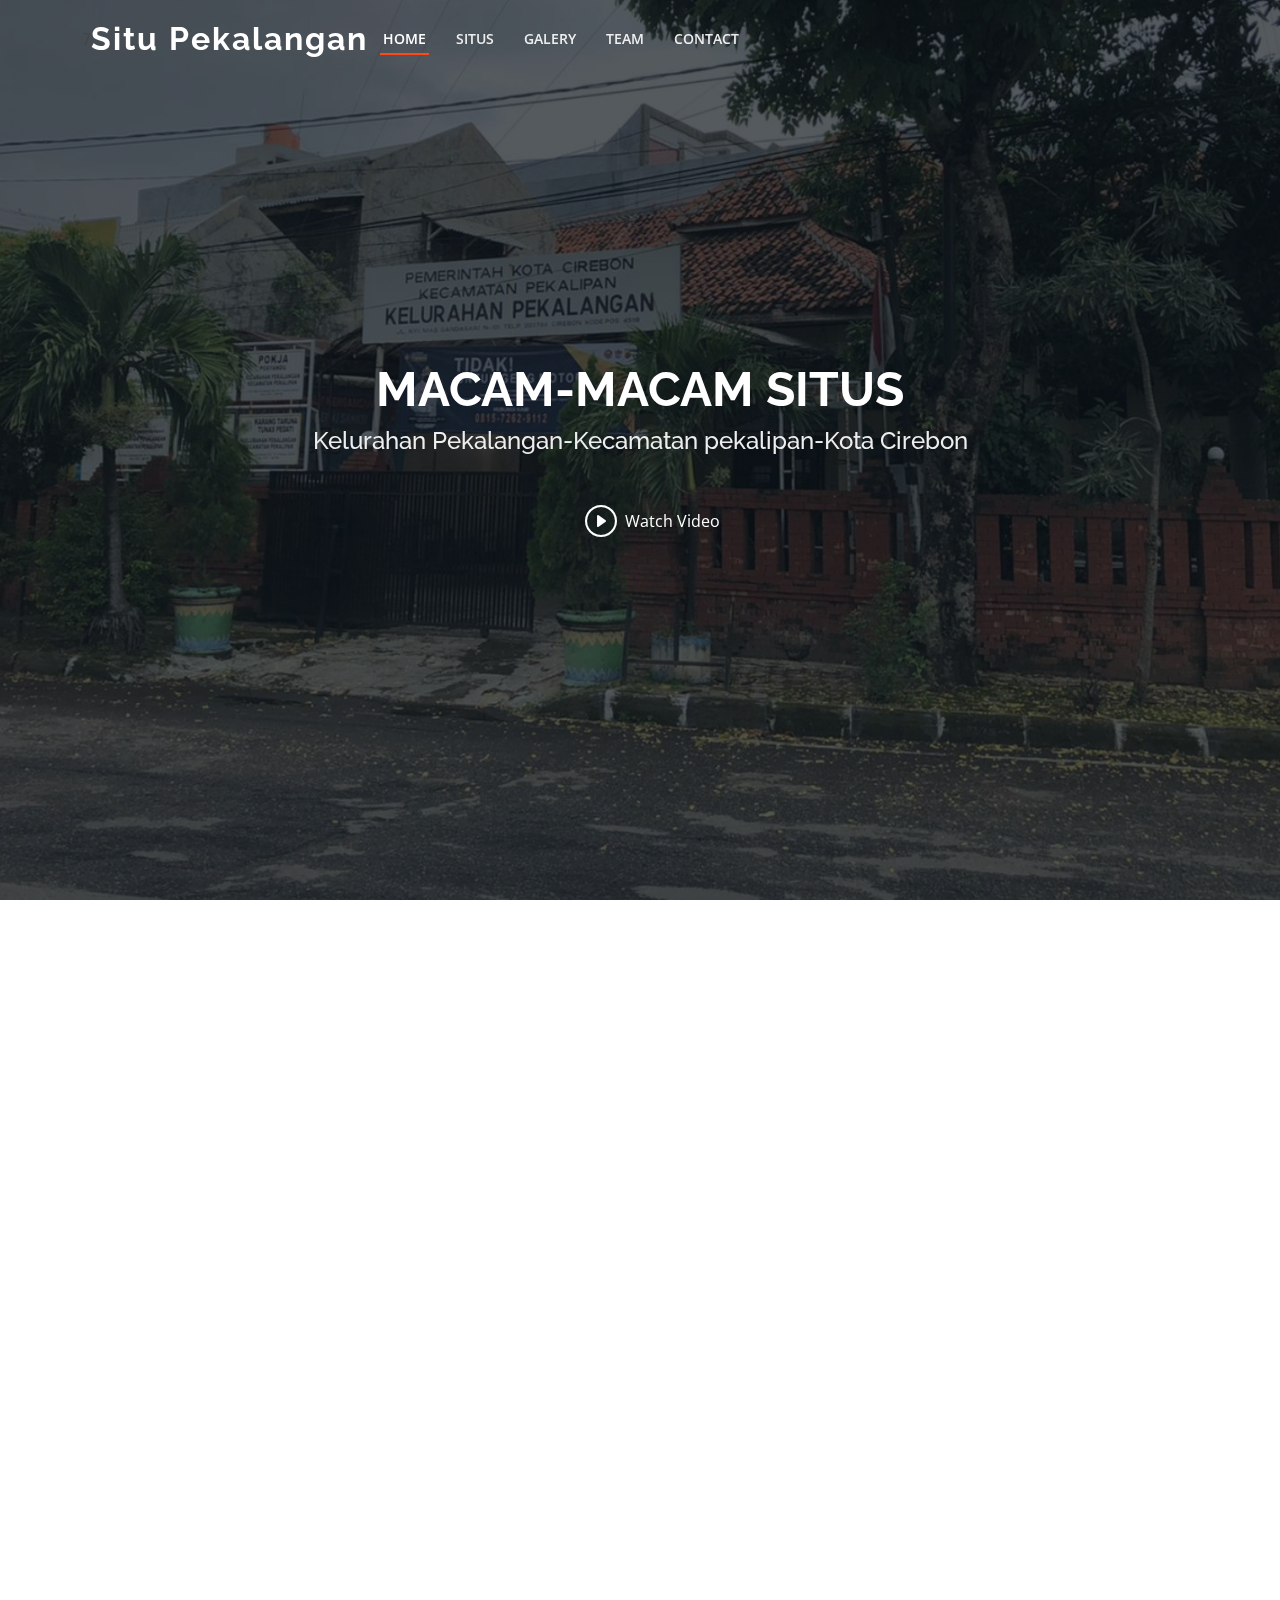
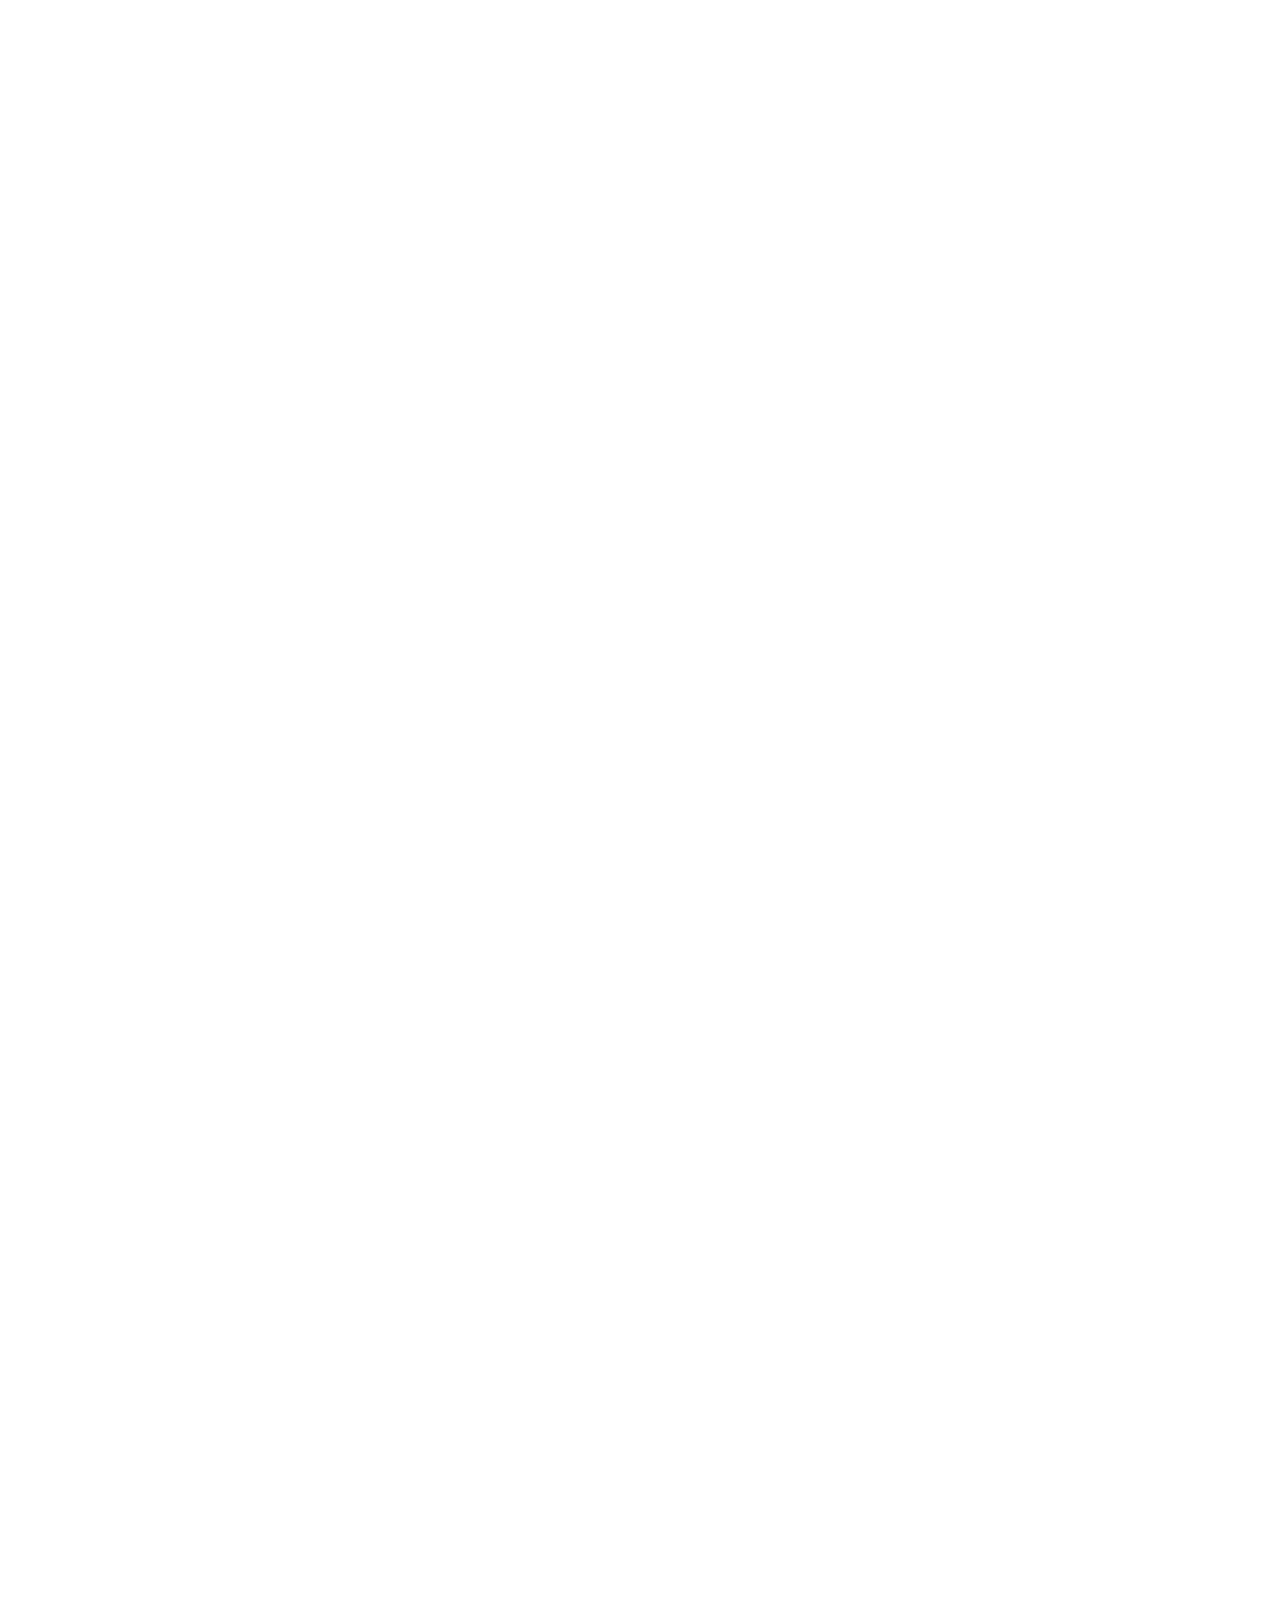
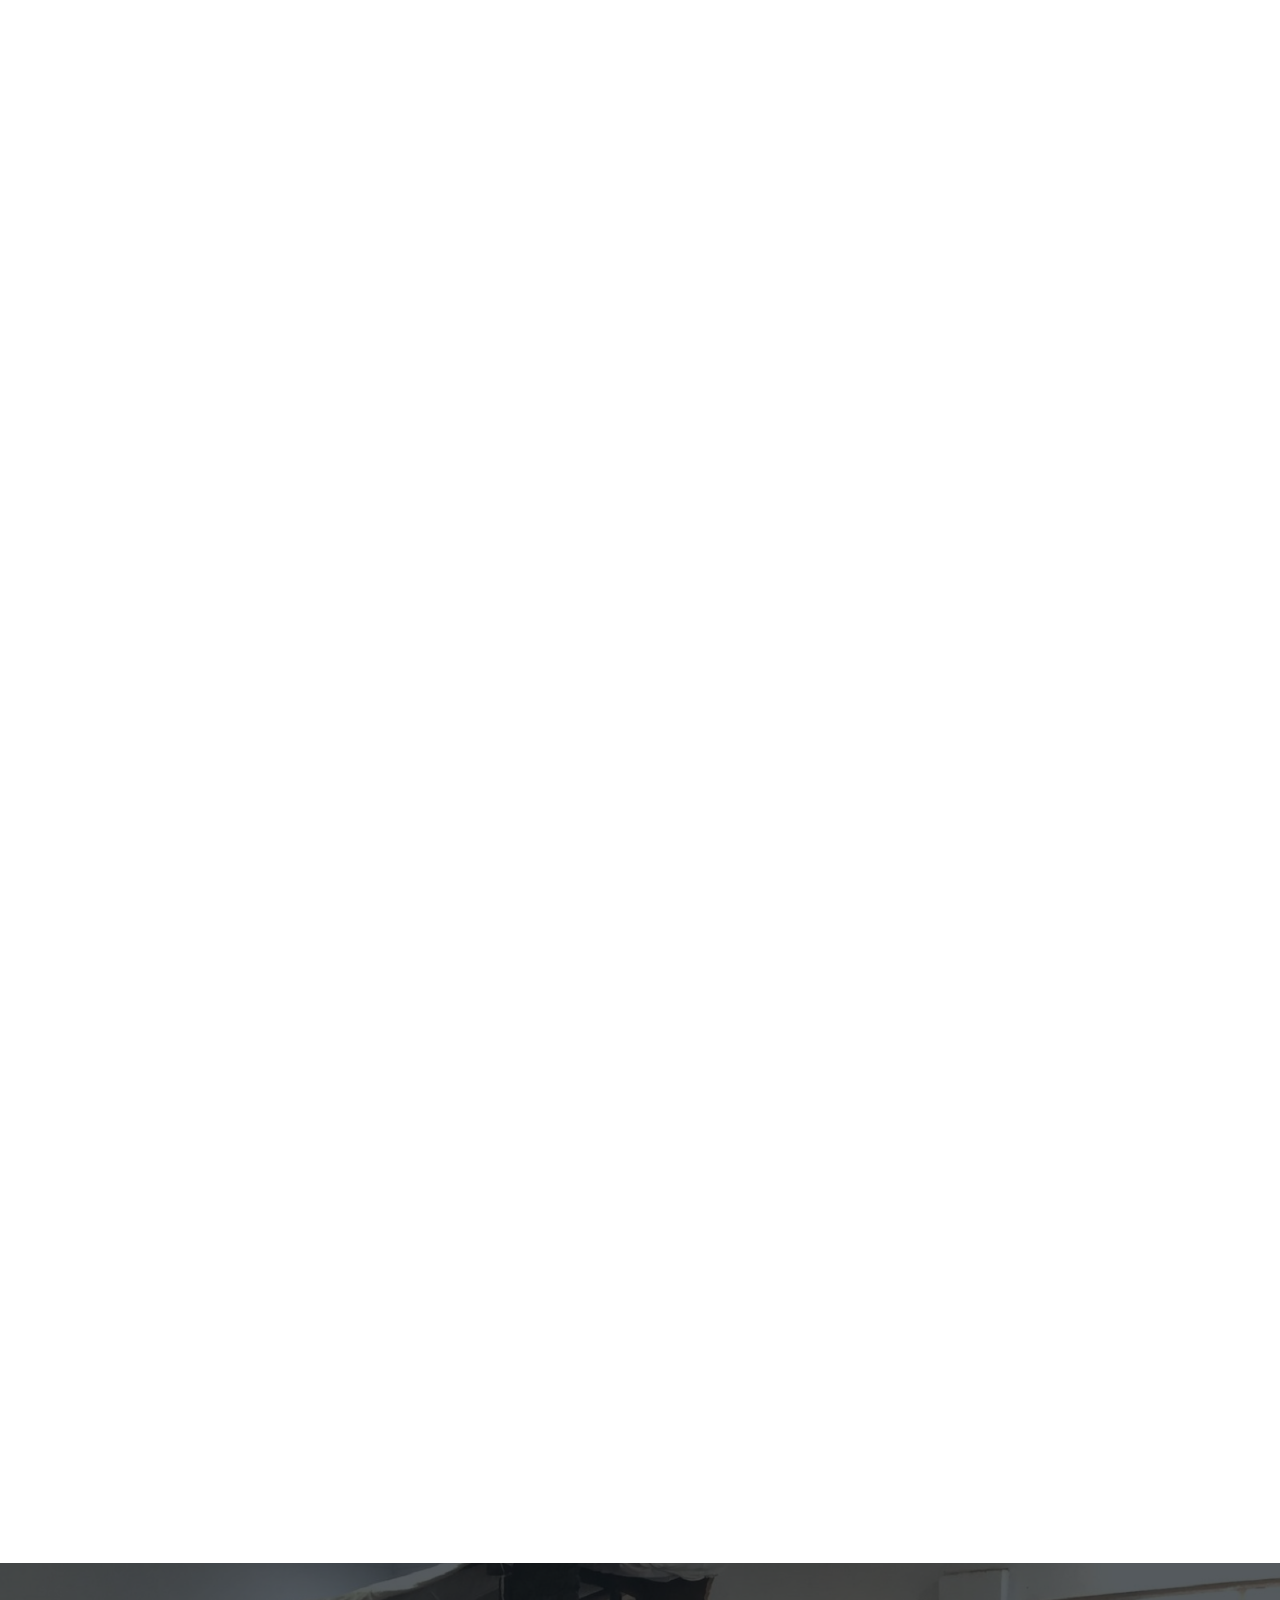
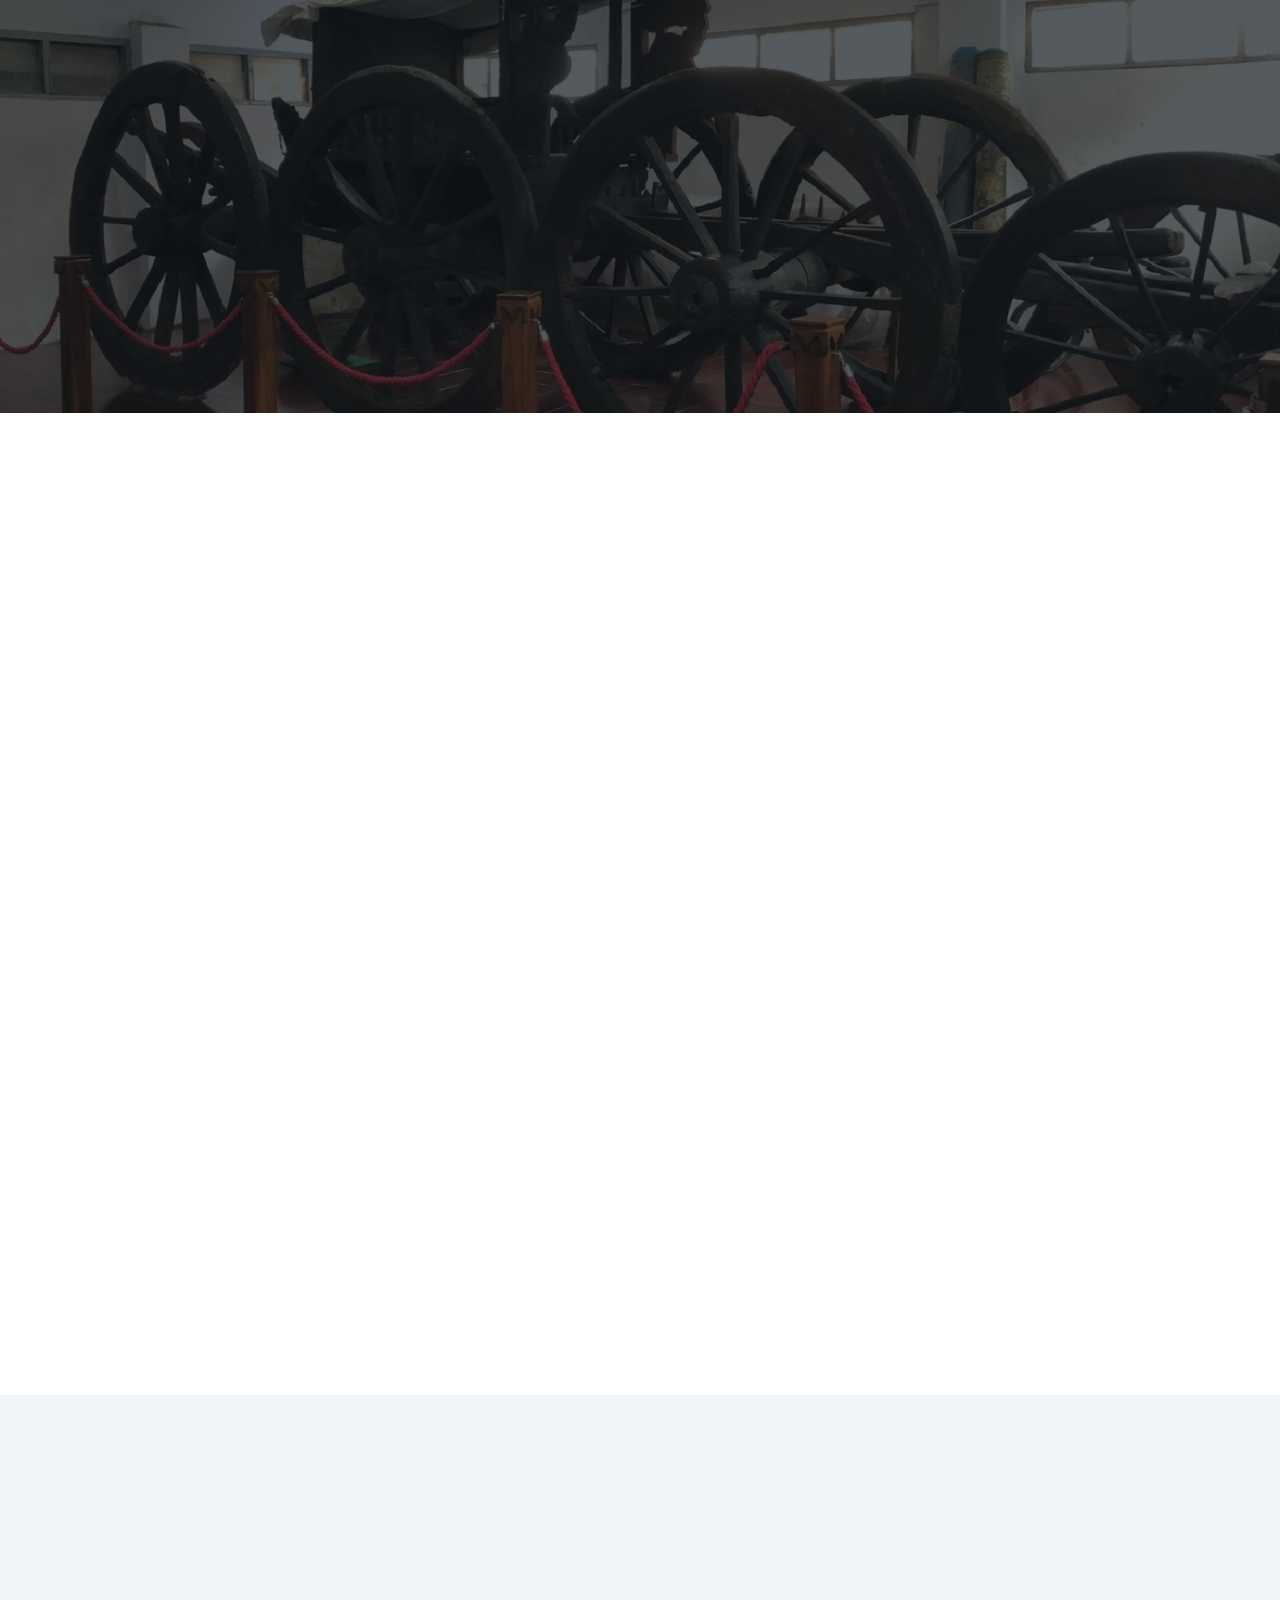
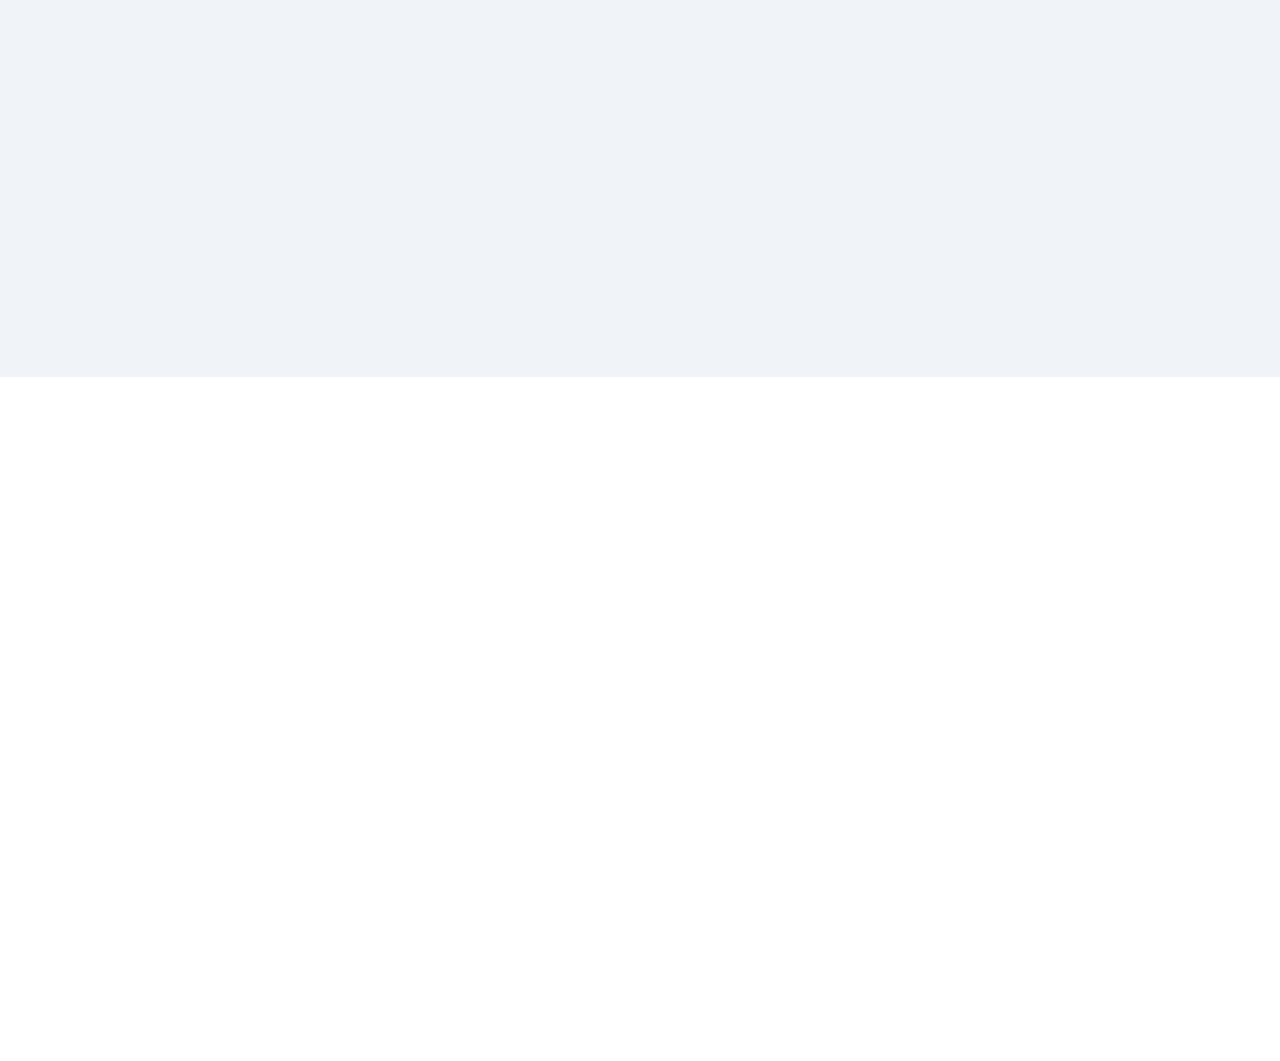
==== index.html @ b24ed937 "first commit" ====
<!DOCTYPE html>
<html lang="en">

<head>
  <meta charset="utf-8">
  <meta content="width=device-width, initial-scale=1.0" name="viewport">

  <title>Situs Pekalangan Cirebon</title>

  <meta content="" name="description">
  <meta content="" name="keywords">

  <!-- Favicons -->
  <link rel="shortcut icon" type="image/x-icon" href="https://i0.wp.com/www.cirebonkota.go.id/wp-content/uploads/2021/10/cropped-favico-cirebonkota.png?fit=512%2C512&ssl=1">

  <!-- Google Fonts -->
  <link href="https://fonts.googleapis.com/css?family=Open+Sans:300,300i,400,400i,600,600i,700,700i|Raleway:300,300i,400,400i,500,500i,600,600i,700,700i|Poppins:300,300i,400,400i,500,500i,600,600i,700,700i" rel="stylesheet">

  <!-- Vendor CSS Files -->
  <link href="assets/vendor/aos/aos.css" rel="stylesheet">
  <link href="assets/vendor/bootstrap/css/bootstrap.min.css" rel="stylesheet">
  <link href="assets/vendor/bootstrap-icons/bootstrap-icons.css" rel="stylesheet">
  <link href="assets/vendor/boxicons/css/boxicons.min.css" rel="stylesheet">
  <link href="assets/vendor/glightbox/css/glightbox.min.css" rel="stylesheet">
  <link href="assets/vendor/remixicon/remixicon.css" rel="stylesheet">
  <link href="assets/vendor/swiper/swiper-bundle.min.css" rel="stylesheet">

  <!-- Template Main CSS File -->
  <link href="assets/css/style.css" rel="stylesheet">

  <!-- =======================================================
  * Template Name: Dewi - v4.8.1
  * Template URL: https://bootstrapmade.com/dewi-free-multi-purpose-html-template/
  * Author: BootstrapMade.com
  * License: https://bootstrapmade.com/license/
  ======================================================== -->
</head>

<body>

  <!-- ======= Header ======= -->
  <header id="header" class="fixed-top ">
    <div class="container d-flex align-items-center">
7
      <h1 class="logo"><a href="index.html">Situ Pekalangan</a></h1>
      <!-- Uncomment below if you prefer to use an image logo -->
      <!-- <a href="index.html" class="logo"><img src="assets/img/logo.png" alt="" class="img-fluid"></a>-->

      <nav id="navbar" class="navbar">
        <ul>
          <li><a class="nav-link scrollto active" href="#hero">Home</a></li>
          <li><a class="nav-link scrollto" href="#about">Situs</a></li>
          <!-- <li><a class="nav-link scrollto" href="#services">Services</a></li> -->
          <li><a class="nav-link scrollto " href="#portfolio">Galery</a></li>
          <li><a class="nav-link scrollto" href="#team">Team</a></li>
          <!-- <li class="dropdown"><a href="#"><span>Drop Down</span> <i class="bi bi-chevron-down"></i></a>
            <ul>
              <li><a href="#">Drop Down 1</a></li>
              <li class="dropdown"><a href="#"><span>Deep Drop Down</span> <i class="bi bi-chevron-right"></i></a>
                <ul>
                  <li><a href="#">Deep Drop Down 1</a></li>
                  <li><a href="#">Deep Drop Down 2</a></li>
                  <li><a href="#">Deep Drop Down 3</a></li>
                  <li><a href="#">Deep Drop Down 4</a></li>
                  <li><a href="#">Deep Drop Down 5</a></li>
                </ul>
              </li>
              <li><a href="#">Drop Down 2</a></li>
              <li><a href="#">Drop Down 3</a></li>
              <li><a href="#">Drop Down 4</a></li>
            </ul>
          </li> -->
          <li><a class="nav-link scrollto" href="#contact">Contact</a></li>
          <!-- <li><a class="getstarted scrollto" href="#about">Get Started</a></li> -->
        </ul>
        <i class="bi bi-list mobile-nav-toggle"></i>
      </nav><!-- .navbar -->

    </div>
  </header><!-- End Header -->

  <!-- ======= Hero Section ======= -->
  <section id="hero">
    <div class="hero-container" data-aos="fade-up" data-aos-delay="150">
      <h1>MACAM-MACAM SITUS</h1>
      <h2>Kelurahan Pekalangan-Kecamatan pekalipan-Kota Cirebon</h2>
      <div class="text-center">
        <!-- <a href="#about" class="btn-get-started scrollto">Get Started</a> -->
        <a href="https://www.youtube.com/watch?v=jDDaplaOz7Q" class="glightbox btn-watch-video"><i class="bi bi-play-circle"></i><span>Watch Video</span></a>
      </div>
    </div>
  </section><!-- End Hero -->

  <main id="main">

    <!-- ======= About Section ======= -->
    <section id="about" class="about">
      <div class="" data-aos="fade-up">

        <!-- <div class="row justify-content-end">
          <div class="col-lg-11">
            <div class="row justify-content-end">

              <div class="col-lg-3 col-md-5 col-6 d-md-flex align-items-md-stretch">
                <div class="count-box">
                  <i class="bi bi-emoji-smile"></i>
                  <span data-purecounter-start="0" data-purecounter-end="125" data-purecounter-duration="1" class="purecounter"></span>
                  <p>Happy Clients</p>
                </div>
              </div>

              <div class="col-lg-3 col-md-5 col-6 d-md-flex align-items-md-stretch">
                <div class="count-box">
                  <i class="bi bi-journal-richtext"></i>
                  <span data-purecounter-start="0" data-purecounter-end="85" data-purecounter-duration="1" class="purecounter"></span>
                  <p>Projects</p>
                </div>
              </div>

              <div class="col-lg-3 col-md-5 col-6 d-md-flex align-items-md-stretch">
                <div class="count-box">
                  <i class="bi bi-clock"></i>
                  <span data-purecounter-start="0" data-purecounter-end="35" data-purecounter-duration="1" class="purecounter"></span>
                  <p>Years of experience</p>
                </div>
              </div>

              <div class="col-lg-3 col-md-5 col-6 d-md-flex align-items-md-stretch">
                <div class="count-box">
                  <i class="bi bi-award"></i>
                  <span data-purecounter-start="0" data-purecounter-end="48" data-purecounter-duration="1" class="purecounter"></span>
                  <p>Awards</p>
                </div>
              </div>

            </div>
          </div>
        </div> -->
        <br>
        <div class="row">

          <div class="col-lg-6 video-box align-self-baseline" data-aos="zoom-in" data-aos-delay="100">
            <img src="assets/img/pedati gede.jpg" class="img-fluid" alt=""><br>
            <div class="text-center">
        <!-- <a href="#about" class="btn-get-started scrollto">Get Started</a> -->
           <center><a href="https://https://youtu.be/YleqX4iwj-Q" class="glightbox btn-watch-video"><i class="bi bi-play-circle"></i><span>Watch Video</span></a></center>
            </div>
            <!-- <a href="https://www.youtube.com/watch?v=jDDaplaOz7Q" class="glightbox play-btn mb-4"></a> -->
          </div>
            
          <div class="col-lg-6 pt-3 pt-lg-0 content">
            <center><h3>SEJARAH PEDATI GEDE</h3></center>
            <p class="fst-italic">
              CIREBON—Kota Cirebon Jawa Barat kaya akan nilai sejarah, khususnya untuk penyebaran agama Islam yang dilakukan oleh para wali (Wali Songo), hingga kini jejak peninggalannya masih terjaga, salah satunya di Pedati Gede. Pedati Gede milik Pangeran Cakrabuana yang merupakan putera Prabu Siliwangi kini menjadi situs wisata sejarah yang terletak di Jalan Pekalangan Selatan Kota Cirebon yang masih terus didatangi para wisatawan dari berbagai kota. Kuncen Situs Pedati Gede Pekalangan, Taryi menuturkan usia Pedati Gede Pekalangan kurang-lebih sekitar 700 tahun dan merupakan pedati terbesar di dunia dengan 12 pasang roda, adapun saat ini yang terpasang hanya 4 pasang roda karena roda yang lainnya terbakar dan tidak bisa dirakit. Dia menuturkan Pedati Gede Pekalangan dulunya digunakan oleh para wali untuk menyebarkan agama Islam di sepanjang Pulau Jawa mulai dari pesisir Jakarta hingga Surabaya. Dan pedati itulah yang juga digunakan untuk mengangkut bahan material Masjid Agung Sang Ciptarasa yang dibangun oleh para wali dalam semalam.

              Menurut catatan pada gedenkboek der Gemeente Cheribon(1906-1931). Pedati gede pekalangan adalah alat transfortasi yang digunakan dalam pengangkutan material ketika pembagunan Masjid Agung Sang Cipta rasa.5 Pedati ini dahulu memiliki panjang 15 m dan memiliki 12 roda yang berdiameter 2 m. Pada tahun 1907, Pedati Gede Pekalangan ini terbakar. Herman de Vos, pakar kereta dari Belanda, melakukan konservasi pada tahun 1993, dan dilanjutkan oleh Pemerintahan Kota Cirebon pada tahun 2002, hingga bentuknya nampak seperti saat ini.
            </p>
          <iframe src="https://www.google.com/maps/embed?pb=!1m18!1m12!1m3!1d3962.4226059259886!2d108.5592924137598!3d-6.718173295143156!2m3!1f0!2f0!3f0!3m2!1i1024!2i768!4f13.1!3m3!1m2!1s0x2e6ee27b214fe769%3A0x58a1d00c28318480!2sKi%20Gede%20Pedati!5e0!3m2!1sid!2sid!4v1660636634354!5m2!1sid!2sid" width="650" height="100" style="border:0;" allowfullscreen="" loading="lazy" referrerpolicy="no-referrer-when-downgrade"></iframe>
           
          </div>

        </div>
        <hr>
        <div class="row">

          <div class="col-lg-6 video-box align-self-baseline" data-aos="zoom-in" data-aos-delay="100">
            <img src="assets/img/Picture6.jpg" class="img-fluid" alt="">
            <div class="text-center">
        <!-- <a href="#about" class="btn-get-started scrollto">Get Started</a> -->
            <a href="https://www.youtube.com/watch?v=jDDaplaOz7Q" class="glightbox btn-watch-video"><i class="bi bi-play-circle"></i><span>Watch Video</span></a>
            </div>
            <!-- <a href="https://www.youtube.com/watch?v=jDDaplaOz7Q" class="glightbox play-btn mb-4"></a> -->
          </div>

          <div class="col-lg-6 pt-3 pt-lg-0 content">
            <center><h3>SEJARAH KIGEDE DERMAYU</h3></center>
            <p class="fst-italic">
              Dermayu adalah sebutan sebuah daerah yang dikenal Kabupaten Indramayu. Hal itu diungkap dalam teks Babad Dermayu yang sudah dialih bahasa oleh Perpusnas.
              6. Prabu Rara Bagdad
              Haurgeulis, dan lain-lain

              Sebagian besar dari Ki Gedeng yang ada di Indramayu pemakamannya ada di kompleks pemakaman Astana Gunung

              Sembung (Astana Gunungjati) Cirebon. Semua tokoh yang sudah disebutkan,
              selain Pangeran Geusan Ulun Legok Kolot Lohbener, hidup semasa Sunan
              Gunungjati (Wafat 1568)Cirebon dan mereka semua punya hubungan erat
              dengan Cirebon.

              Artinya, masa kehidupan mereka jauh lebih tua, selisih sekitar 100 tahun, dan pada masa Panembahan Ratu wilayah ini masih menjadi wilayah perbatasan sebelah barat dari Kapanembahan Cirebon.

              Dalam hal diskusi sejarah Indramayu, baik yang ilmiah dan serius di seminar-seminar, maupun yang berupa obrolan ringan di warung kopi, teman-teman banyak yang merujuk pada naskah Babad Dermayu yang pernah kami alihaksarakan dan diterbitkan oleh Perpusnas RI pada tahun 2018, maupun
              dari naskah yang lain yang masih tersimpan di masyarakat.

              Pangeran Wiralodra selalu menjadi topik yang menarik dan tidak pernah kering dalam pembahasan Sejarah Indramayu oleh masyarakat Indramayu.
            </p>
            <iframe src="https://www.google.com/maps/embed?pb=!1m18!1m12!1m3!1d3962.4226059259886!2d108.5592924137598!3d-6.718173295143156!2m3!1f0!2f0!3f0!3m2!1i1024!2i768!4f13.1!3m3!1m2!1s0x2e6ee27b214fe769%3A0x58a1d00c28318480!2sKi%20Gede%20Pedati!5e0!3m2!1sid!2sid!4v1660636634354!5m2!1sid!2sid" width="650" height="100" style="border:0;" allowfullscreen="" loading="lazy" referrerpolicy="no-referrer-when-downgrade"></iframe>
          </div>

        </div>
         <hr>
        <div class="row">

          <div class="col-lg-6 video-box align-self-baseline" data-aos="zoom-in" data-aos-delay="100">
            <img src="assets/img/picture4.jpg" class="img-fluid" alt="">
            <div class="text-center">
        <!-- <a href="#about" class="btn-get-started scrollto">Get Started</a> -->
            <a href="https://www.youtube.com/watch?v=ZiyYlhl7YJg&t=118s" class="glightbox btn-watch-video"><i class="bi bi-play-circle"></i><span>Watch Video</span></a>
            </div>
            <!-- <a href="https://www.youtube.com/watch?v=jDDaplaOz7Q" class="glightbox play-btn mb-4"></a> -->
          </div>

          <div class="col-lg-6 pt-3 pt-lg-0 content">
            <center><h3>SEJARAH KIGEDE PANDESAN</h3></center>
            <p class="fst-italic">
              Cirebon – menaramadinah.con-Pandesan mempunyai peninggalan sejarah masa lampau salah satu bukti terdapat makam Kigede Pandesan tepatnya jalan Pandesan Rw 01 Gang Pandesan 1 Kelurahan Pekalangan Kecamatan Pekalipan.

              Menelusuri gang di perkampungan pandesan tepatnya disamping warung disitulah keberadaan Makam Kigede Pandesan, saat ditemui pemilik warung bu ema menuturkan bahwa dahulu ayahnya yang selalu merawat dan sekarang diteruskan oleh keturunannya termasuk dirinya, namun situs makam Kigede Pandesan masih minim perhatian Pemerintah maupun pihak instansi terkait, kami sangat berharap makam ini dapat terawat dengan baik agar tidak hilang sejarahnya, Makam tersebut masih selalu ada orang yang berkunjung guna berziarah ataupun untuk sekedar berdo’a dari dalam maupun luar Cirebon, Ungkapnya.

              • Sekelumit sejarah Pandesan, konon dahulu ada Padepokan yang dipimpin oleh Ki Gede Pandesan, berita kebesaran nama Pandesan sebagai tempat menimba ilmu agama terkenal sampai ke daerah Banten, karena kebesaran namanya beberapa orang warga Banten atau dikenal daerah Ujung Kulon yang diketuai oleh Kyai Sabandar datang ke Cirebon untuk belajar agama Islam pada Kyai Pandesan, dan di antara rombongan terdapat seorang pemuda yang bernama Kacung Bagus.

              Di wilayah Banten Kacung Bagus dikenal sebagai prajurit yang gagah berani dalam peperangan melawan VOC.
              Sesampainya di Pandesan rombongan diterima oleh Ki Gede Pandesan sebagai murid dan selayaknya sebagai murid mereka diberikan pendalaman ilmu agama Islam, setelah menguasai agama Islam, maka mereka diberi tugas syiar agama agama Islam, sedangkan Kacung Bagus diberi tugas syiar agama Islam untuk wilayah Cirebon dan sekitarnya, kacung Bagus wafat bersamaan dengan wafatnya KiGede Jagabayan dan keberadaan makam nya terletak dijalan Karanggetas Kota Cirebon.
            </p>
            <iframe src="https://www.google.com/maps/embed?pb=!1m18!1m12!1m3!1d3962.411608873517!2d108.56130891375982!3d-6.719523095142169!2m3!1f0!2f0!3f0!3m2!1i1024!2i768!4f13.1!3m3!1m2!1s0x2e6ee27b3573f42b%3A0x3dd528fb722749a6!2sJl.%20Pandesan%2C%20Pekalangan%2C%20Kec.%20Pekalipan%2C%20Kota%20Cirebon%2C%20Jawa%20Barat!5e0!3m2!1sid!2sid!4v1660637205888!5m2!1sid!2sid" width="750" height="100" style="border:0;" allowfullscreen="" loading="lazy" referrerpolicy="no-referrer-when-downgrade"></iframe>
          </div>

        </div>
         <hr>
        <div class="row">

          <div class="col-lg-6 video-box align-self-baseline" data-aos="zoom-in" data-aos-delay="100">
            <img src="assets/img/Picture3.jpg" class="img-fluid" alt="">
            <div class="text-center">
        <!-- <a href="#about" class="btn-get-started scrollto">Get Started</a> -->
            <a href="https://www.youtube.com/watch?v=s-HSOYOCBig&t=149s" class="glightbox btn-watch-video"><i class="bi bi-play-circle"></i><span>Watch Video</span></a>
          </div>
            <!-- <a href="https://www.youtube.com/watch?v=jDDaplaOz7Q" class="glightbox play-btn mb-4"></a> -->
          </div>

          <div class="col-lg-6 pt-3 pt-lg-0 content">
            <center><h3>SEJARAH KIGEDE BANTEN</h3></center>
            <p class="fst-italic">
              Ki Gede Banten atau Kacung Bagus ialah orang asal Banten yang pergi ke Cirebon pada abad ke 17 tepatnya ke Keraton Kanoman bertemu dengan sultan Kanoman untuk menimba ilmu dan berguru Bersama dengan anaknya Beliau menimba ilmu setiap hari tidak pernah pulang ke kota asalnya di Banten. Hingga akhirnya beliau dan anaknya beristirahat di Majid Jagabayan sampai meninggal dengan anaknya di Cirebon karena kelelahan mencari ilmu. Keluarga nya pun sama sekali tidak mengetahui Ki Gede Banten itu meninggal di Cirebon sampai detik ini.

              Peninggalan nya seperti keris dan barang pusaka di kubur di sumur tepat di samping makam Ki Gede Banten dan Anaknya.

              Makam yang menjadi situs di Cirebon tepatnya di RW 02 Kel. Pekalipan itu terbengkalai tidak ada yang mengurus maupun yang berziaroh.
            </p>
            <iframe src="https://www.google.com/maps/embed?pb=!1m18!1m12!1m3!1d3962.4226059259886!2d108.5592924137598!3d-6.718173295143156!2m3!1f0!2f0!3f0!3m2!1i1024!2i768!4f13.1!3m3!1m2!1s0x2e6ee27b214fe769%3A0x58a1d00c28318480!2sKi%20Gede%20Pedati!5e0!3m2!1sid!2sid!4v1660636634354!5m2!1sid!2sid" width="650" height="100" style="border:0;" allowfullscreen="" loading="lazy" referrerpolicy="no-referrer-when-downgrade"></iframe>
          </div>

        </div>
         <hr>
        <div class="row">

          <div class="col-lg-6 video-box align-self-baseline" data-aos="zoom-in" data-aos-delay="100">
            <img src="assets/img/Kigede Pekiringan.jpg" class="img-fluid" alt="">
            <div class="text-center">
        <!-- <a href="#about" class="btn-get-started scrollto">Get Started</a> -->
            <a href="https://www.youtube.com/watch?v=bpRFME_zpEA&t=188s" class="glightbox btn-watch-video"><i class="bi bi-play-circle"></i><span>Watch Video</span></a>
            </div>
            <!-- <a href="https://www.youtube.com/watch?v=jDDaplaOz7Q" class="glightbox play-btn mb-4"></a> -->
          </div>

          <div class="col-lg-6 pt-3 pt-lg-0 content">
            <center><h3>SEJARAH KIGEDE PEKIRINGAN</h3></center>
            <p class="fst-italic">
              CIREBON, FOKUSJABAR.COM: Konon Jalan Pekiringan sejak dulu disebut dengan kawasan “China Town” yakni nama lain dari Pecinan di Kota Cirebon. Bahkan mungkin China Town Kota Cirebon merupakan salah satu yang terbesar di Indonesia, khususnya di Pulau Jawa.

              China Town Kota Cirebon meliputi area sekitar Jalan Siliwangi bagian selatan (sekitar seberang Pasar Pagi), Jalan Karanggetas, Jalan Suryanegara (Jalan Pagongan), Jalan Kembar, Jalan Parujakan, Jalan Syekh Abdurahman (Jalan Bahagia), Jalan Pekalangan, Jalan Panjunan, Jalan Pasuketan, dan Jalan Pekiringan.

              Selain itu juga meliputi pula sekitar Jalan Winaon, Jalan Kanoman, Jalan Pecinan, Jalan Lemahwungkuk, Jalan Merdeka, Jalan Petratean, Jalan Pekalipan, Jalan Pulasaren, Jalan Lawanggada, dan Jalan Kutagara serta Jalan Kesunean yang ada di sebelah selatan.

              Nuansa dan suasana Cina di kawasan ini begitu terasa ditandai oleh bentuk pemukiman dan aktivitas yang terdapat di kawasan ini. Bentuk pemukiman yang menandai kawasan sebagai Pecinan terlihat dari bangunan-bangunan yang menghadap jalan besar begitu sempit namun panjang ke belakang.

              Selain itu bangunan yang merupakan tanda dari bangunan Cina adalah bangunan di sini berderet rapih terutama pada bagian depannya dan deretan ada di antara jalan besar atau sebaliknya gang-gang sempit.

              Biasanya muka bangunan yang sempit itu dipergunakan sebagai toko atau tempat berbisnis. Aktivitas yang ada di kawasan ini pun kesibukan yang berhubungan dengan berdagang. Namun, di tengah kesibukan mereka, sebuah bangunan seperti sebuah situs bersejarah tepat berada di belakang pasar ini Kanoman Cirebon.

              Situs ini dikenal dengan nama Ki Gede Pekiringan Pangeran Panggung. Perjalanan kami pun berlanjut dengan menemui sang Kuncen (juru kunci) Situs Arbai Kusuma. Menurut Arbai situs ini konon berdiri sejak 1403 sebelum para wali muncul. Situs ini dahulu ramai pengunjung tidak seperti sekarang.
            </p>
            <iframe src="https://www.google.com/maps/embed?pb=!1m18!1m12!1m3!1d15849.619969084193!2d108.5455737078125!3d-6.720335100000002!2m3!1f0!2f0!3f0!3m2!1i1024!2i768!4f13.1!3m3!1m2!1s0x2e6ee3d54efd2c8f%3A0x88f40523d01c0063!2sKi%20Gede%20Pekiringan%20Pangeran%20Panggung!5e0!3m2!1sid!2sid!4v1660648278969!5m2!1sid!2sid" width="750" height="100" style="border:0;" allowfullscreen="" loading="lazy" referrerpolicy="no-referrer-when-downgrade"></iframe>
          </div>

        </div> <hr>
        <div class="row">

          <div class="col-lg-6 video-box align-self-baseline" data-aos="zoom-in" data-aos-delay="100">
            <img src="assets/img/Picture2.jpg" class="img-fluid" alt="">
            <div class="text-center">
        <!-- <a href="#about" class="btn-get-started scrollto">Get Started</a> -->
            <a href="https://www.youtube.com/watch?v=0vayJ11iyYo" class="glightbox btn-watch-video"><i class="bi bi-play-circle"></i><span>Watch Video</span></a>
            </div>

            <!-- <a href="https://www.youtube.com/watch?v=jDDaplaOz7Q" class="glightbox play-btn mb-4"></a> -->
          </div>

          <div class="col-lg-6 pt-3 pt-lg-0 content">
            <center><h3>SEJARAH MBAH KYAI TALKA</h3></center>
            <p class="fst-italic">
              Di Pusat Kota Cirebon tepatnya di Jl Kebon Belimbing, Kelurahan Pekalangan, Kecamatan Pekalipan, Kota Cirebon terdapat Pohon Pancawarna (warga biasa menyebutnya Pohon Beringin), angker. Ada ular bermahkota, macan, tidak ketinggalan kuntilanak.

              Data dari warga dinamai pancawarna karena itu sesungguhnya pohon itu bukan hanya satu pohon tetapi lima (panca) pohon yang tumbuh berdampingan. Karena besarnya maka biasa disebut warga dengan sebutan pohon beringin.
              Warga bilang pohon itu angker karena mereka acap melihat penampakan penampakan mistis di sekitar kawasan tersebut.
              Sekretaris RW 04 Pekalangan Utara, Kelurahan Pekalangan Aulia Ulum membenarkan pandangan warga terhadap pohon itu.
              “Benar. Di situ banyak penunggunya (lelembut). Bahkan diyakini sebagai istananya,” katanya seperti dikutip dari detikcom.
              Ulum mengaku sering mendengar cerita masyarakat yang melihat penampakan makhluk halus dengan berbagai rupa, seperti ular bermahkota, harimau dan lainnya.
              “Pantangan sih tidak ada. Tapi sampai sekarang tidak boleh ditebang. Ada orang yang pernah lihat ular bermahkota, kemudian ada macan. Banyak lah pokoknya,” tutur Ulum.
              Ia mengatakan setiap malam kondisi di wilayah tersebut selalu sepi. Sebab, lanjut dia, tak sedikit masyarakat yang enggan melintas. “Kalau siang sih ramai, kan banyak pedagang,” ucap Ulum.
              Disebelah pohon tersebut ada tiga makan, yang dikramatkan oleh warga yaitu makam Embah Kyai Talka Bin Soebarka Wijaya, Nyi Noersilah dan Putri-nya.
              Menurut cerita Ki Talka ini penyebar agama islam setelah masa Sunan Gunung Jati yang bertugas di daerah pemukiman tionghoa di daerah Pagongan.
              Beberapa tahun lalu, keangkeran pohon pancawarna ini manfaatkan televisi swasta untuk dijadikan lokasi uji nyali untuk acara uka uka.
              Youtuber juga pernah siaran di areal kuburan sebelah pohon pancawarna, diawal videonya Mas Hd beraksi dengan menempelkan telapak tangan kanannya ke pohon tersebut.
              “Tadi saya menyentuh pohon itu. Jadi merinding, kayak apa, kaya ada getaran, kayak kesetrum,” katanya.
              “Saya ngomongnya apa ya. Jadi gemeter gitu. Padahal apa ya. Ini Siang Gitu. Ngomong jadi nggak nyambung gini ya,” ungkapnya.
              Setelah itu Mas Hd keliling dan dia melihat ada kendi serta bekas kemenyan di sebelah pohon tersebut.
              Mas Hd juga berupaya mencari pak Tatang kuncen tempat tersebut. Sayang upayanya tidak membuahkan hasil.
              “Katanya pengurusnya lagi sibuk. Jadi saya tidak bisa cari informasi dari pengurusnya,” ungkapnya. [R]
            </p>
            <iframe src="https://www.google.com/maps/embed?pb=!1m18!1m12!1m3!1d63397.5688840264!2d108.51979777547318!3d-6.727318511641374!2m3!1f0!2f0!3f0!3m2!1i1024!2i768!4f13.1!3m3!1m2!1s0x2e6ee38db1000f6f%3A0xa4dc3f1c79757f0f!2sMakam%20Keramat%20Kebon%20Blimbing!5e0!3m2!1sid!2sid!4v1660647902501!5m2!1sid!2sid" width="750" height="100" style="border:0;" allowfullscreen="" loading="lazy" referrerpolicy="no-referrer-when-downgrade"></iframe>
          </div>

        </div>

      </div>
    </section><!-- End About Section -->

    <!-- ======= About Boxes Section ======= -->
   <!-- <section id="about-boxes" class="about-boxes">
      <div class="container" data-aos="fade-up">

        <div class="row">
          <div class="col-lg-4 col-md-6 d-flex align-items-stretch" data-aos="fade-up" data-aos-delay="100">
            <div class="card">
              <img src="assets/img/about-boxes-1.jpg" class="card-img-top" alt="...">
              <div class="card-icon">
                <i class="ri-brush-4-line"></i>
              </div>
              <div class="card-body">
                <h5 class="card-title"><a href="">Our Mission</a></h5>
                <p class="card-text">Lorem ipsum dolor sit amet, consectetur elit, sed do eiusmod tempor ut labore et dolore magna aliqua. Ut enim ad minim veniam, quis nostrud exercitation ullamco laboris nisi ut aliquip ex ea commodo consequat. </p>
              </div>
            </div>
          </div>
          <div class="col-lg-4 col-md-6 d-flex align-items-stretch" data-aos="fade-up" data-aos-delay="200">
            <div class="card">
              <img src="assets/img/about-boxes-2.jpg" class="card-img-top" alt="...">
              <div class="card-icon">
                <i class="ri-calendar-check-line"></i>
              </div>
              <div class="card-body">
                <h5 class="card-title"><a href="">Our Plan</a></h5>
                <p class="card-text">Sed ut perspiciatis unde omnis iste natus error sit voluptatem doloremque laudantium, totam rem aperiam, eaque ipsa quae ab illo inventore veritatis et quasi architecto beatae vitae dicta sunt explicabo. </p>
              </div>
            </div>
          </div>
          <div class="col-lg-4 col-md-6 d-flex align-items-stretch" data-aos="fade-up" data-aos-delay="300">
            <div class="card">
              <img src="assets/img/about-boxes-3.jpg" class="card-img-top" alt="...">
              <div class="card-icon">
                <i class="ri-movie-2-line"></i>
              </div>
              <div class="card-body">
                <h5 class="card-title"><a href="">Our Vision</a></h5>
                <p class="card-text">Nemo enim ipsam voluptatem quia voluptas sit aut odit aut fugit, sed quia magni dolores eos qui ratione voluptatem sequi nesciunt Neque porro quisquam est, qui dolorem ipsum quia dolor sit amet. </p>
              </div>
            </div>
          </div>
        </div>

      </div>
    </section><!-- End About Boxes Section -->

    <!-- ======= Clients Section ======= -->
<!--     <section id="clients" class="clients">
      <div class="container" data-aos="zoom-in">

        <div class="row">

          <div class="col-lg-2 col-md-4 col-6 d-flex align-items-center justify-content-center">
            <img src="assets/img/clients/client-1.png" class="img-fluid" alt="">
          </div>

          <div class="col-lg-2 col-md-4 col-6 d-flex align-items-center justify-content-center">
            <img src="assets/img/clients/client-2.png" class="img-fluid" alt="">
          </div>

          <div class="col-lg-2 col-md-4 col-6 d-flex align-items-center justify-content-center">
            <img src="assets/img/clients/client-3.png" class="img-fluid" alt="">
          </div>

          <div class="col-lg-2 col-md-4 col-6 d-flex align-items-center justify-content-center">
            <img src="assets/img/clients/client-4.png" class="img-fluid" alt="">
          </div>

          <div class="col-lg-2 col-md-4 col-6 d-flex align-items-center justify-content-center">
            <img src="assets/img/clients/client-5.png" class="img-fluid" alt="">
          </div>

          <div class="col-lg-2 col-md-4 col-6 d-flex align-items-center justify-content-center">
            <img src="assets/img/clients/client-6.png" class="img-fluid" alt="">
          </div>

        </div>

      </div>
    </section> -->
    <!-- End Clients Section -->

    <!-- ======= Features Section ======= -->
<!--     <section id="features" class="features">
      <div class="container" data-aos="fade-up">

        <ul class="nav nav-tabs row d-flex">
          <li class="nav-item col-3">
            <a class="nav-link active show" data-bs-toggle="tab" href="#tab-1">
              <i class="ri-gps-line"></i>
              <h4 class="d-none d-lg-block">Modi sit est dela pireda nest</h4>
            </a>
          </li>
          <li class="nav-item col-3">
            <a class="nav-link" data-bs-toggle="tab" href="#tab-2">
              <i class="ri-body-scan-line"></i>
              <h4 class="d-none d-lg-block">Unde praesenti mara setra le</h4>
            </a>
          </li>
          <li class="nav-item col-3">
            <a class="nav-link" data-bs-toggle="tab" href="#tab-3">
              <i class="ri-sun-line"></i>
              <h4 class="d-none d-lg-block">Pariatur explica nitro dela</h4>
            </a>
          </li>
          <li class="nav-item col-3">
            <a class="nav-link" data-bs-toggle="tab" href="#tab-4">
              <i class="ri-store-line"></i>
              <h4 class="d-none d-lg-block">Nostrum qui dile node</h4>
            </a>
          </li>
        </ul>

        <div class="tab-content">
          <div class="tab-pane active show" id="tab-1">
            <div class="row">
              <div class="col-lg-6 order-2 order-lg-1 mt-3 mt-lg-0">
                <h3>Voluptatem dignissimos provident quasi corporis voluptates sit assumenda.</h3>
                <p class="fst-italic">
                  Lorem ipsum dolor sit amet, consectetur adipiscing elit, sed do eiusmod tempor incididunt ut labore et dolore
                  magna aliqua.
                </p>
                <ul>
                  <li><i class="ri-check-double-line"></i> Ullamco laboris nisi ut aliquip ex ea commodo consequat.</li>
                  <li><i class="ri-check-double-line"></i> Duis aute irure dolor in reprehenderit in voluptate velit.</li>
                  <li><i class="ri-check-double-line"></i> Ullamco laboris nisi ut aliquip ex ea commodo consequat. Duis aute irure dolor in reprehenderit in voluptate trideta storacalaperda mastiro dolore eu fugiat nulla pariatur.</li>
                </ul>
                <p>
                  Ullamco laboris nisi ut aliquip ex ea commodo consequat. Duis aute irure dolor in reprehenderit in voluptate
                  velit esse cillum dolore eu fugiat nulla pariatur. Excepteur sint occaecat cupidatat non proident, sunt in
                  culpa qui officia deserunt mollit anim id est laborum
                </p>
              </div>
              <div class="col-lg-6 order-1 order-lg-2 text-center">
                <img src="assets/img/features-1.png" alt="" class="img-fluid">
              </div>
            </div>
          </div>
          <div class="tab-pane" id="tab-2">
            <div class="row">
              <div class="col-lg-6 order-2 order-lg-1 mt-3 mt-lg-0">
                <h3>Neque exercitationem debitis soluta quos debitis quo mollitia officia est</h3>
                <p>
                  Ullamco laboris nisi ut aliquip ex ea commodo consequat. Duis aute irure dolor in reprehenderit in voluptate
                  velit esse cillum dolore eu fugiat nulla pariatur. Excepteur sint occaecat cupidatat non proident, sunt in
                  culpa qui officia deserunt mollit anim id est laborum
                </p>
                <p class="fst-italic">
                  Lorem ipsum dolor sit amet, consectetur adipiscing elit, sed do eiusmod tempor incididunt ut labore et dolore
                  magna aliqua.
                </p>
                <ul>
                  <li><i class="ri-check-double-line"></i> Ullamco laboris nisi ut aliquip ex ea commodo consequat.</li>
                  <li><i class="ri-check-double-line"></i> Duis aute irure dolor in reprehenderit in voluptate velit.</li>
                  <li><i class="ri-check-double-line"></i> Provident mollitia neque rerum asperiores dolores quos qui a. Ipsum neque dolor voluptate nisi sed.</li>
                  <li><i class="ri-check-double-line"></i> Ullamco laboris nisi ut aliquip ex ea commodo consequat. Duis aute irure dolor in reprehenderit in voluptate trideta storacalaperda mastiro dolore eu fugiat nulla pariatur.</li>
                </ul>
              </div>
              <div class="col-lg-6 order-1 order-lg-2 text-center">
                <img src="assets/img/features-2.png" alt="" class="img-fluid">
              </div>
            </div>
          </div>
          <div class="tab-pane" id="tab-3">
            <div class="row">
              <div class="col-lg-6 order-2 order-lg-1 mt-3 mt-lg-0">
                <h3>Voluptatibus commodi ut accusamus ea repudiandae ut autem dolor ut assumenda</h3>
                <p>
                  Ullamco laboris nisi ut aliquip ex ea commodo consequat. Duis aute irure dolor in reprehenderit in voluptate
                  velit esse cillum dolore eu fugiat nulla pariatur. Excepteur sint occaecat cupidatat non proident, sunt in
                  culpa qui officia deserunt mollit anim id est laborum
                </p>
                <ul>
                  <li><i class="ri-check-double-line"></i> Ullamco laboris nisi ut aliquip ex ea commodo consequat.</li>
                  <li><i class="ri-check-double-line"></i> Duis aute irure dolor in reprehenderit in voluptate velit.</li>
                  <li><i class="ri-check-double-line"></i> Provident mollitia neque rerum asperiores dolores quos qui a. Ipsum neque dolor voluptate nisi sed.</li>
                </ul>
                <p class="fst-italic">
                  Lorem ipsum dolor sit amet, consectetur adipiscing elit, sed do eiusmod tempor incididunt ut labore et dolore
                  magna aliqua.
                </p>
              </div>
              <div class="col-lg-6 order-1 order-lg-2 text-center">
                <img src="assets/img/features-3.png" alt="" class="img-fluid">
              </div>
            </div>
          </div>
          <div class="tab-pane" id="tab-4">
            <div class="row">
              <div class="col-lg-6 order-2 order-lg-1 mt-3 mt-lg-0">
                <h3>Omnis fugiat ea explicabo sunt dolorum asperiores sequi inventore rerum</h3>
                <p>
                  Ullamco laboris nisi ut aliquip ex ea commodo consequat. Duis aute irure dolor in reprehenderit in voluptate
                  velit esse cillum dolore eu fugiat nulla pariatur. Excepteur sint occaecat cupidatat non proident, sunt in
                  culpa qui officia deserunt mollit anim id est laborum
                </p>
                <p class="fst-italic">
                  Lorem ipsum dolor sit amet, consectetur adipiscing elit, sed do eiusmod tempor incididunt ut labore et dolore
                  magna aliqua.
                </p>
                <ul>
                  <li><i class="ri-check-double-line"></i> Ullamco laboris nisi ut aliquip ex ea commodo consequat.</li>
                  <li><i class="ri-check-double-line"></i> Duis aute irure dolor in reprehenderit in voluptate velit.</li>
                  <li><i class="ri-check-double-line"></i> Ullamco laboris nisi ut aliquip ex ea commodo consequat. Duis aute irure dolor in reprehenderit in voluptate trideta storacalaperda mastiro dolore eu fugiat nulla pariatur.</li>
                </ul>
              </div>
              <div class="col-lg-6 order-1 order-lg-2 text-center">
                <img src="assets/img/features-4.png" alt="" class="img-fluid">
              </div>
            </div>
          </div>
        </div>

      </div>
    </section> -->
    <!-- End Features Section -->

    <!-- ======= Services Section ======= -->
<!--     <section id="services" class="services section-bg">
      <div class="container" data-aos="fade-up">

        <div class="section-title">
          <h2>Services</h2>
          <p>Check our Services</p>
        </div>

        <div class="row" data-aos="fade-up" data-aos-delay="200">
          <div class="col-md-6">
            <div class="icon-box">
              <i class="bi bi-laptop"></i>
              <h4><a href="#">Lorem Ipsum</a></h4>
              <p>Voluptatum deleniti atque corrupti quos dolores et quas molestias excepturi sint occaecati cupiditate non provident</p>
            </div>
          </div>
          <div class="col-md-6 mt-4 mt-md-0">
            <div class="icon-box">
              <i class="bi bi-bar-chart"></i>
              <h4><a href="#">Dolor Sitema</a></h4>
              <p>Minim veniam, quis nostrud exercitation ullamco laboris nisi ut aliquip ex ea commodo consequat tarad limino ata</p>
            </div>
          </div>
          <div class="col-md-6 mt-4 mt-md-0">
            <div class="icon-box">
              <i class="bi bi-brightness-high"></i>
              <h4><a href="#">Sed ut perspiciatis</a></h4>
              <p>Duis aute irure dolor in reprehenderit in voluptate velit esse cillum dolore eu fugiat nulla pariatur</p>
            </div>
          </div>
          <div class="col-md-6 mt-4 mt-md-0">
            <div class="icon-box">
              <i class="bi bi-briefcase"></i>
              <h4><a href="#">Nemo Enim</a></h4>
              <p>Excepteur sint occaecat cupidatat non proident, sunt in culpa qui officia deserunt mollit anim id est laborum</p>
            </div>
          </div>
          <div class="col-md-6 mt-4 mt-md-0">
            <div class="icon-box">
              <i class="bi bi-card-checklist"></i>
              <h4><a href="#">Magni Dolore</a></h4>
              <p>At vero eos et accusamus et iusto odio dignissimos ducimus qui blanditiis praesentium voluptatum deleniti atque</p>
            </div>
          </div>
          <div class="col-md-6 mt-4 mt-md-0">
            <div class="icon-box">
              <i class="bi bi-clock"></i>
              <h4><a href="#">Eiusmod Tempor</a></h4>
              <p>Et harum quidem rerum facilis est et expedita distinctio. Nam libero tempore, cum soluta nobis est eligendi</p>
            </div>
          </div>
        </div>

      </div>
    </section> -->
    <!-- End Services Section -->

    <!-- ======= Testimonials Section ======= -->
    <section id="testimonials" class="testimonials">
      <div class="container" data-aos="zoom-in">

        <div class="testimonials-slider swiper" data-aos="fade-up" data-aos-delay="100">
          <div class="swiper-wrapper">

            <div class="swiper-slide">
              <div class="testimonial-item">
                <img src="assets/img/testimonials/gede.jpeg" class="testimonial-img" alt="">
                <h3>Saul Goodman</h3>
                <h4>Juru Kunci</h4>
                <p>
                  <i class="bx bxs-quote-alt-left quote-icon-left"></i>
                  Pengurus situs Kigede Pedati di kelurahan pekalangan.
                  <i class="bx bxs-quote-alt-right quote-icon-right"></i>
                </p>
              </div>
            </div><!-- End testimonial item -->

            <div class="swiper-slide">
              <div class="testimonial-item">
                <img src="assets/img/testimonials/nono.jpeg" width="50px" class="testimonial-img" alt="">
                <h3>Bapak Nono</h3>
                <h4>Juru Kunci</h4>
                <p>
                  <i class="bx bxs-quote-alt-left quote-icon-left"></i>
                  Pengurus situs makam mbah kyai talka di kelurahan pekalangan RW 3.
                  <i class="bx bxs-quote-alt-right quote-icon-right"></i>
                </p>
              </div>
            </div><!-- End testimonial item -->

            <div class="swiper-slide">
              <div class="testimonial-item">
                <img src="assets/img/testimonials/pekiringan.jpeg" class="testimonial-img" alt="">
                <h3>Jena Karlis</h3>
                <h4>Juru Kunci</h4>
                <p>
                  <i class="bx bxs-quote-alt-left quote-icon-left"></i>
                   Pengurus situs makam kigede pekiringan di kelurahan pekalangan.
                  <i class="bx bxs-quote-alt-right quote-icon-right"></i>
                </p>
              </div>
            </div><!-- End testimonial item -->

            <div class="swiper-slide">
              <div class="testimonial-item">
                <img src="assets/img/testimonials/pp.jpeg" class="testimonial-img" alt="">
                <h3>Bapak Wira</h3>
                <h4>Juru Kunci</h4>
                <p>
                  <i class="bx bxs-quote-alt-left quote-icon-left"></i>
                  Pengurus situs makam kigede banten dan kigede pandesan kelurahan pekalangan RW 3.
                  <i class="bx bxs-quote-alt-right quote-icon-right"></i>
                </p>
              </div>
            </div><!-- End testimonial item -->

            <div class="swiper-slide">
              <div class="testimonial-item">
                <img src="assets/img/testimonials/testimonials-5.jpg" class="testimonial-img" alt="">
                <h3>John Larson</h3>
                <h4>Entrepreneur</h4>
                <p>
                  <i class="bx bxs-quote-alt-left quote-icon-left"></i>
                  Quis quorum aliqua sint quem legam fore sunt eram irure aliqua veniam tempor noster veniam enim culpa labore duis sunt culpa nulla illum cillum fugiat legam esse veniam culpa fore nisi cillum quid.
                  <i class="bx bxs-quote-alt-right quote-icon-right"></i>
                </p>
              </div>
            </div><!-- End testimonial item -->

          </div>
          <div class="swiper-pagination"></div>
        </div>

      </div>
    </section><!-- End Testimonials Section -->

    <!-- ======= Portfolio Section ======= -->
    <section id="portfolio" class="portfolio">
      <div class="container" data-aos="fade-up">

        <div class="section-title">
          <h2>Galery</h2>
          <p>Galery</p>
        </div>

        <div class="row" data-aos="fade-up" data-aos-delay="100">
          <div class="col-lg-12 d-flex justify-content-center">
            <ul id="portfolio-flters">
              <li data-filter="*" class="filter-active">All</li>
              <li data-filter=".filter-pedati">Pedati Gede</li>
              <li data-filter=".filter-dermayu">Kigede Dermayu</li>
              <li data-filter=".filter-pandesan">Kigede Pandesan</li>
              <li data-filter=".filter-banten">Kigede Banten</li>
              <li data-filter=".filter-pekiringan">Kigede Pekiringan</li>
              <li data-filter=".filter-kyai-talka">Kigede Kyai Talka</li>
            </ul>
          </div>
        </div>

        <div class="row portfolio-container" data-aos="fade-up" data-aos-delay="200">

          <div class="col-lg-4 col-md-6 portfolio-item filter-pedati">
            <img src="assets/img/portfolio/doc2.jpeg" class="img-fluid" alt="">
          </div>

          <div class="col-lg-4 col-md-6 portfolio-item filter-dermayu">
            <img src="assets/img/portfolio/Doc4.jpeg" class="img-fluid" alt="">
          </div>

          <div class="col-lg-4 col-md-6 portfolio-item filter-pandesan">
            <img src="assets/img/portfolio/doc2.jpg" class="img-fluid" alt="">
          </div>

          <div class="col-lg-4 col-md-6 portfolio-item filter-banten">
            <img src="assets/img/portfolio/Doc8.jpg" class="img-fluid" alt="">
  
          </div>

          <div class="col-lg-4 col-md-6 portfolio-item filter-pekiringan">
            <img src="assets/img/portfolio/doc1.jpg" class="img-fluid" alt="">
            
          </div>

          <div class="col-lg-4 col-md-6 portfolio-item filter-kyai-talka">
            <img src="assets/img/portfolio/Doc3.jpeg" class="img-fluid" alt="">
            
          </div>

          <div class="col-lg-4 col-md-6 portfolio-item filter-dermayu">
            <img src="assets/img/portfolio/" class="img-fluid" alt="">
           
          </div>

          <div class="col-lg-4 col-md-6 portfolio-item filter-dermayu">
            <img src="assets/img/portfolio/" class="img-fluid" alt="">
            
          </div>

          <div class="col-lg-4 col-md-6 portfolio-item filter-banten">
            <img src="assets/img/portfolio/.jpg" class="img-fluid" alt="">
            
          </div>

          <div class="col-lg-4 col-md-6 portfolio-item filter-pandesan">
            <img src="assets/img/portfolio/Doc7.jpg" class="img-fluid" alt="">

          </div>

        </div>

      </div>
    </section><!-- End Portfolio Section -->

    <!-- ======= Team Section ======= -->
    <section id="team" class="team section-bg">
      <div class="container" data-aos="fade-up">

        <div class="section-title">
          <h2>Team</h2>
          <p>Check our Team</p>
        </div>

        <div class="row">

          <div class="col-lg-4 col-md-6">
            <div class="member" data-aos="fade-up" data-aos-delay="100">
              <div class="pic"><img src="assets/img/team/Farhan.jpg" class="img-fluid" alt=""></div>
              <br><br><br><br>
              <div class="member-info">
                <h4>Muhammad Farhan Faturahman</h4>
                <p>Teknik Informatika (Multimedia)</p>
                <span>PJ pekalangan</span>
                <div class="social">
                  <a href="https://m.facebook.com/profile.php"><i class="bi bi-facebook"></i></a>
                  <a href="https://www.instagram.com/muhammadfarhanfaturahman3/?hl=id"><i class="bi bi-instagram"></i></a>
                </div>
              </div>
            </div>
          </div>

          <div class="col-lg-4 col-md-6" data-aos="fade-up" data-aos-delay="200">
            <div class="member">
              <div class="pic"><img src="assets/img/team/Fitri.jpeg" class="img-fluid" alt=""></div>
              <br><br><br><br>
              <div class="member-info">
                <h4>Fitri Adha Hariyati Airi</h4>
                <p>Teknik Informatika (Multimedia)</p>
                <span>PJ Pekalangan</span>
                <div class="social">
                  <a href="https://m.facebook.com/fitri.airi?tsid=0.4134885632877048&source=result"><i class="bi bi-facebook"></i></a>
                  <a href="https://www.instagram.com/fitriadhaaa/?hl=id"><i class="bi bi-instagram"></i></a>
                </div>
              </div>
            </div>
          </div>

          <div class="col-lg-4 col-md-6" data-aos="fade-up" data-aos-delay="300">
            <div class="member">
              <div class="pic"><img src="assets/img/team/Desy.jpeg" class="img-fluid" alt=""></div>
              <br><br><br><br>
              <div class="member-info">
                <h4>Desy Angelina</h4>
                <p>Teknik Informatika (Android)</p>
                <span>PJ Pekalangan</span>
                <div class="social">
                  <a href=""><i class="bi bi-facebook"></i></a>
                  <a href="https://www.instagram.com/des.angelin/?hl=id"><i class="bi bi-instagram"></i></a>
                </div>
              </div>
            </div>
          </div>

        </div>

      </div>
    </section><!-- End Team Section -->

    <!-- ======= Contact Section ======= -->
    <section id="contact" class="contact">
      <div class="container" data-aos="fade-up"">

    <div class=" section-title">
        <h2>Contact</h2>
        <p>Contact Us</p>
      </div>

      <div class="row">

        <div class="col-lg-6">

          <div class="row">
            <div class="col-md-12">
              <div class="info-box">
                <i class="bx bx-map"></i>
                <h3>Our Address</h3>
                <p>Jl.Kembar Kec.Pekalipan Kelurahan Pekalangan</p>
              </div>
            </div>
            <div class="col-md-6">
              <div class="info-box mt-4">
                <i class="bx bx-envelope"></i>
                <h3>Email Us</h3>
                <p>info@example.com<br>contact@example.com</p>
              </div>
            </div>
            <div class="col-md-6">
              <div class="info-box mt-4">
                <i class="bx bx-phone-call"></i>
                <h3>Call Us</h3>
                <p>+1 5589 55488 55<br>+1 6678 254445 41</p>
              </div>
            </div>
          </div>

        </div>

        <div class="col-lg-6 mt-4 mt-lg-0">
          <iframe src="https://www.google.com/maps/embed?pb=!1m18!1m12!1m3!1d7924.851939230166!2d108.55744012168081!3d-6.717760375364979!2m3!1f0!2f0!3f0!3m2!1i1024!2i768!4f13.1!3m3!1m2!1s0x2e6ee27b2ff2f34f%3A0x133a2e9475e06be0!2sPekalangan%2C%20Kec.%20Pekalipan%2C%20Kota%20Cirebon%2C%20Jawa%20Barat!5e0!3m2!1sid!2sid!4v1659975486414!5m2!1sid!2sid" width="600" height="450" style="border:0;" allowfullscreen="" loading="lazy" referrerpolicy="no-referrer-when-downgrade"></iframe>
        </div>

      </div>

      </div>
    </section><!-- End Contact Section -->

  </main><!-- End #main -->

  <!-- ======= Footer ======= -->
  <!-- <footer id="footer">
    <div class="footer-top">
      <div class="container">
        <div class="row">

          <div class="col-lg-3 col-md-6">
            <div class="footer-info">
              <h3>Situs Pekalangan</h3>
              <p>
                <br>Jl. Pandesan Kel Pekalangan KecPekalipan Kota Cirebo
                <br><br>
                <strong>Phone:</strong> +1 5589 55488 55<br>
                <strong>Email:</strong> info@example.com<br>
              </p>
              <div class="social-links mt-3">
                <a href="#" class="facebook"><i class="bx bxl-facebook"></i></a>
                <a href="#" class="instagram"><i class="bx bxl-instagram"></i></a>
                <a href="#" class="google-plus"><i class="bx bxl-skype"></i></a>
              </div>
            </div>
          </div>

          <div class="col-lg-2 col-md-6 footer-links">
            <h4>Useful Links</h4>
            <ul>
              <li><i class="bx bx-chevron-right"></i> <a href="#">Home</a></li>
              <li><i class="bx bx-chevron-right"></i> <a href="#">About us</a></li>
              <li><i class="bx bx-chevron-right"></i> <a href="#">Services</a></li>
              <li><i class="bx bx-chevron-right"></i> <a href="#">Terms of service</a></li>
              <li><i class="bx bx-chevron-right"></i> <a href="#">Privacy policy</a></li>
            </ul>
          </div>

          <div class="col-lg-3 col-md-6 footer-links">
            <h4>Our Services</h4>
            <ul>
              <li><i class="bx bx-chevron-right"></i> <a href="#">Web Design</a></li>
              <li><i class="bx bx-chevron-right"></i> <a href="#">Web Development</a></li>
              <li><i class="bx bx-chevron-right"></i> <a href="#">Product Management</a></li>
              <li><i class="bx bx-chevron-right"></i> <a href="#">Marketing</a></li>
              <li><i class="bx bx-chevron-right"></i> <a href="#">Graphic Design</a></li>
            </ul>
          </div>

          <div class="col-lg-4 col-md-6 footer-newsletter">
            <h4>Our Newsletter</h4>
            <p>Tamen quem nulla quae legam multos aute sint culpa legam noster magna</p>
            <form action="" method="post">
              <input type="email" name="email"><input type="submit" value="Subscribe">
            </form>

          </div>

        </div>
      </div>
    </div> -->

    <!-- <div class="container">
      <div class="copyright">
        &copy; Copyright <strong><span>Dewi</span></strong>. All Rights Reserved
      </div>
      <div class="credits"> -->
        <!-- All the links in the footer should remain intact. -->
        <!-- You can delete the links only if you purchased the pro version. -->
        <!-- Licensing information: https://bootstrapmade.com/license/ -->
        <!-- Purchase the pro version with working PHP/AJAX contact form: https://bootstrapmade.com/dewi-free-multi-purpose-html-template/ -->
        <!-- Designed by <a href="https://bootstrapmade.com/">BootstrapMade</a>
      </div>
    </div>
  </footer> -->
  <!-- End Footer -->

  <div id="preloader"></div>
  <a href="#" class="back-to-top d-flex align-items-center justify-content-center"><i class="bi bi-arrow-up-short"></i></a>

  <!-- Vendor JS Files -->
  <script src="assets/vendor/purecounter/purecounter_vanilla.js"></script>
  <script src="assets/vendor/aos/aos.js"></script>
  <script src="assets/vendor/bootstrap/js/bootstrap.bundle.min.js"></script>
  <script src="assets/vendor/glightbox/js/glightbox.min.js"></script>
  <script src="assets/vendor/isotope-layout/isotope.pkgd.min.js"></script>
  <script src="assets/vendor/swiper/swiper-bundle.min.js"></script>
  <script src="assets/vendor/php-email-form/validate.js"></script>

  <!-- Template Main JS File -->
  <script src="assets/js/main.js"></script>

</body>

</html>
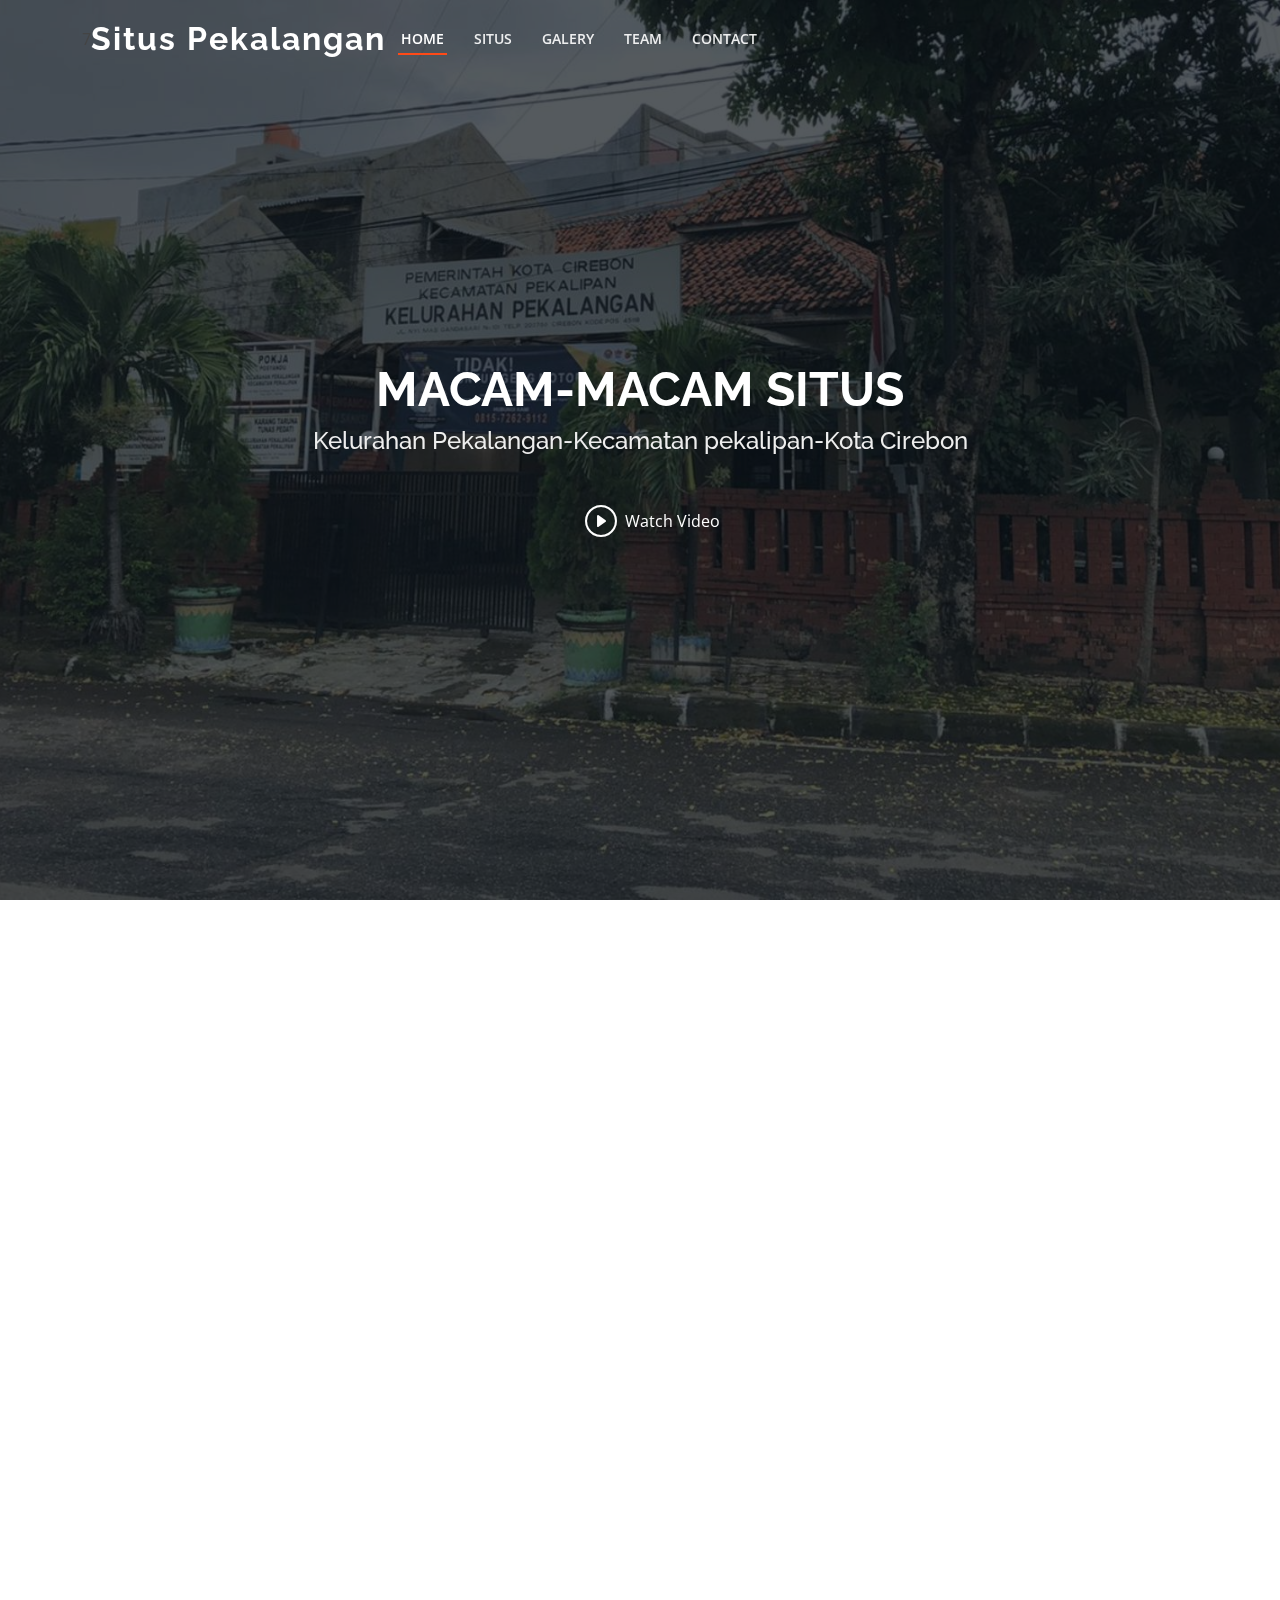
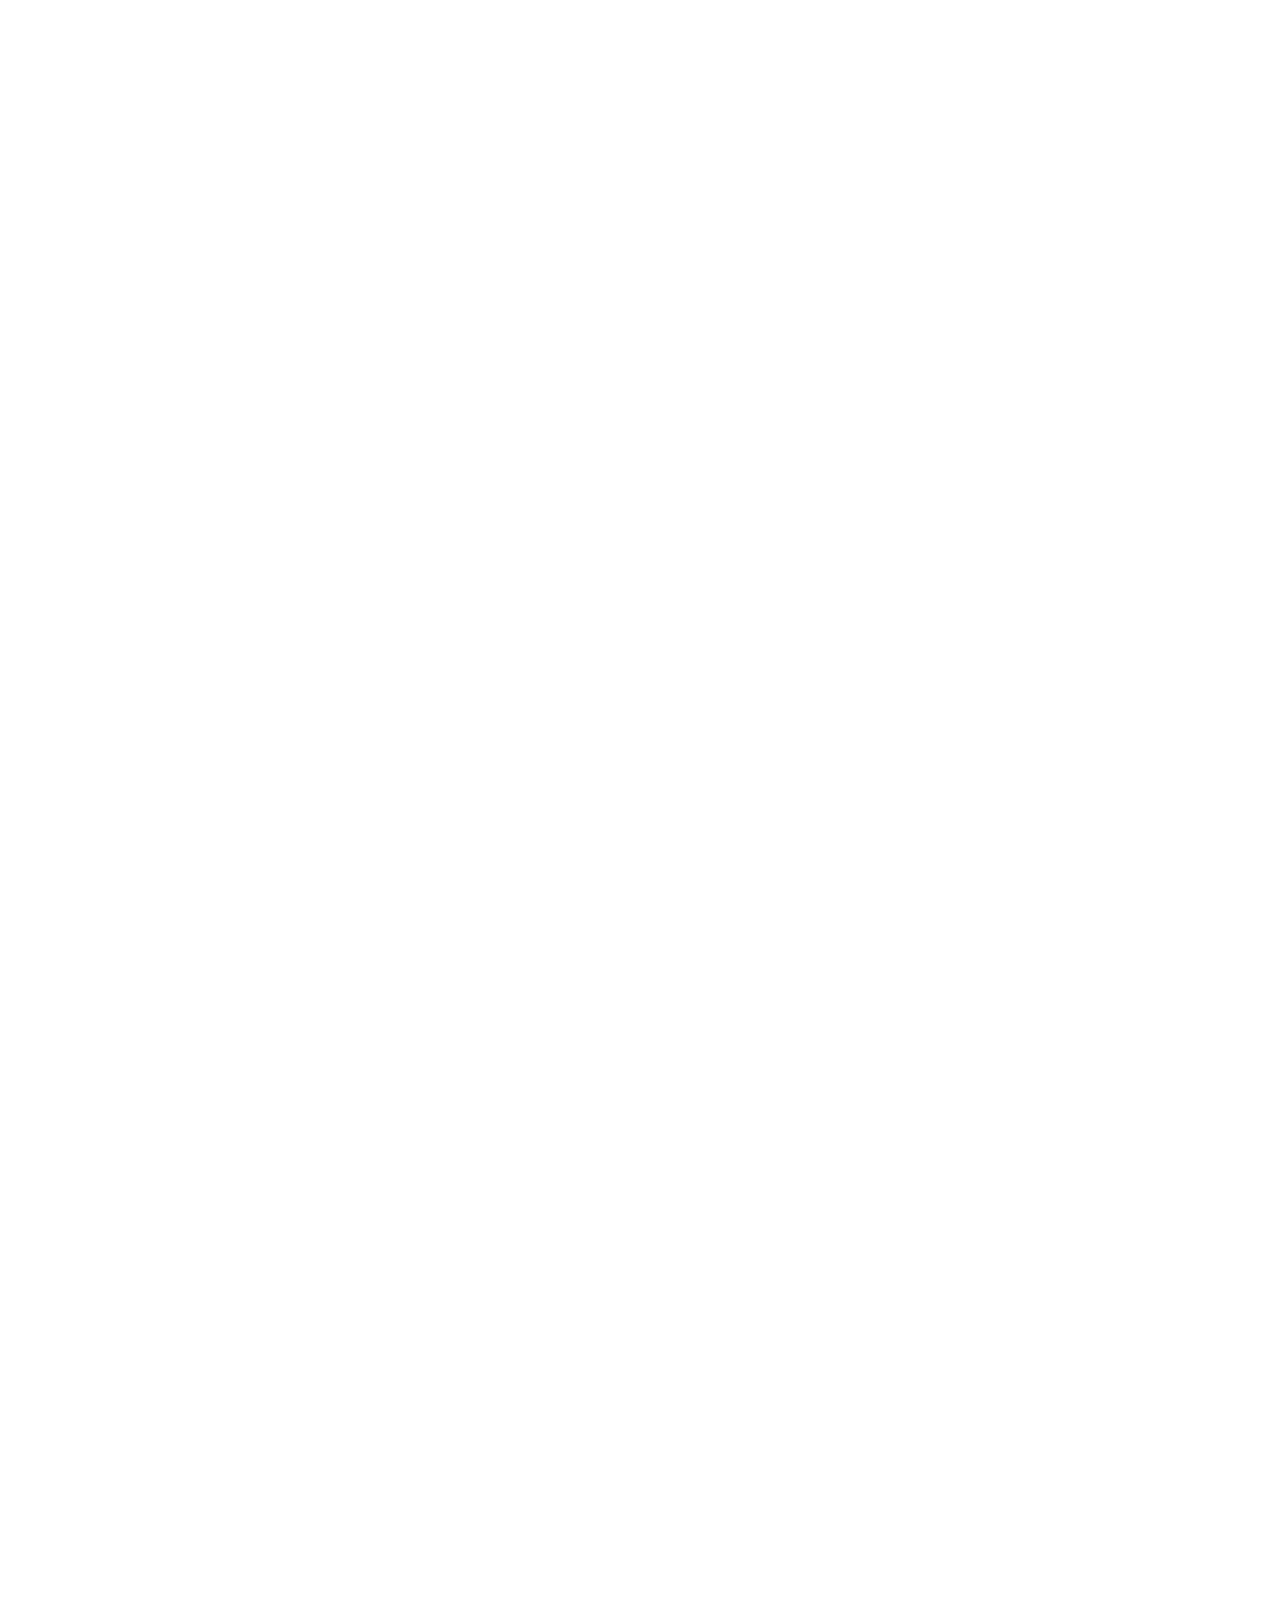
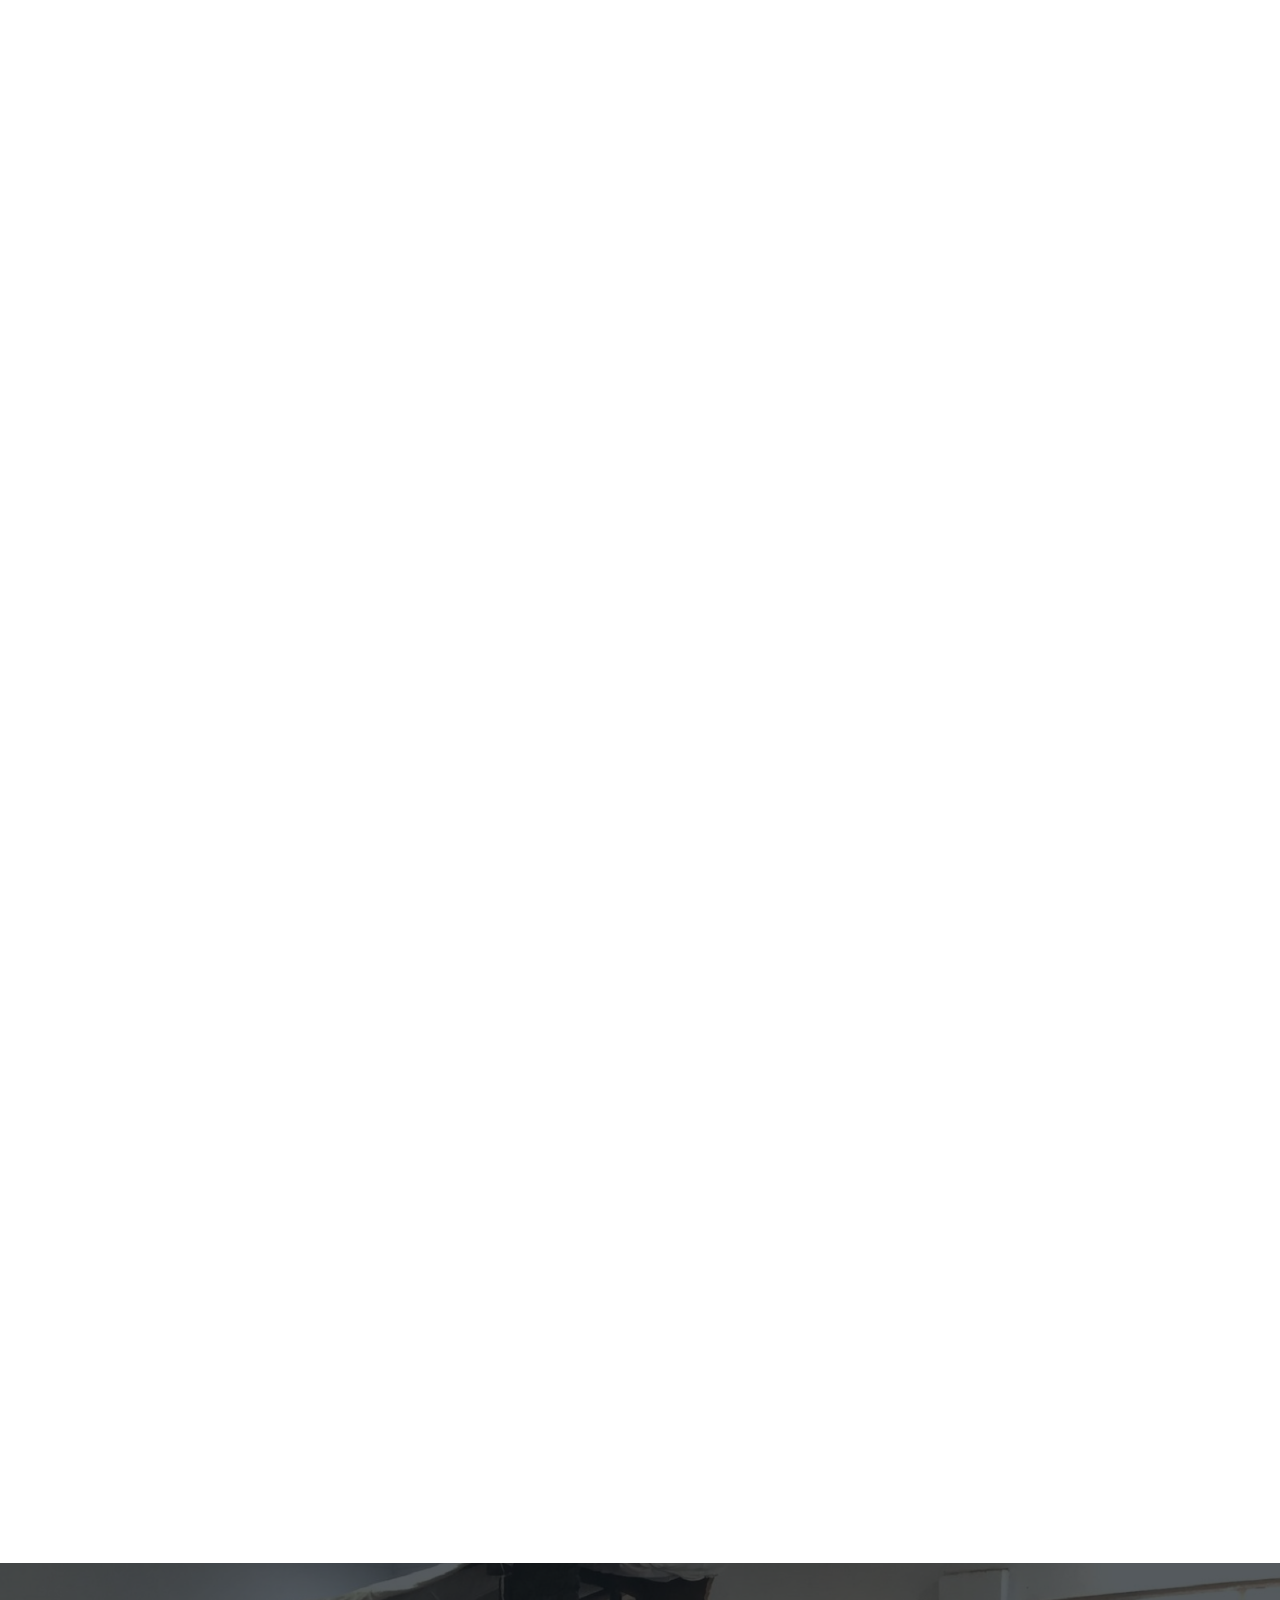
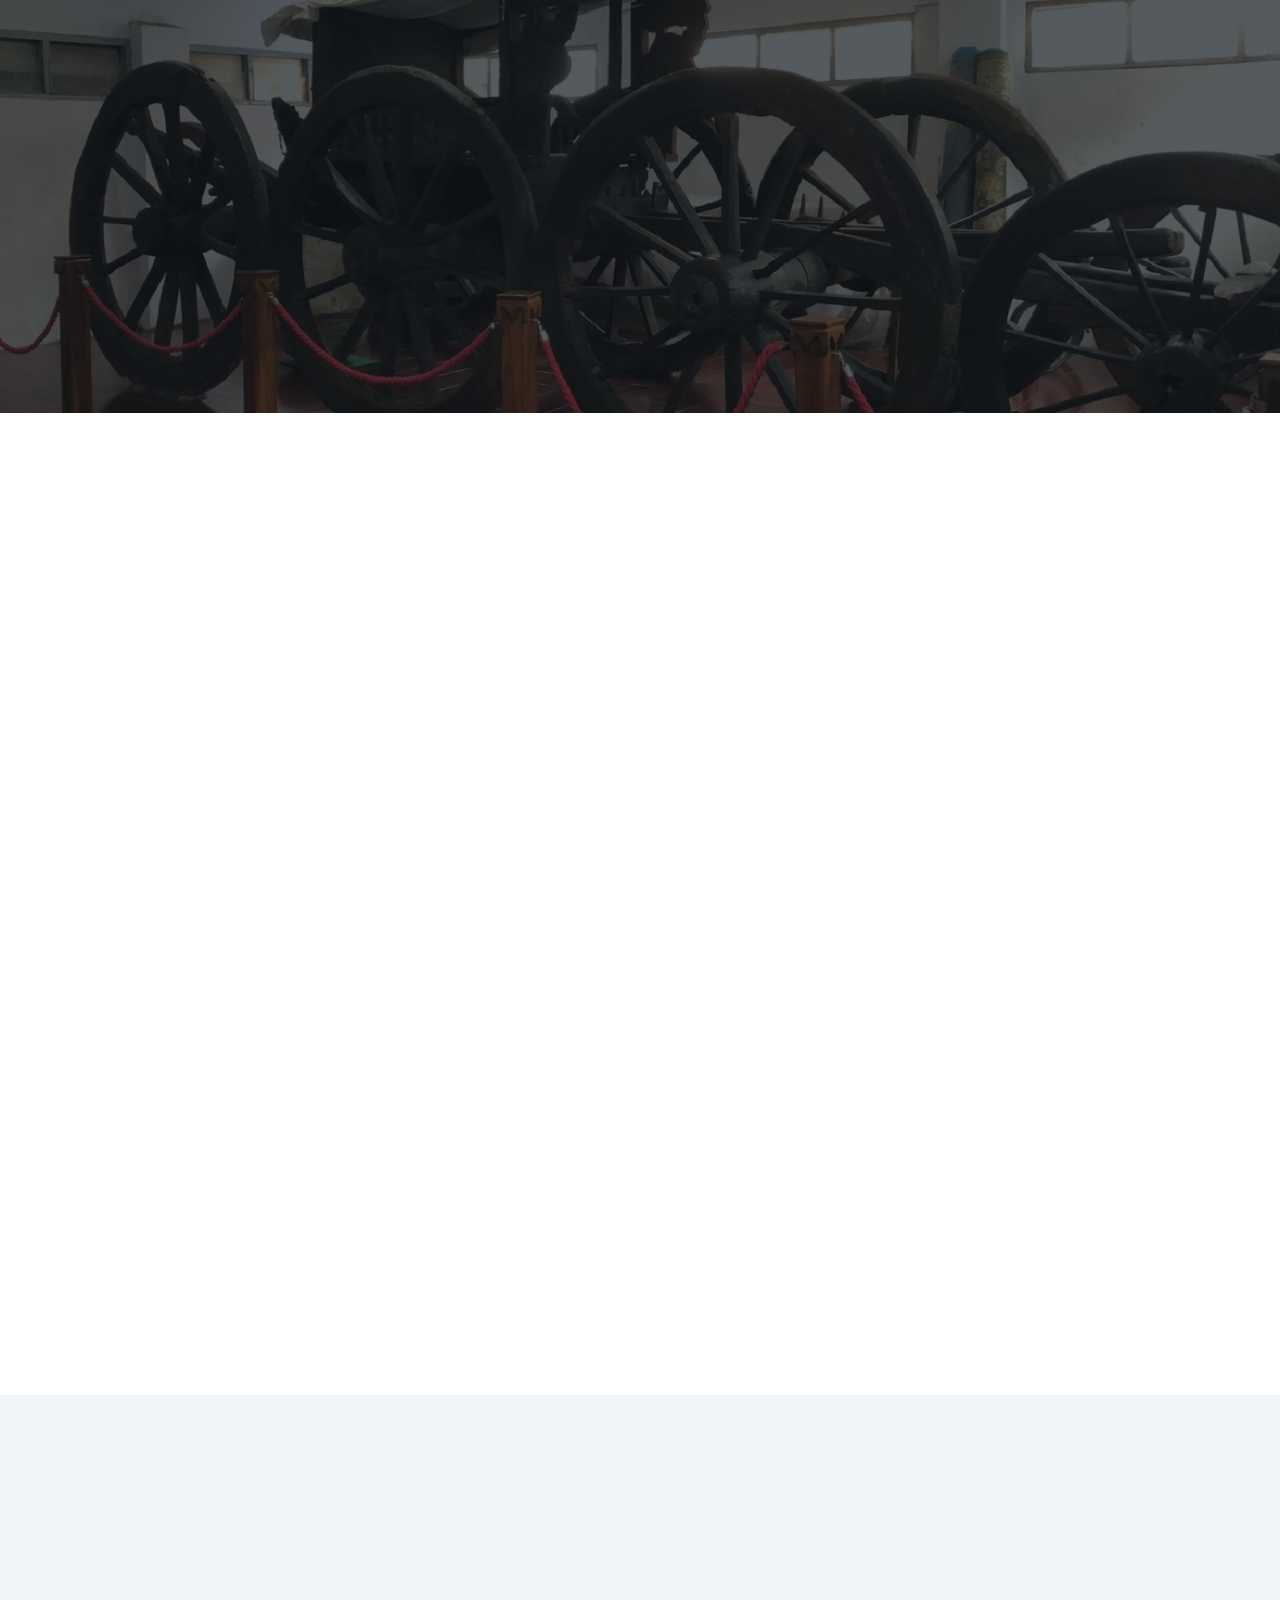
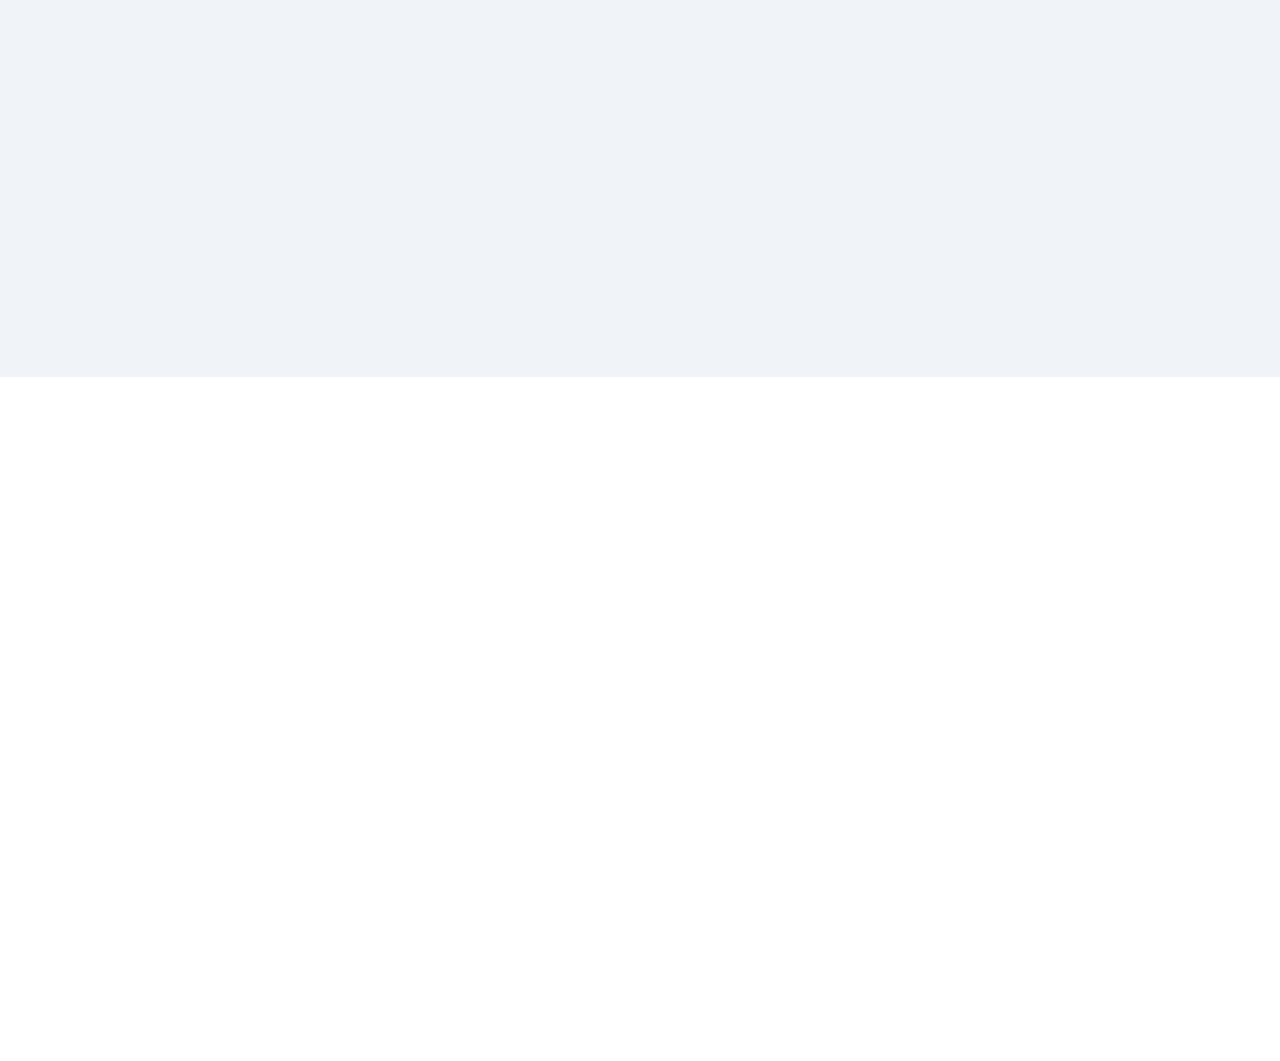
==== commit 35dd6797: "update situ" ====
--- a/index.html
+++ b/index.html
@@ -42,7 +42,7 @@
   <header id="header" class="fixed-top ">
     <div class="container d-flex align-items-center">
 7
-      <h1 class="logo"><a href="index.html">Situ Pekalangan</a></h1>
+      <h1 class="logo"><a href="index.html">Situs Pekalangan</a></h1>
       <!-- Uncomment below if you prefer to use an image logo -->
       <!-- <a href="index.html" class="logo"><img src="assets/img/logo.png" alt="" class="img-fluid"></a>-->
 
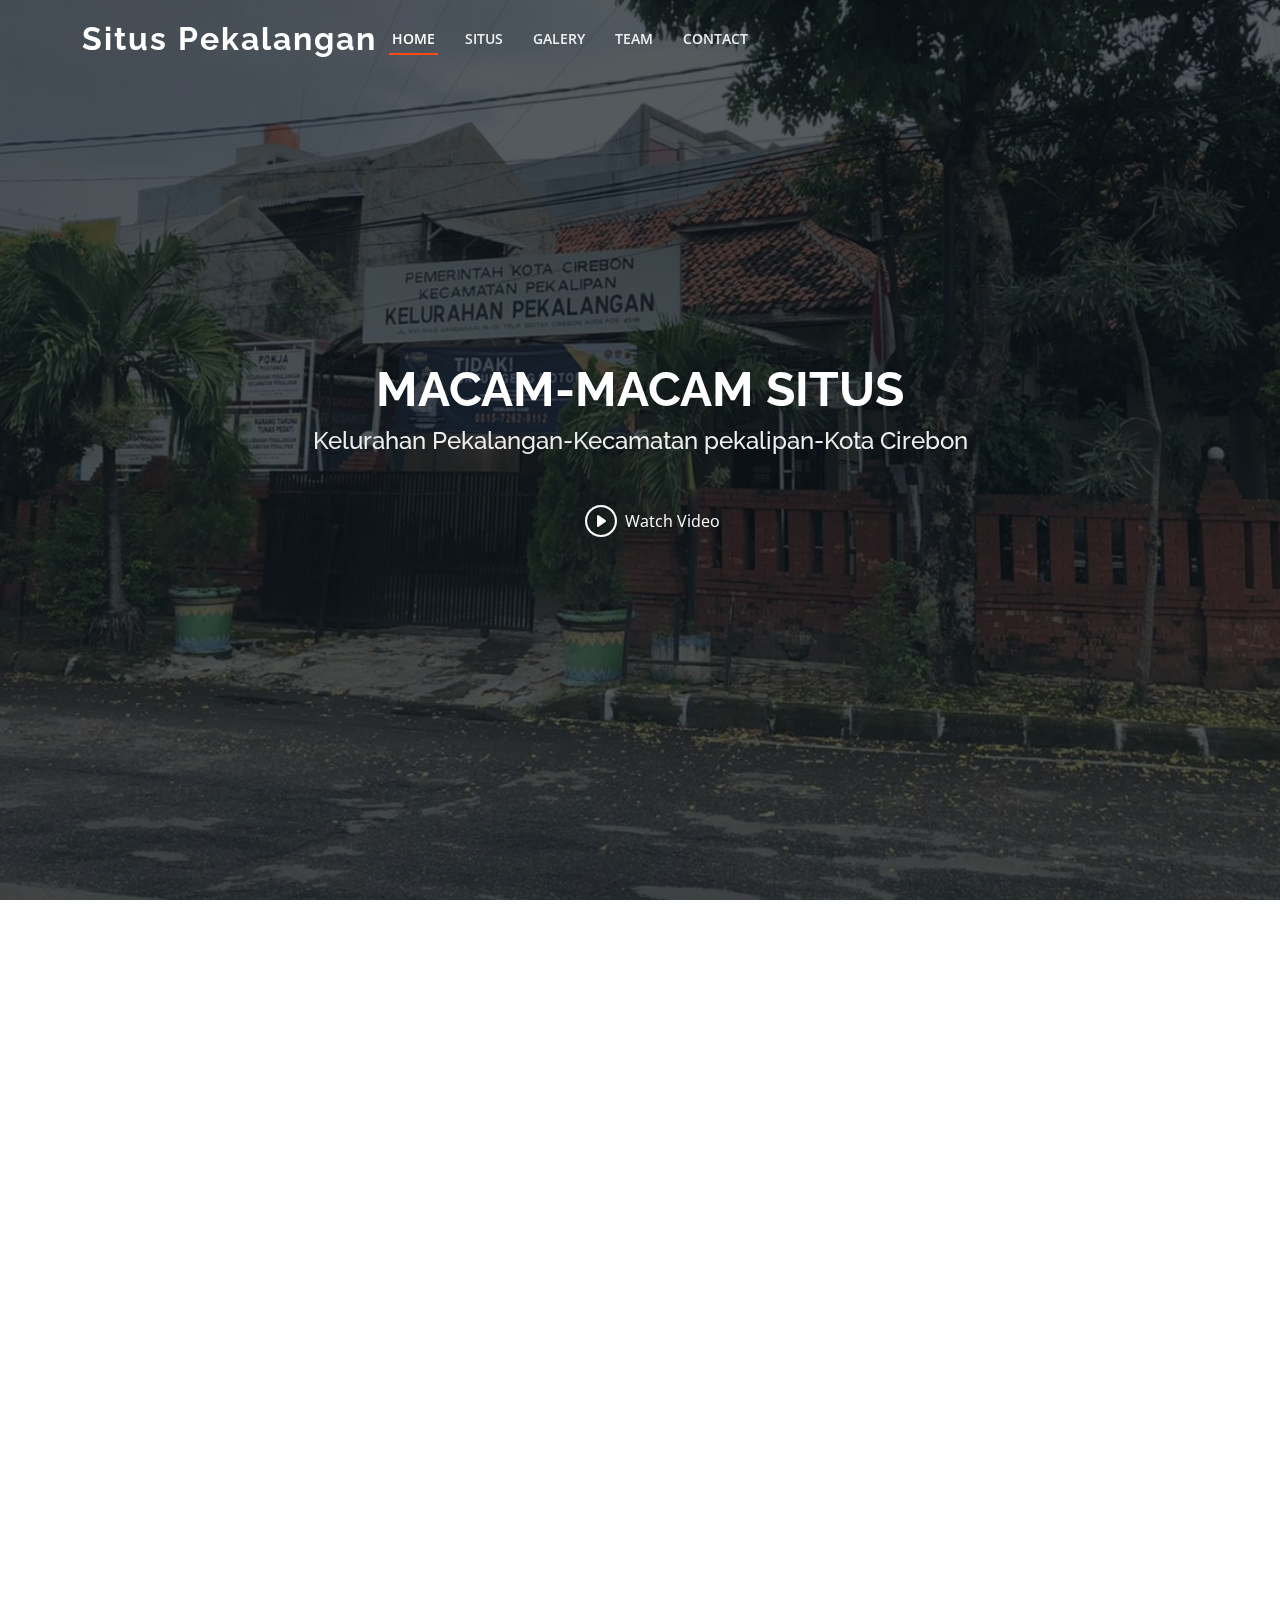
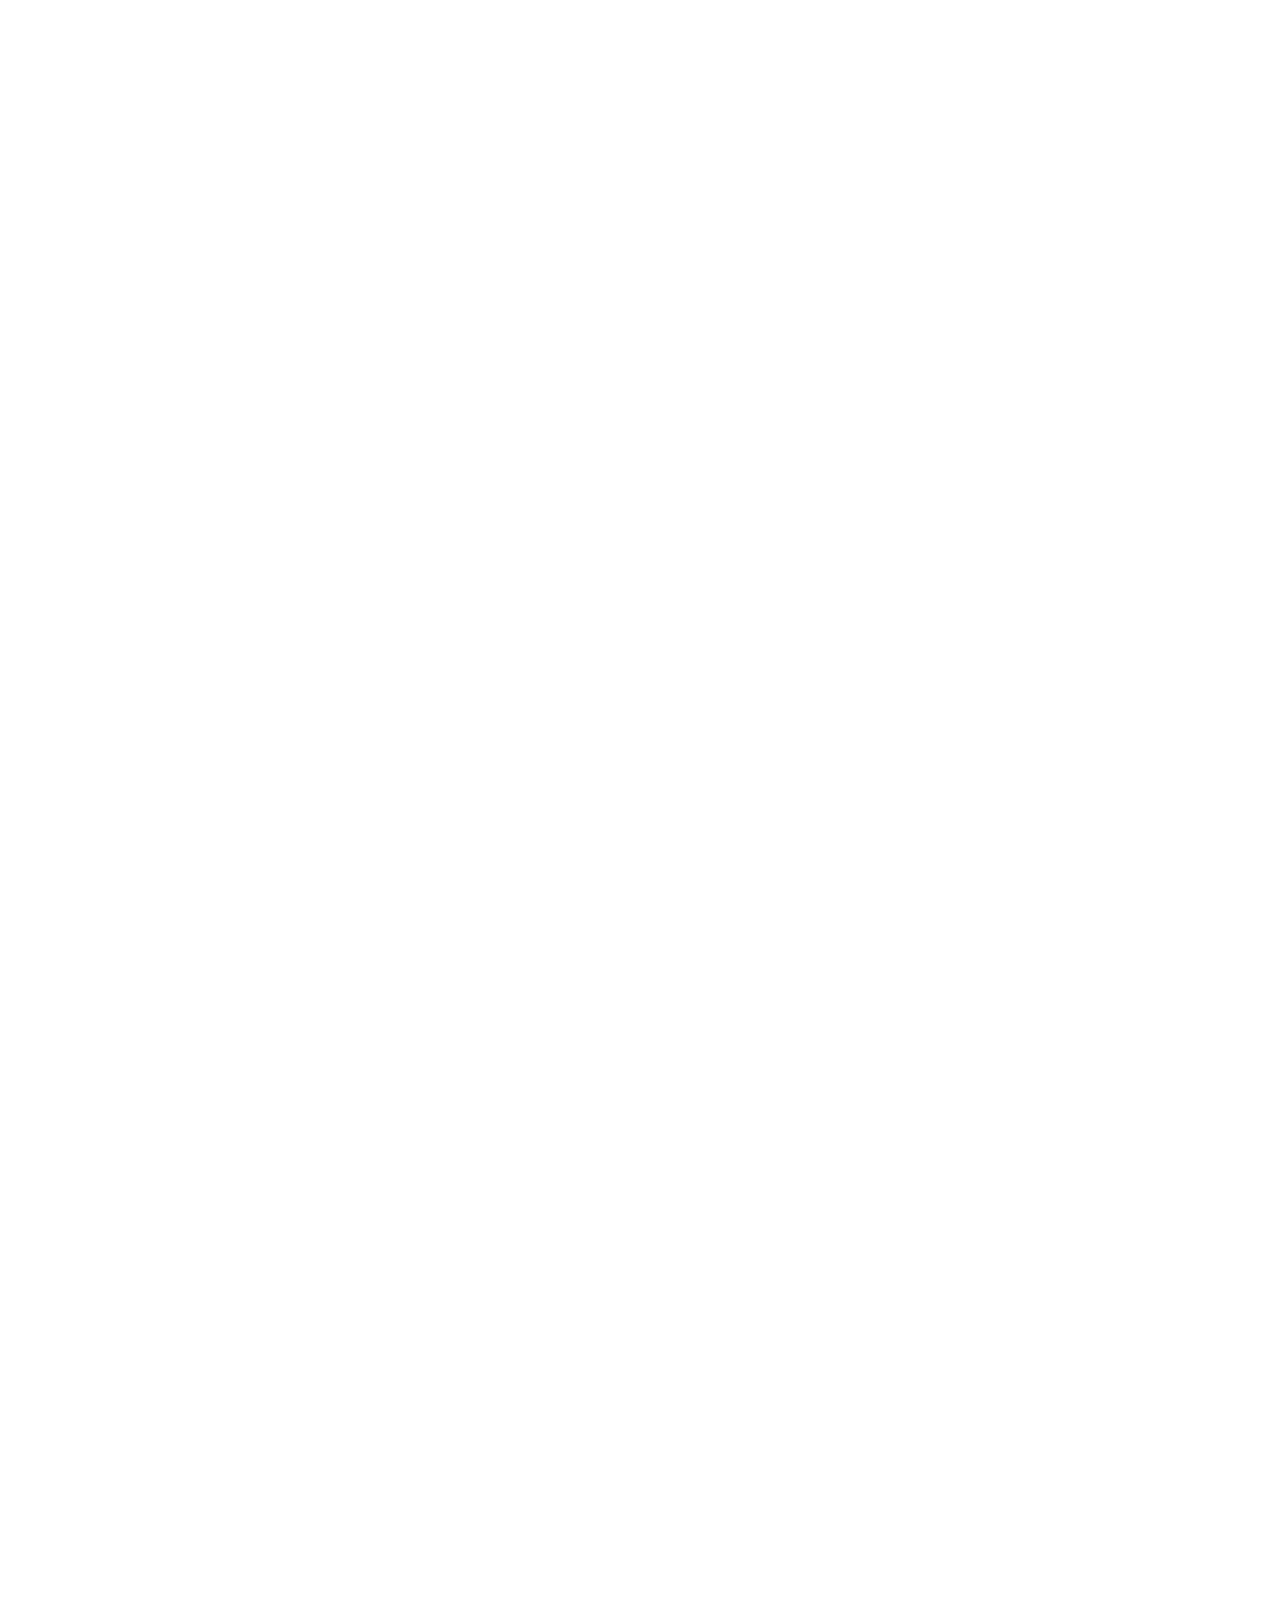
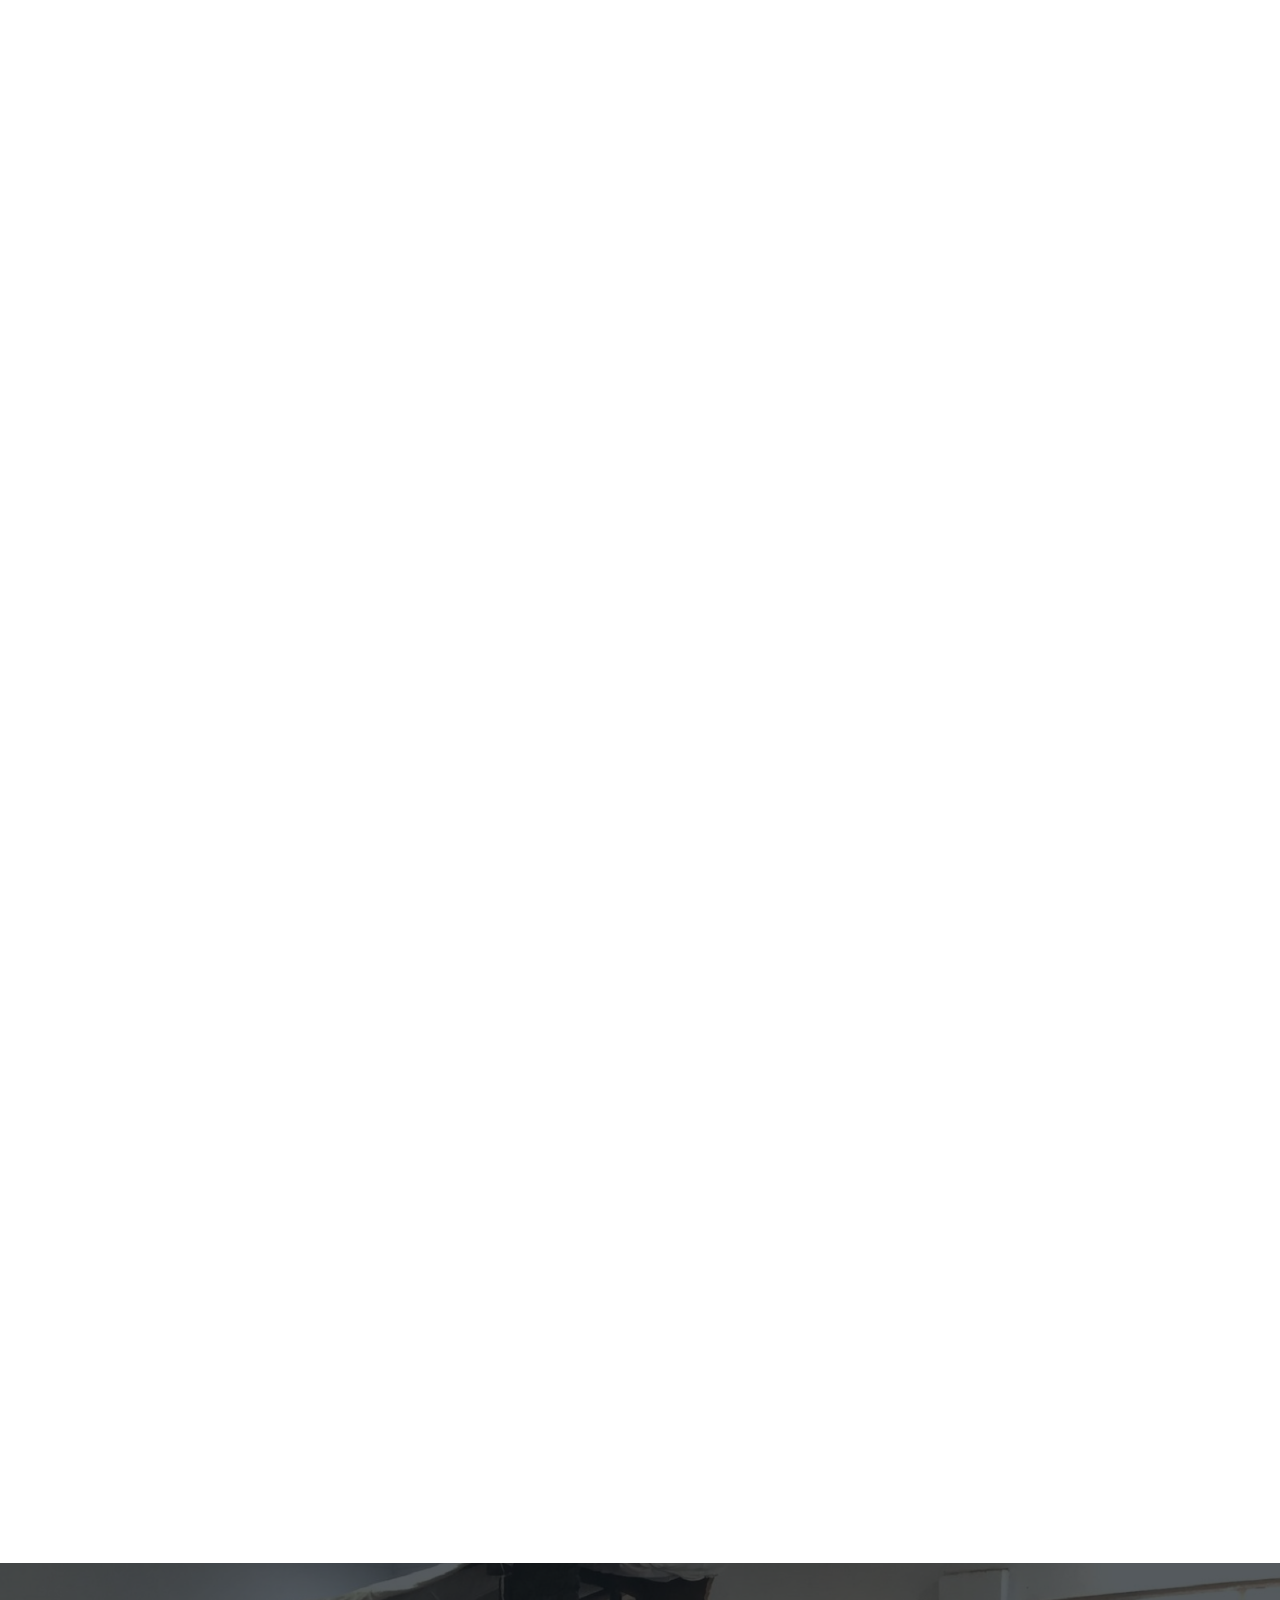
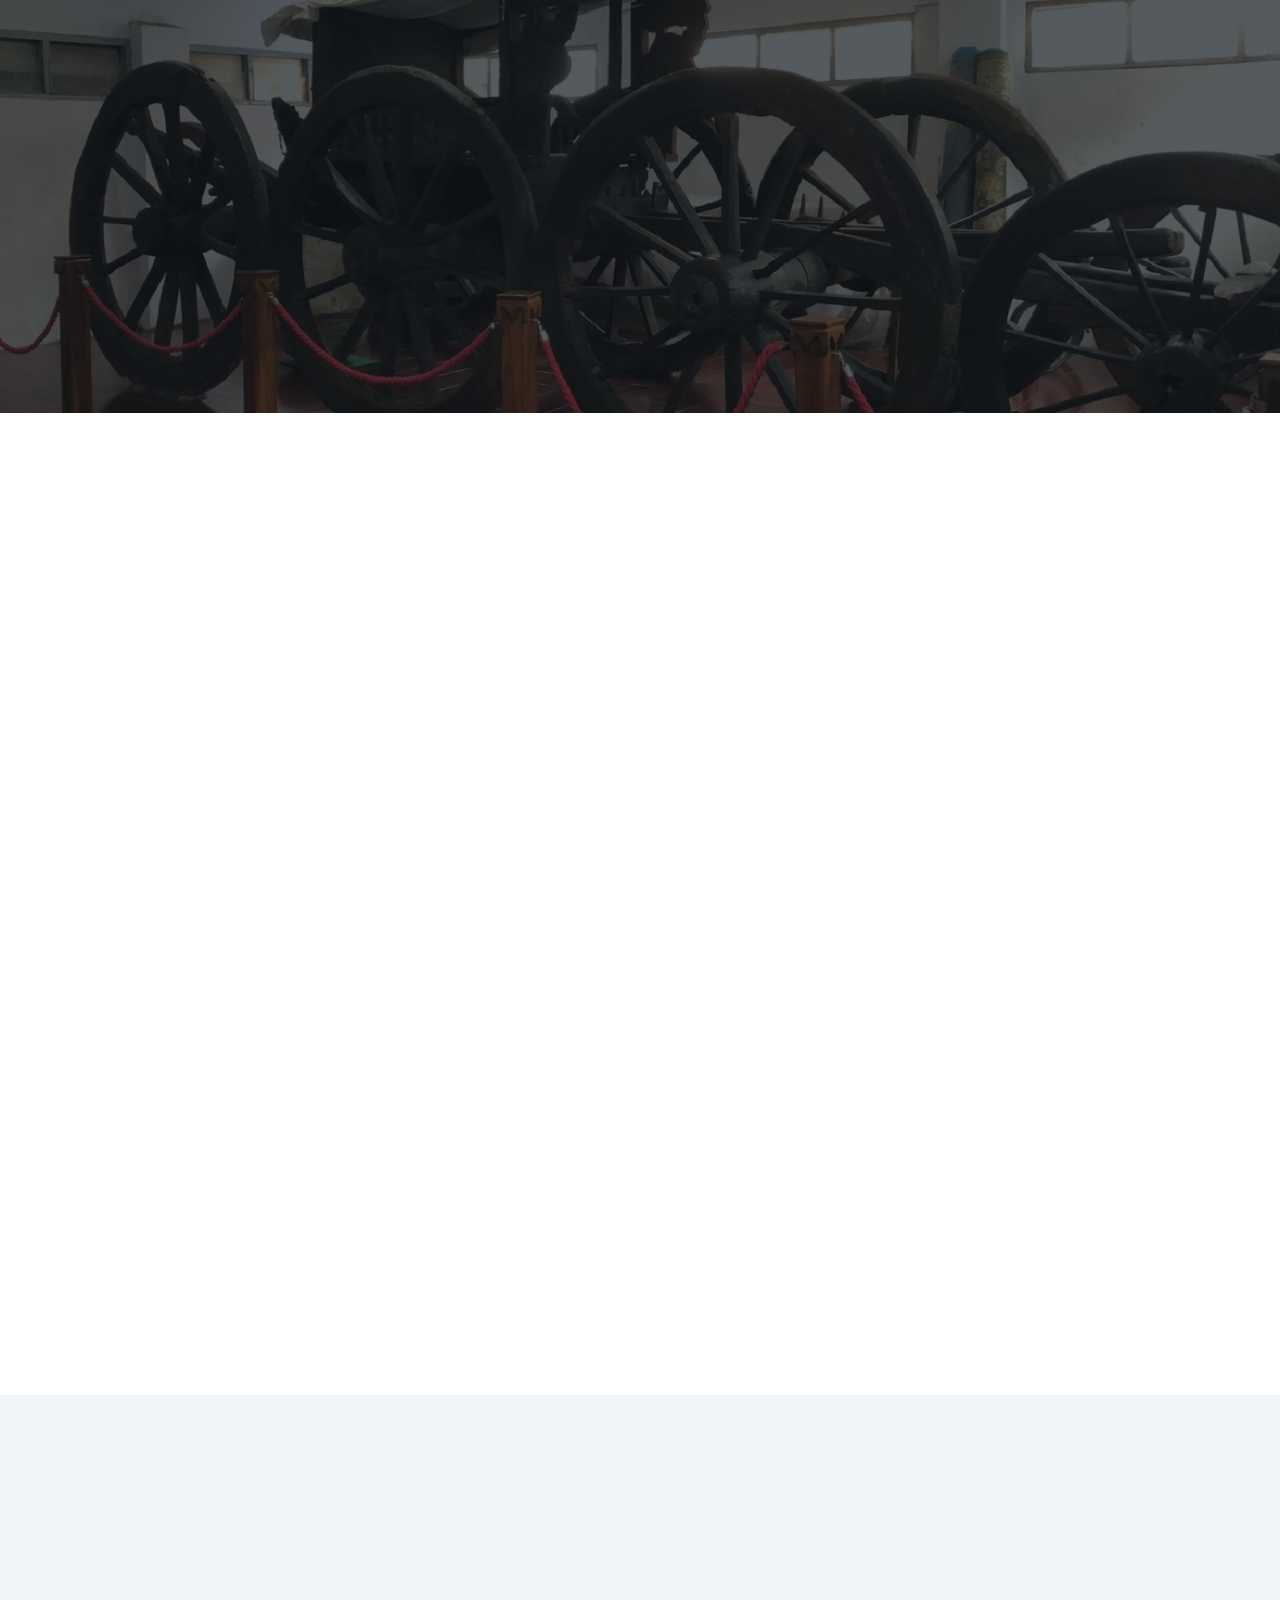
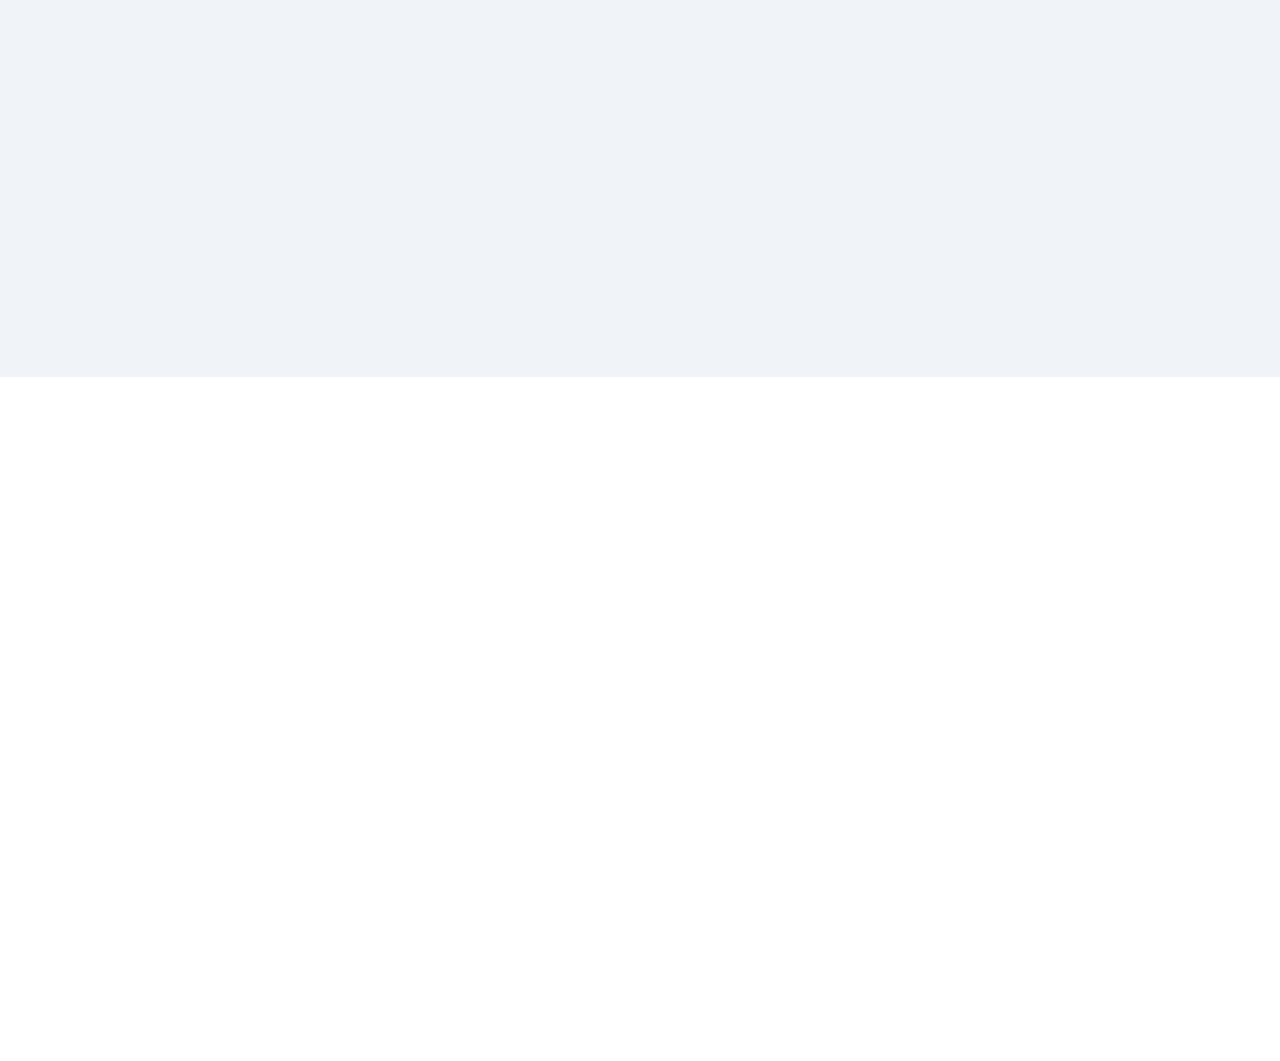
==== commit e704b76c: "Update index.html" ====
--- a/index.html
+++ b/index.html
@@ -41,7 +41,6 @@
   <!-- ======= Header ======= -->
   <header id="header" class="fixed-top ">
     <div class="container d-flex align-items-center">
-7
       <h1 class="logo"><a href="index.html">Situs Pekalangan</a></h1>
       <!-- Uncomment below if you prefer to use an image logo -->
       <!-- <a href="index.html" class="logo"><img src="assets/img/logo.png" alt="" class="img-fluid"></a>-->
@@ -960,4 +959,4 @@
 
 </body>
 
-</html>+</html>
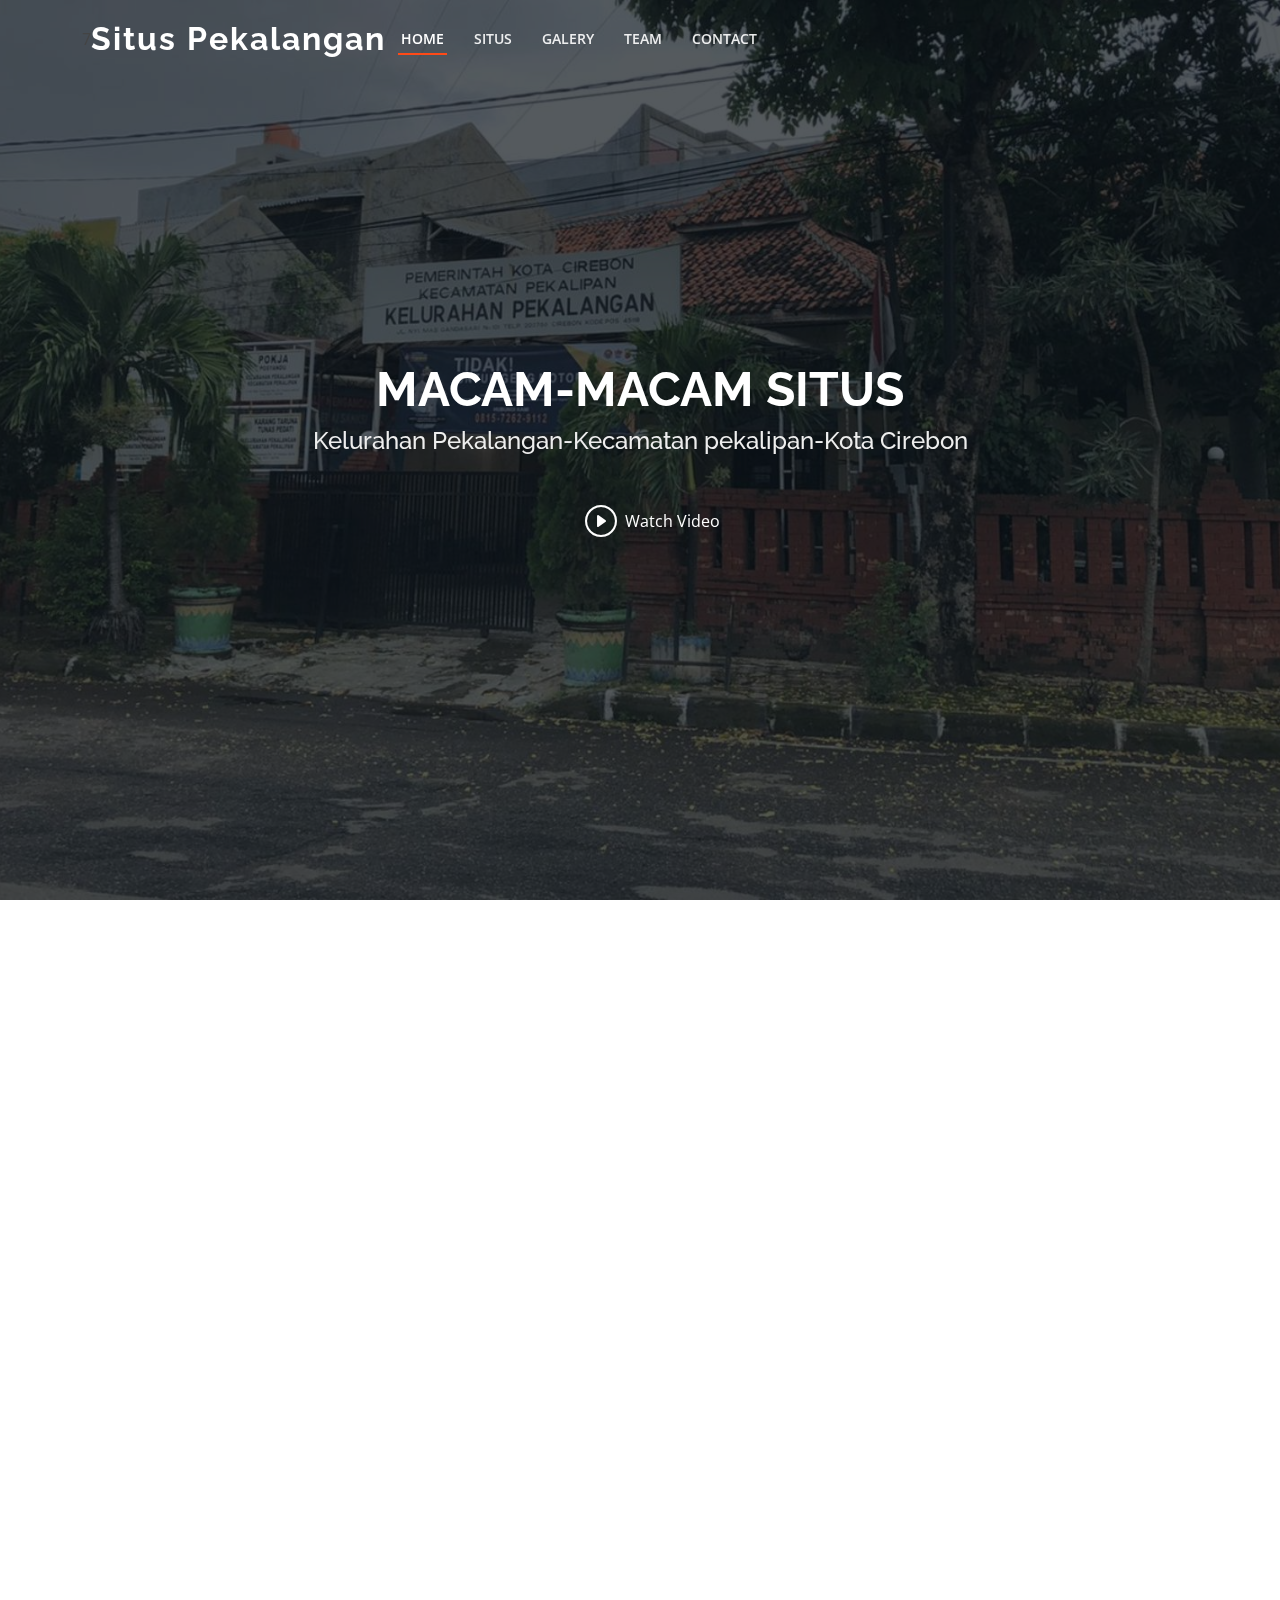
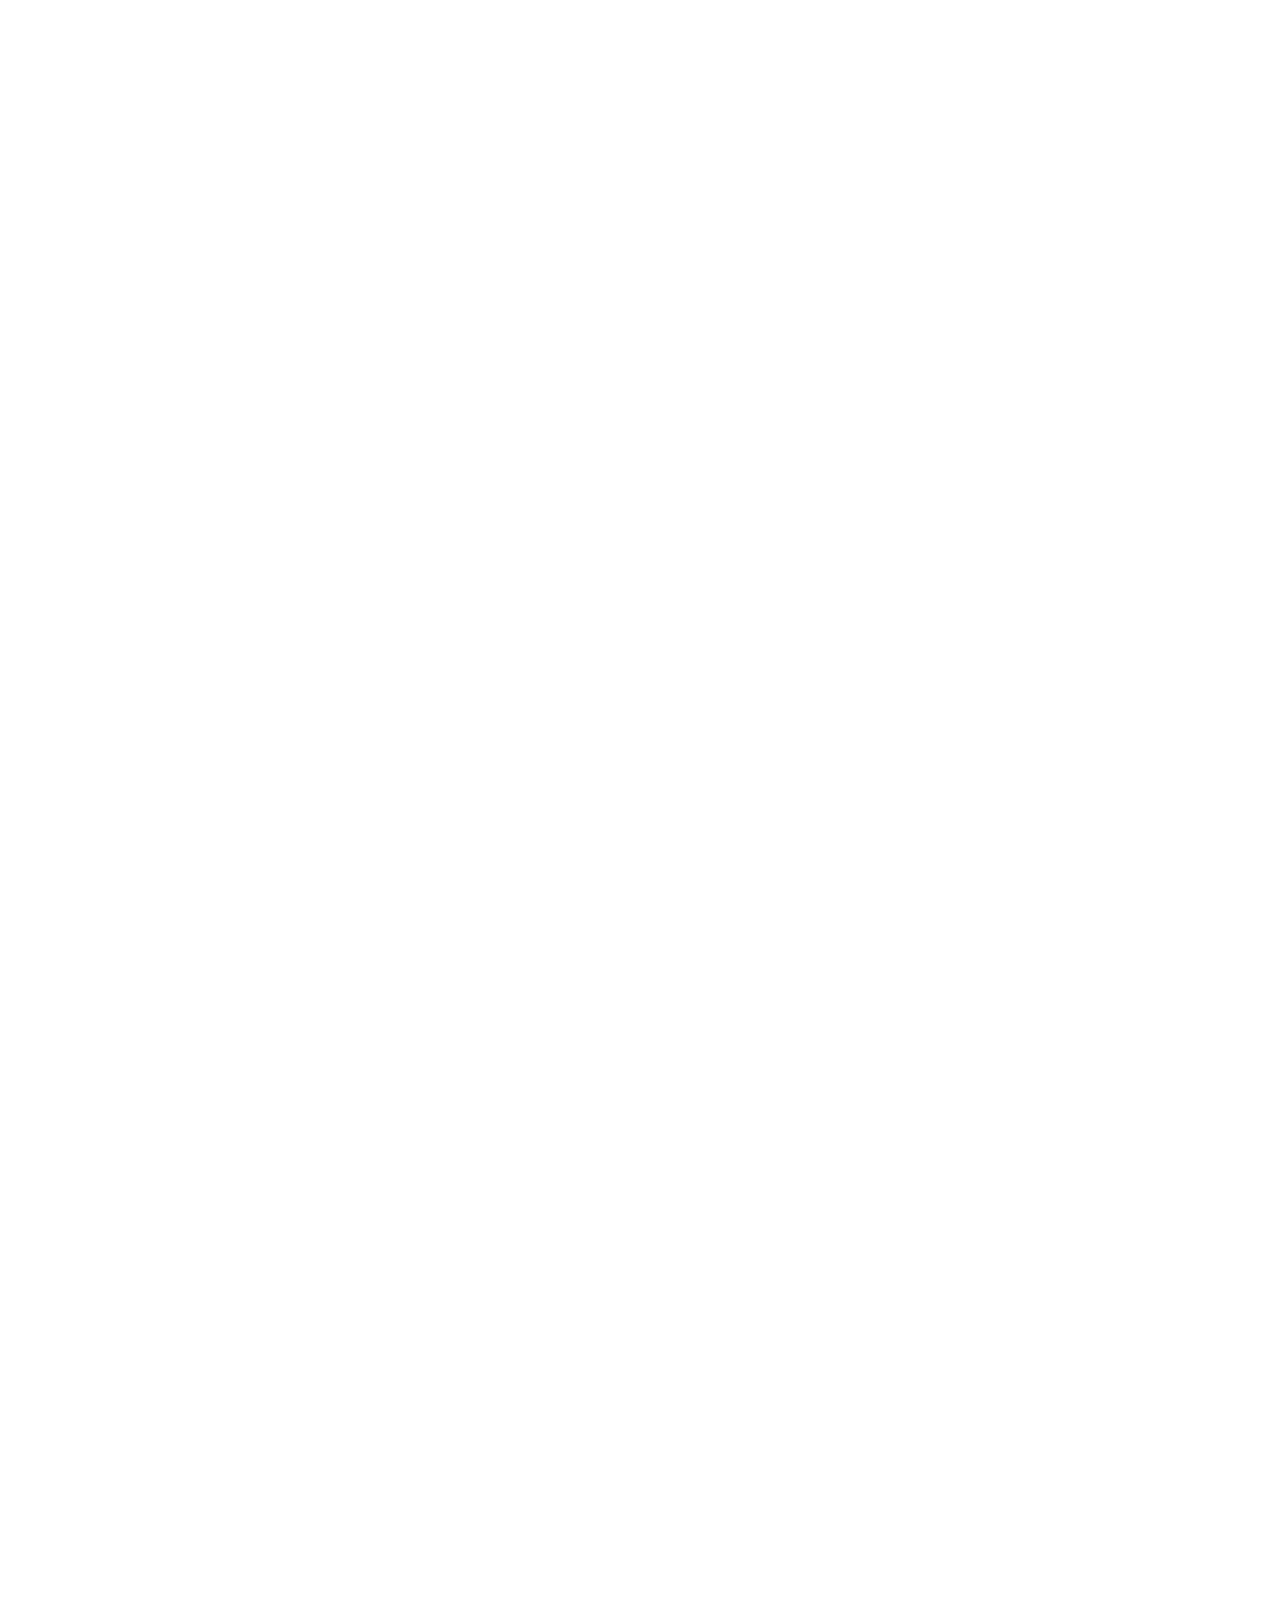
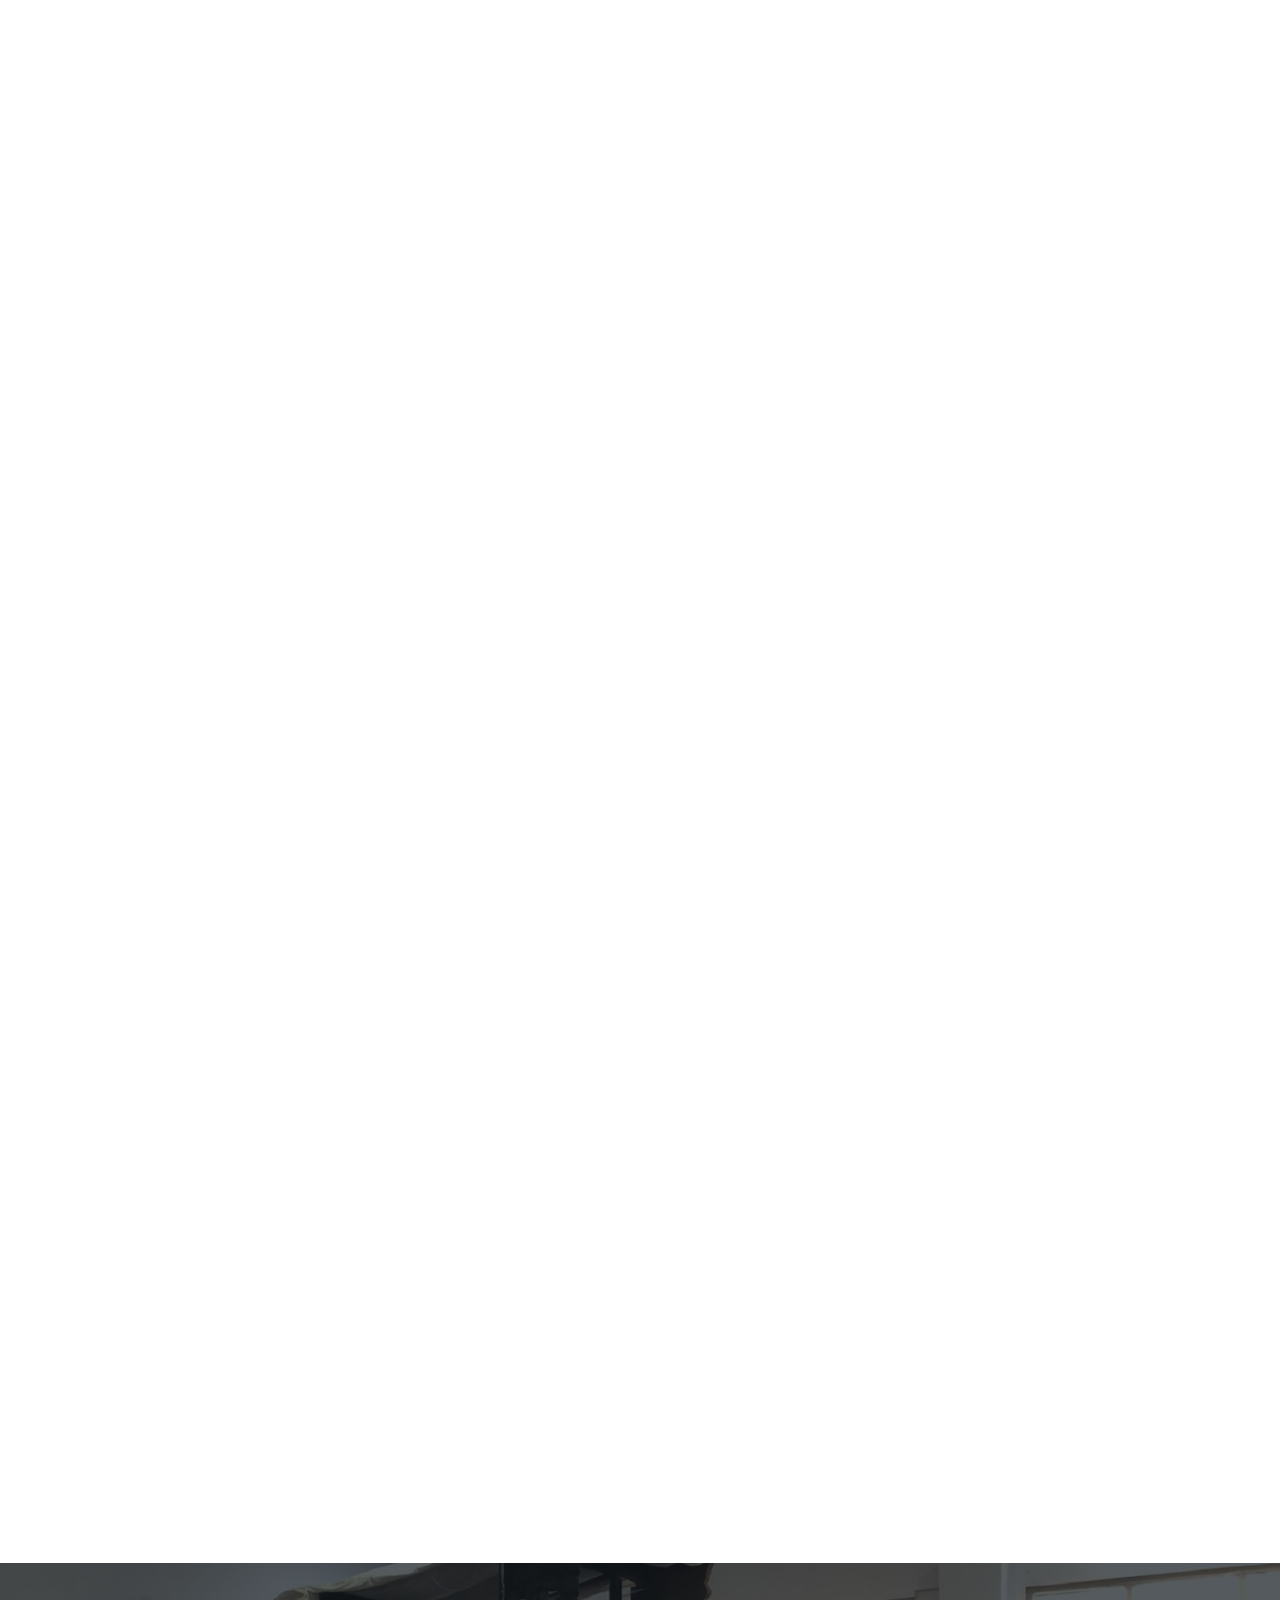
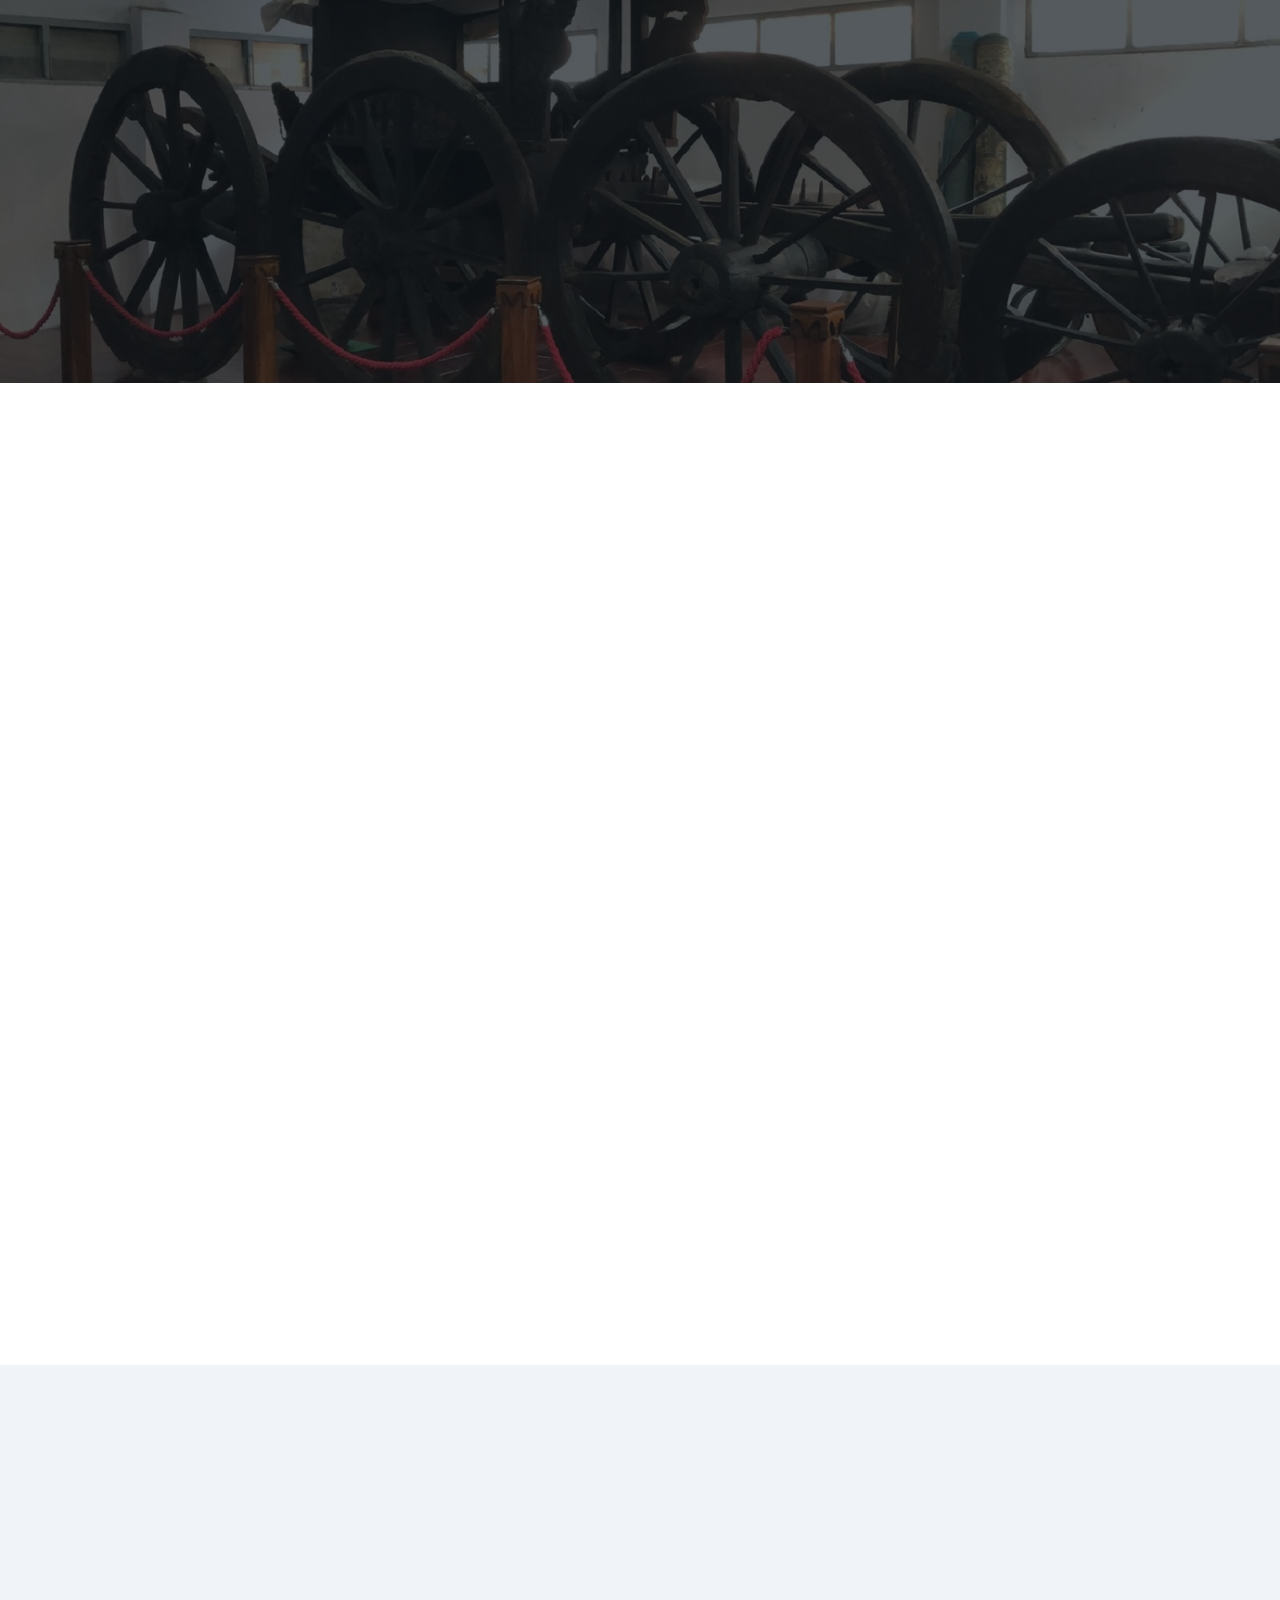
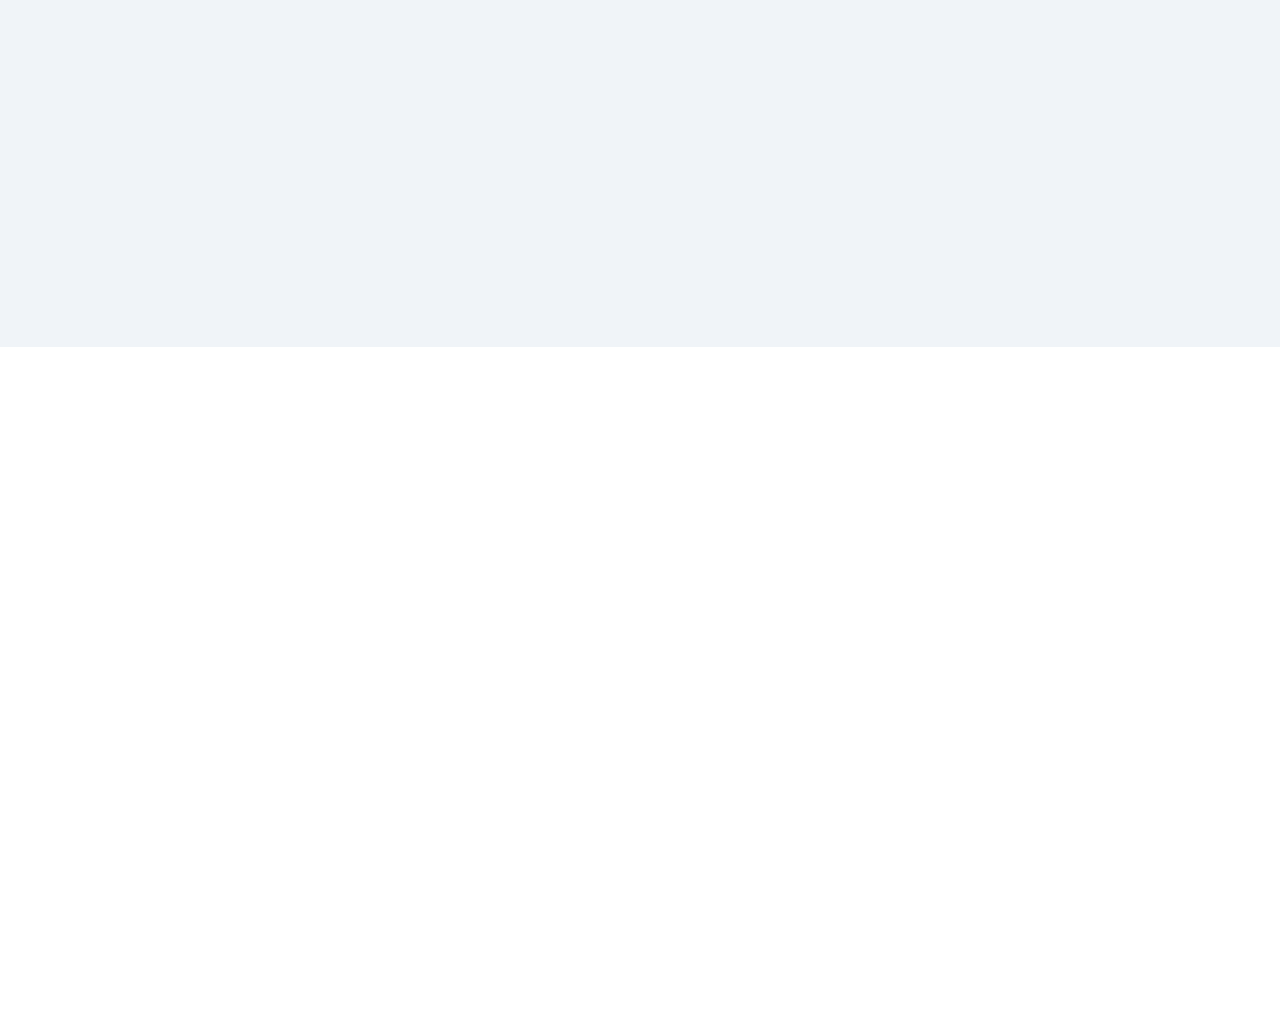
==== commit 18cd9873: "update email" ====
--- a/index.html
+++ b/index.html
@@ -41,6 +41,7 @@
   <!-- ======= Header ======= -->
   <header id="header" class="fixed-top ">
     <div class="container d-flex align-items-center">
+7
       <h1 class="logo"><a href="index.html">Situs Pekalangan</a></h1>
       <!-- Uncomment below if you prefer to use an image logo -->
       <!-- <a href="index.html" class="logo"><img src="assets/img/logo.png" alt="" class="img-fluid"></a>-->
@@ -658,7 +659,7 @@
               </div>
             </div><!-- End testimonial item -->
 
-            <div class="swiper-slide">
+            <!-- <div class="swiper-slide">
               <div class="testimonial-item">
                 <img src="assets/img/testimonials/testimonials-5.jpg" class="testimonial-img" alt="">
                 <h3>John Larson</h3>
@@ -669,7 +670,7 @@
                   <i class="bx bxs-quote-alt-right quote-icon-right"></i>
                 </p>
               </div>
-            </div><!-- End testimonial item -->
+            </div> --><!-- End testimonial item -->
 
           </div>
           <div class="swiper-pagination"></div>
@@ -844,14 +845,14 @@
               <div class="info-box mt-4">
                 <i class="bx bx-envelope"></i>
                 <h3>Email Us</h3>
-                <p>info@example.com<br>contact@example.com</p>
+                <a href="mailto:kknkecamatanpekalipan@.com">kknkecamatanpekalipan@.com</a>
               </div>
             </div>
             <div class="col-md-6">
               <div class="info-box mt-4">
                 <i class="bx bx-phone-call"></i>
                 <h3>Call Us</h3>
-                <p>+1 5589 55488 55<br>+1 6678 254445 41</p>
+                <p>+6289 535 770 7639<br>+6285 7221 5371</p>
               </div>
             </div>
           </div>
@@ -959,4 +960,4 @@
 
 </body>
 
-</html>
+</html>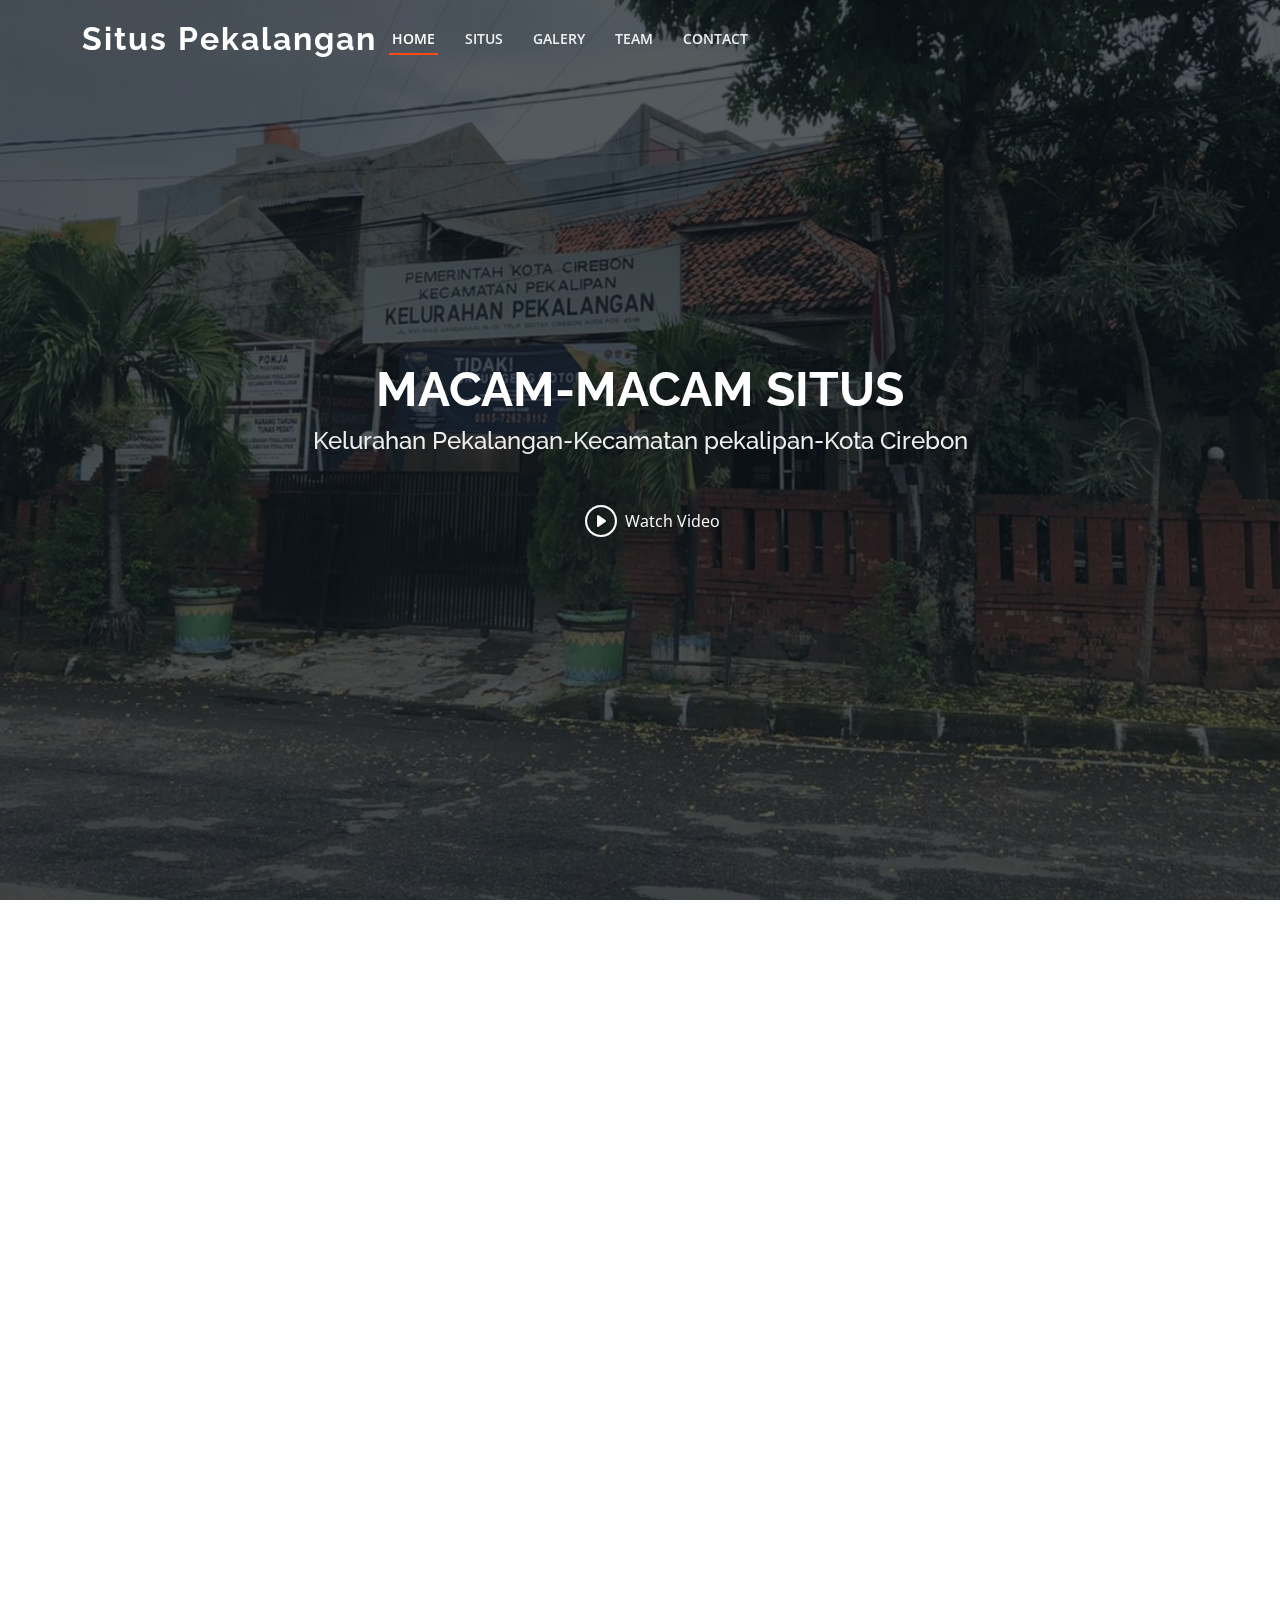
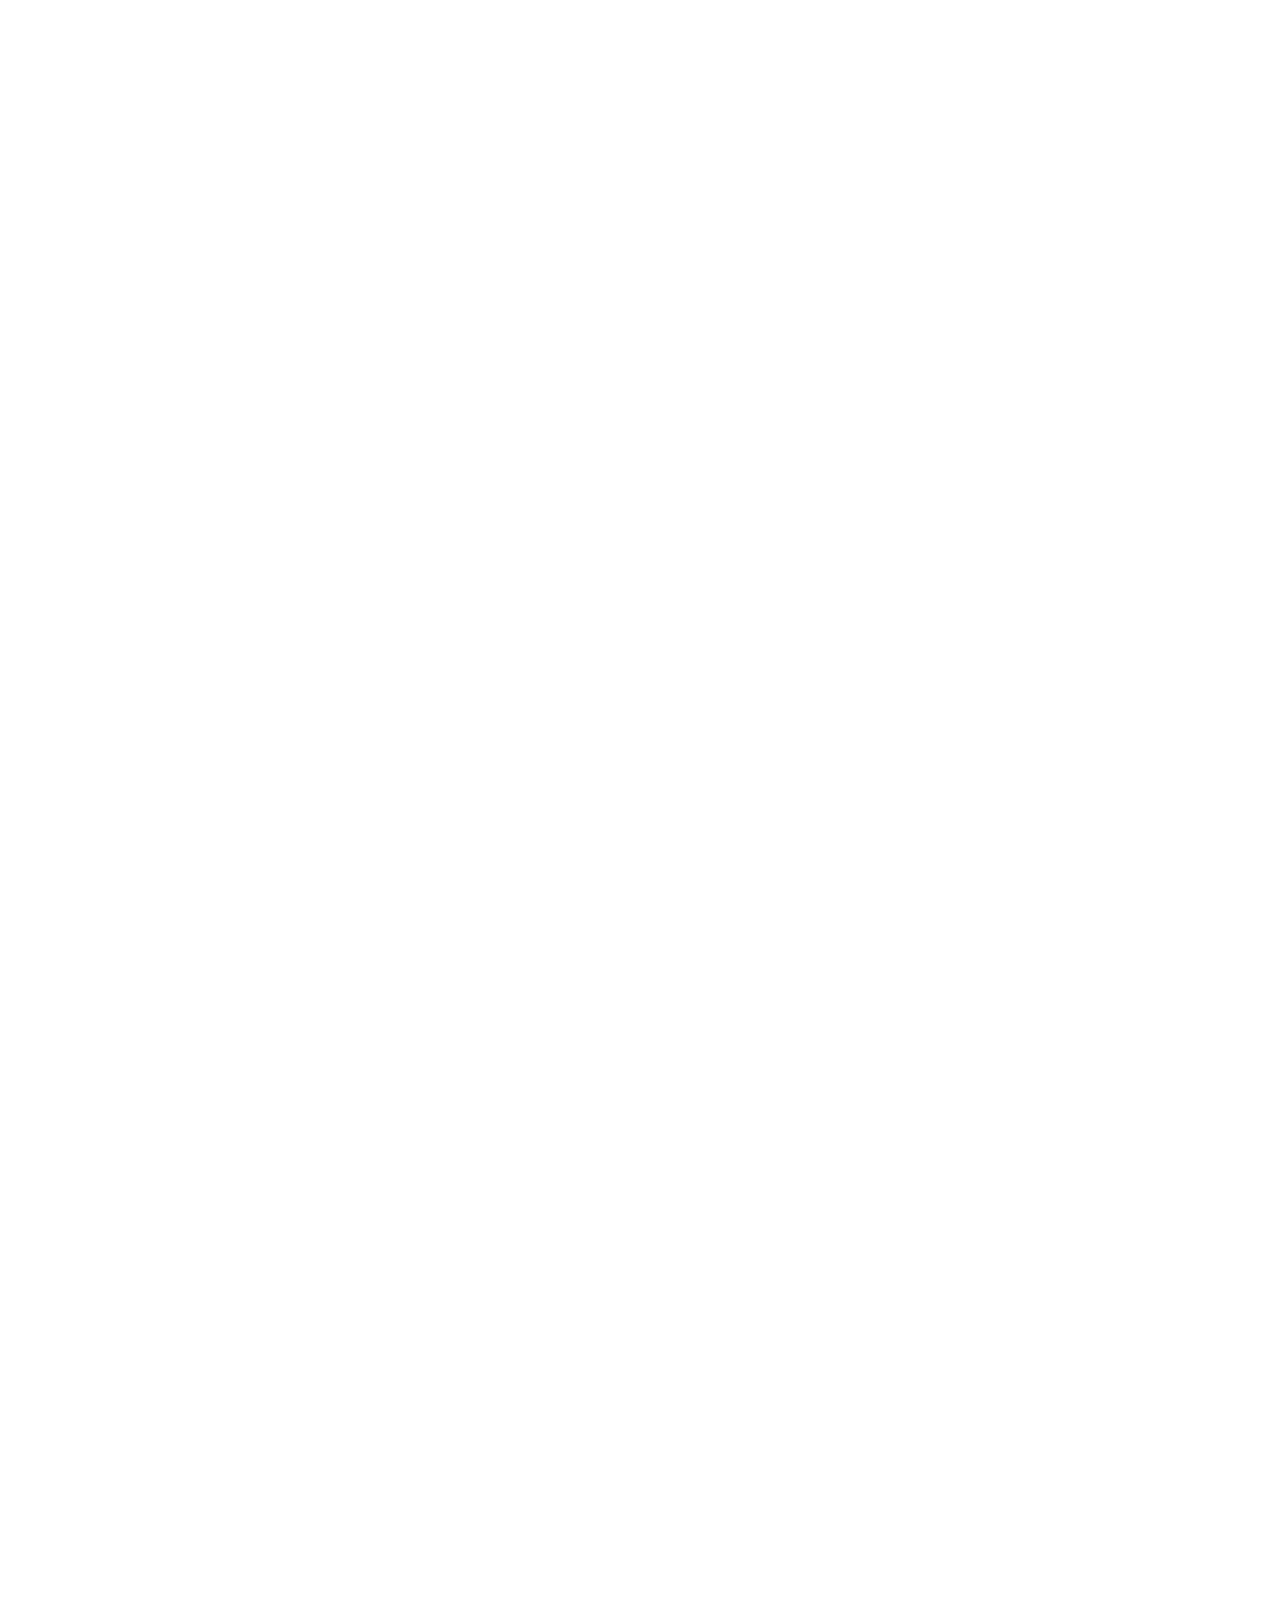
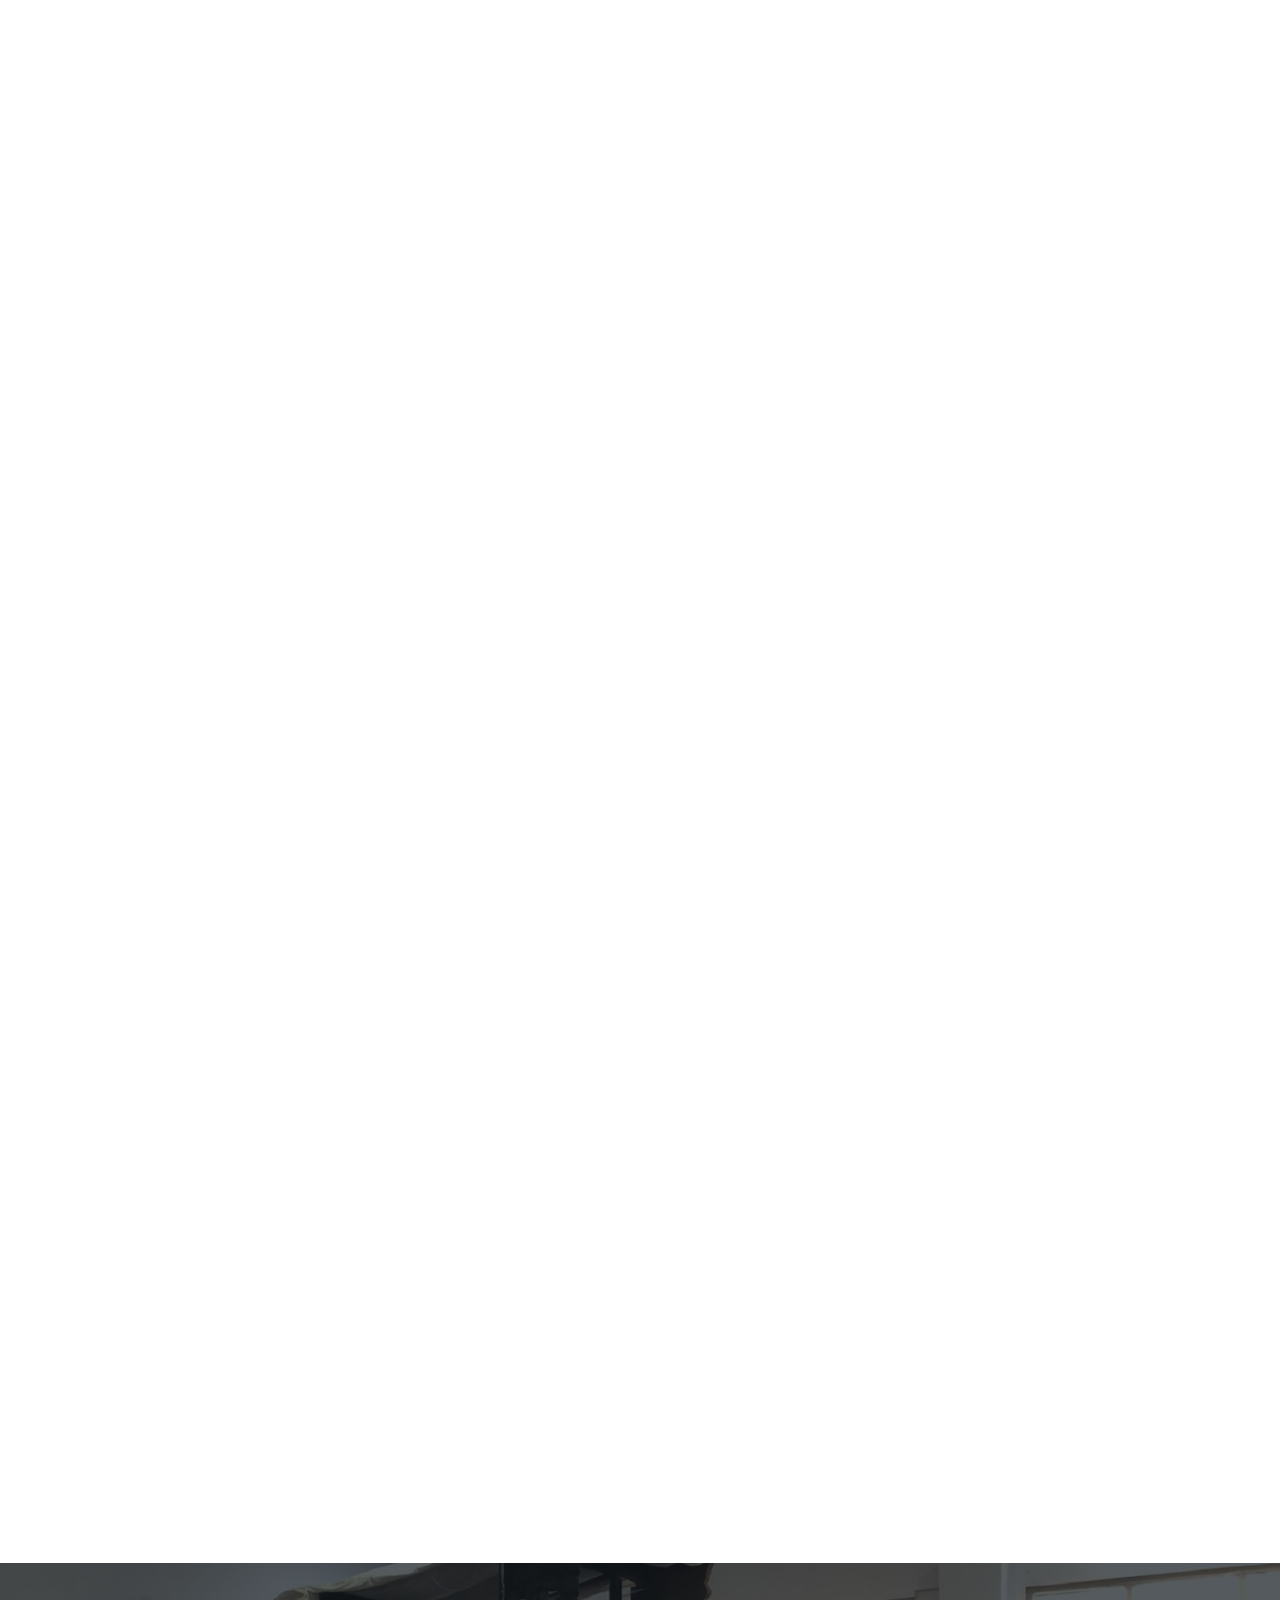
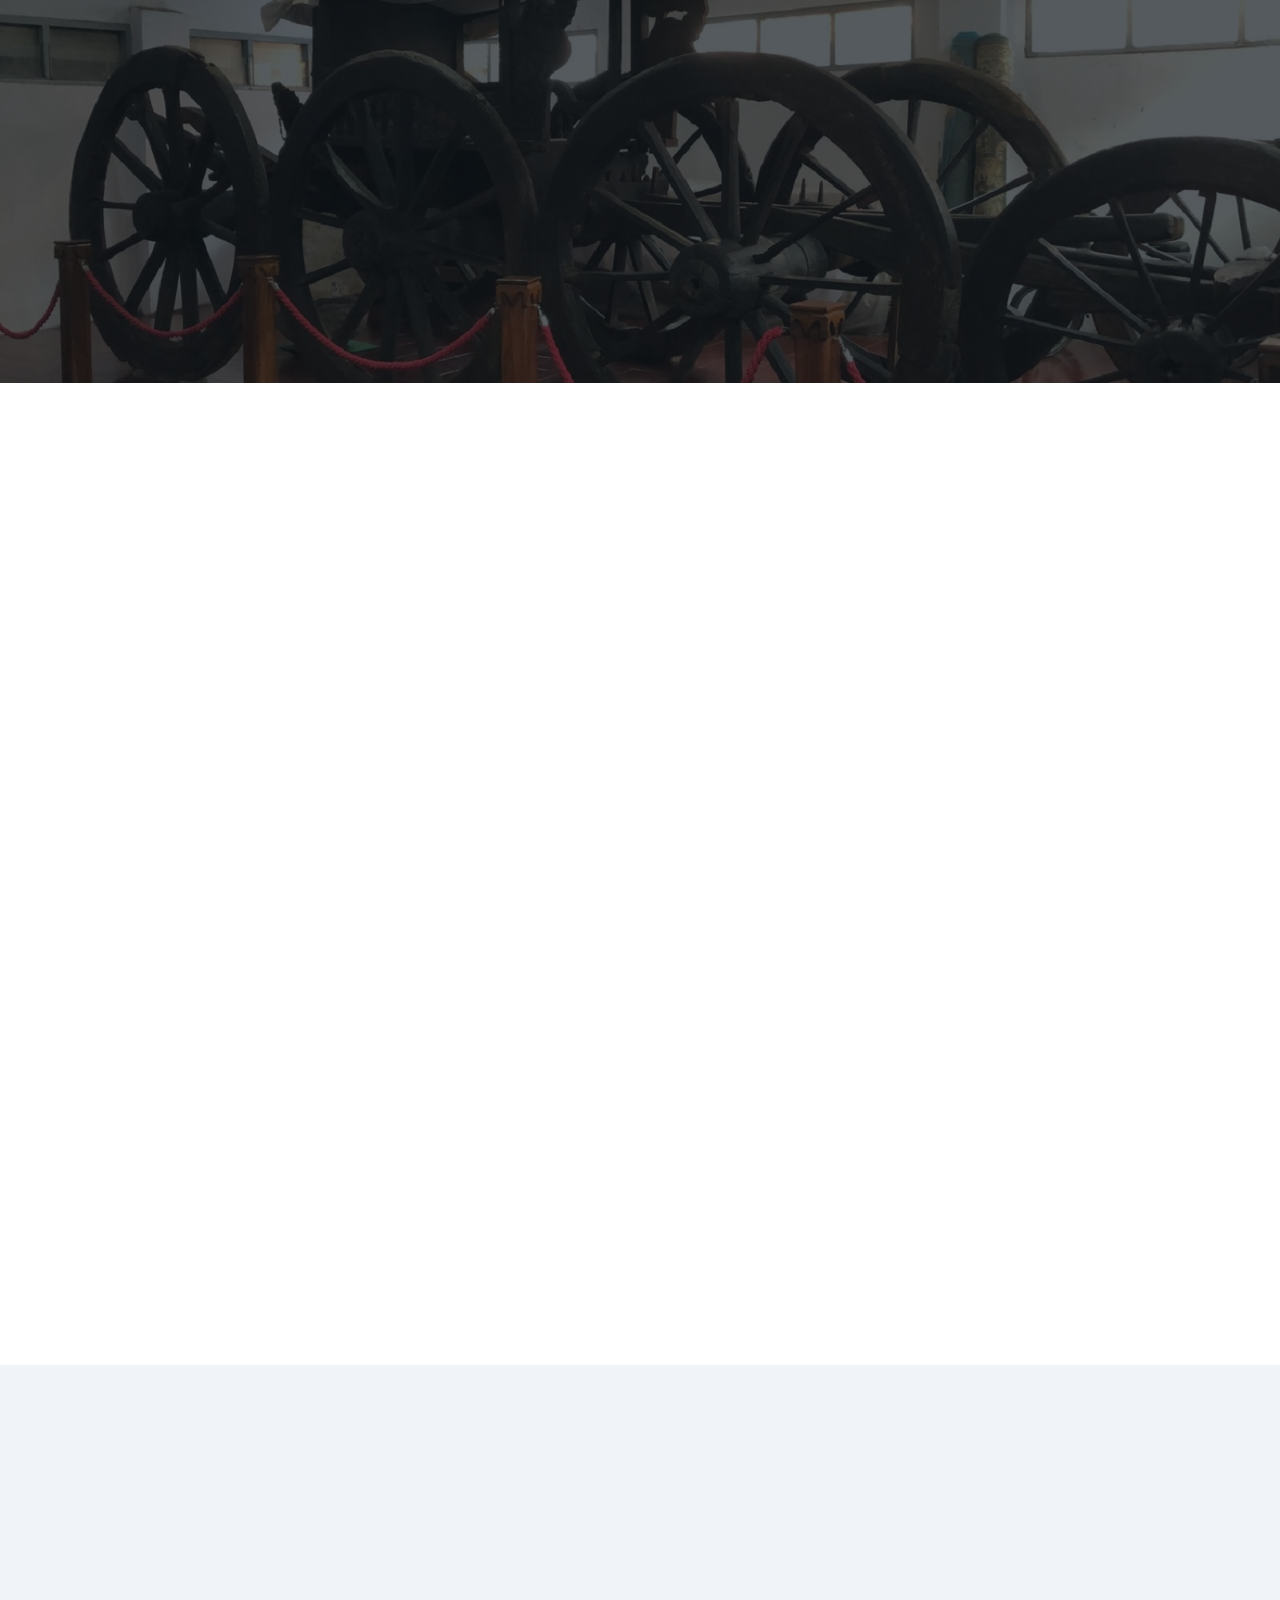
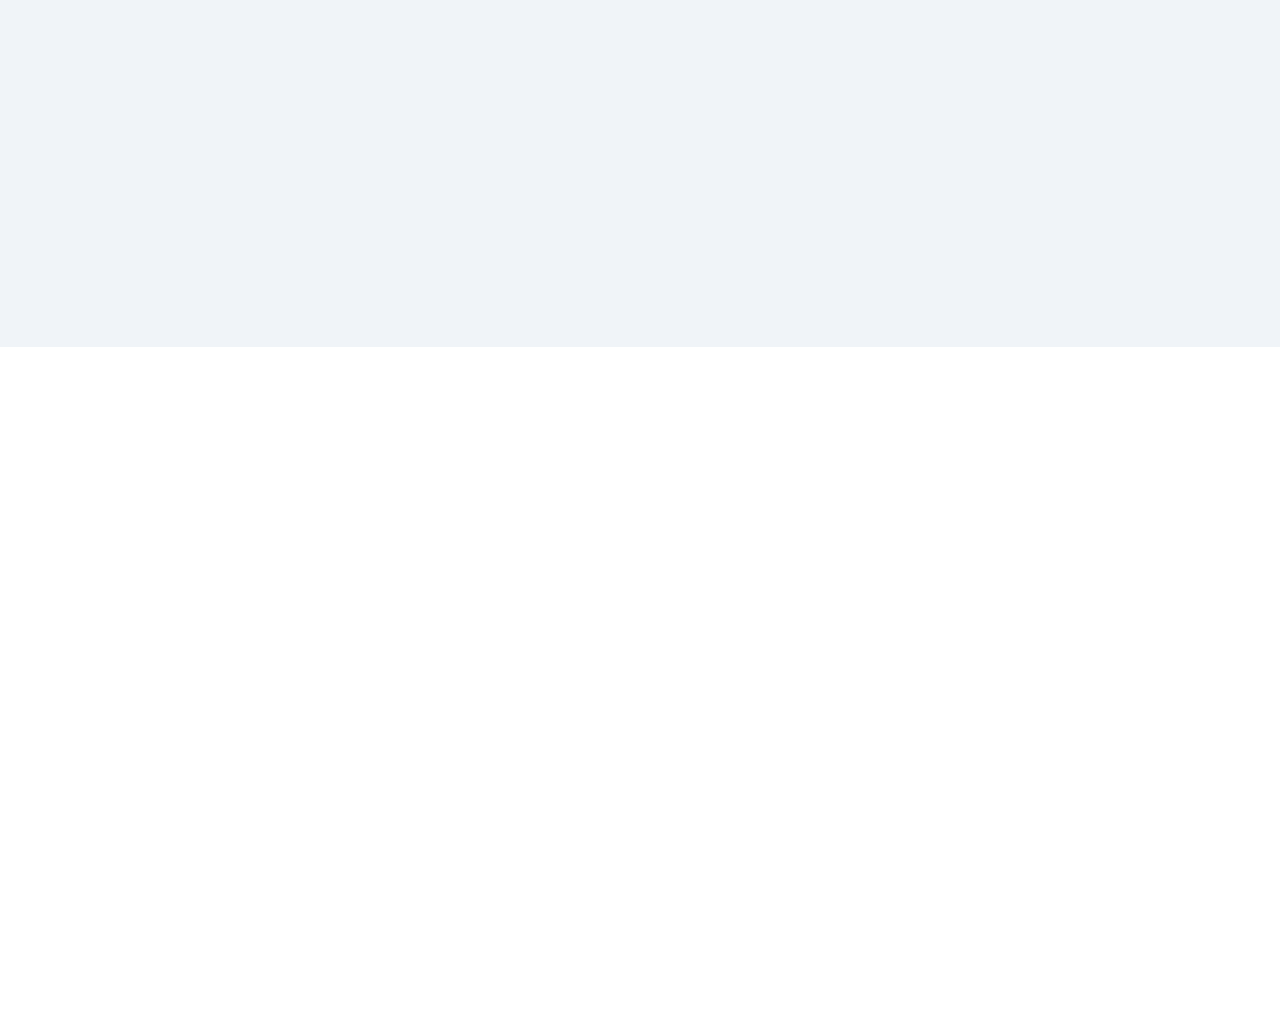
==== commit 819f61fa: "7" ====
--- a/index.html
+++ b/index.html
@@ -41,7 +41,6 @@
   <!-- ======= Header ======= -->
   <header id="header" class="fixed-top ">
     <div class="container d-flex align-items-center">
-7
       <h1 class="logo"><a href="index.html">Situs Pekalangan</a></h1>
       <!-- Uncomment below if you prefer to use an image logo -->
       <!-- <a href="index.html" class="logo"><img src="assets/img/logo.png" alt="" class="img-fluid"></a>-->
@@ -960,4 +959,4 @@
 
 </body>
 
-</html>+</html>
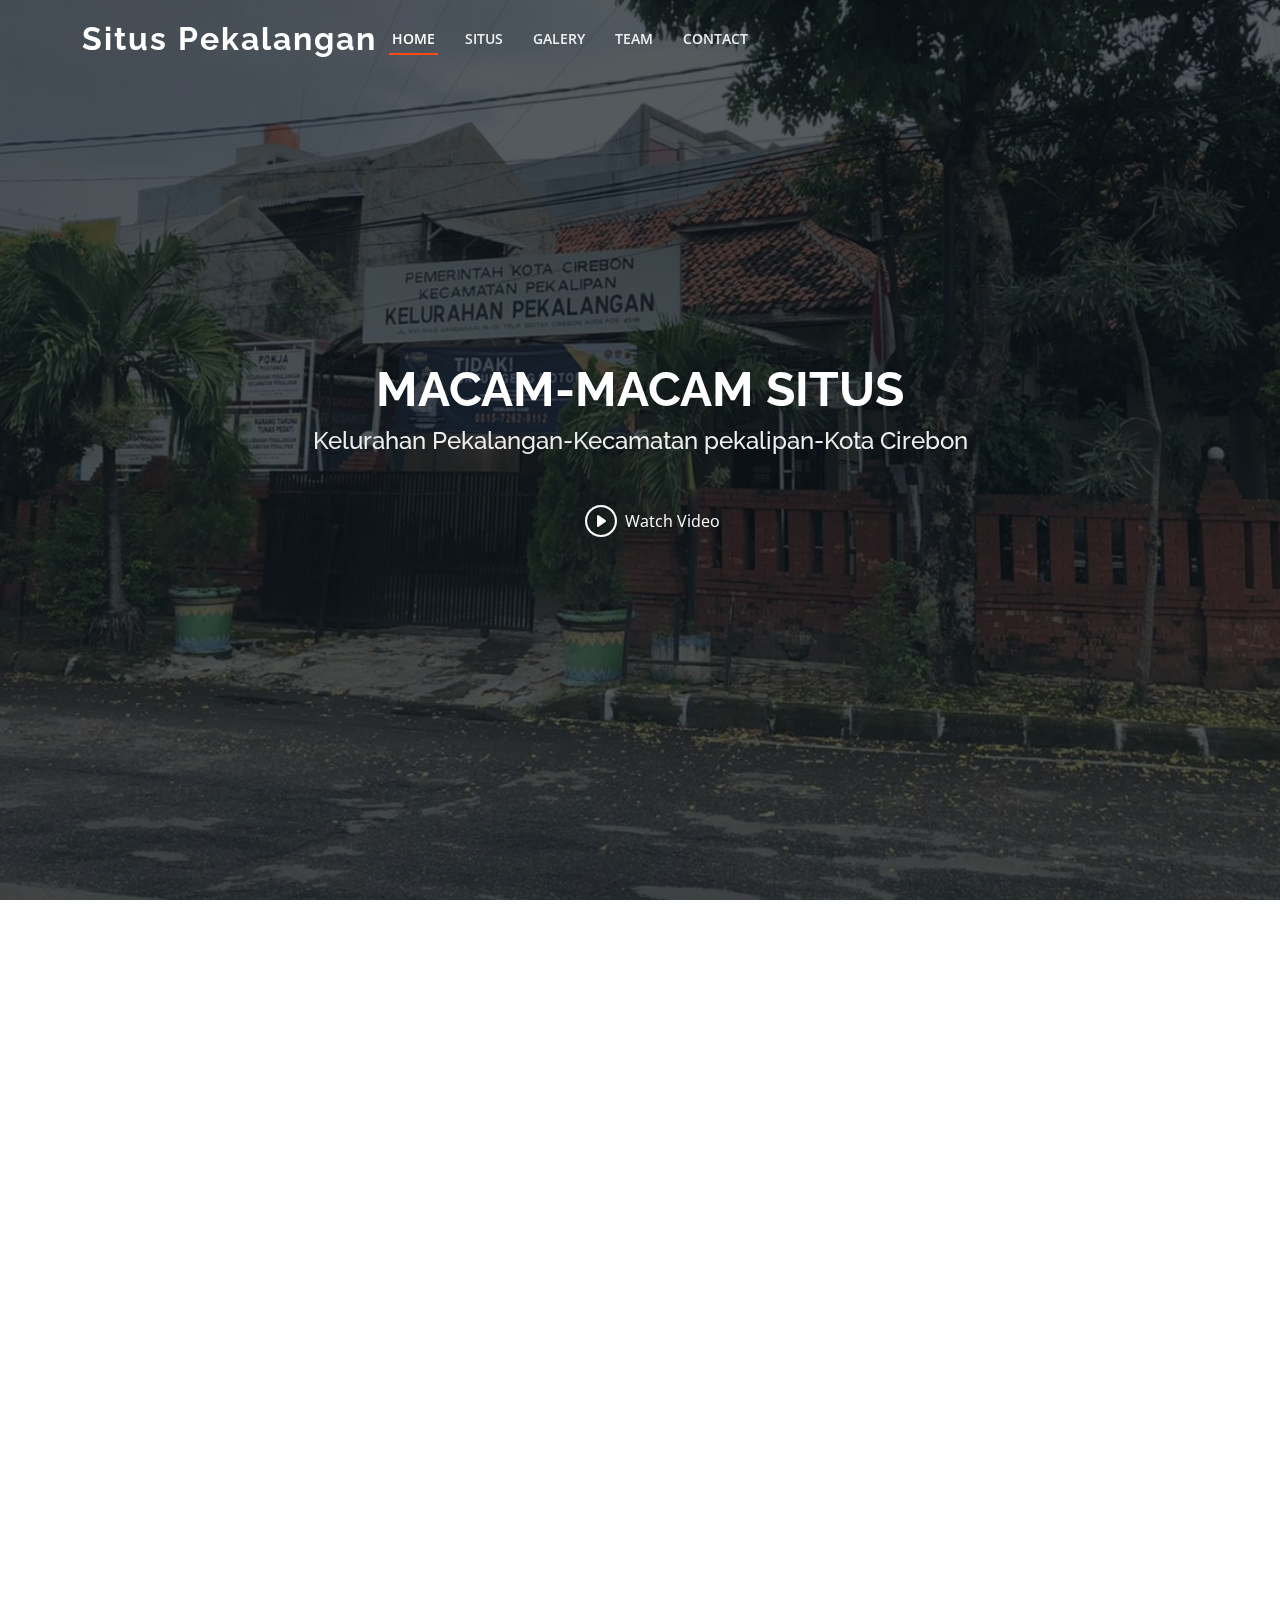
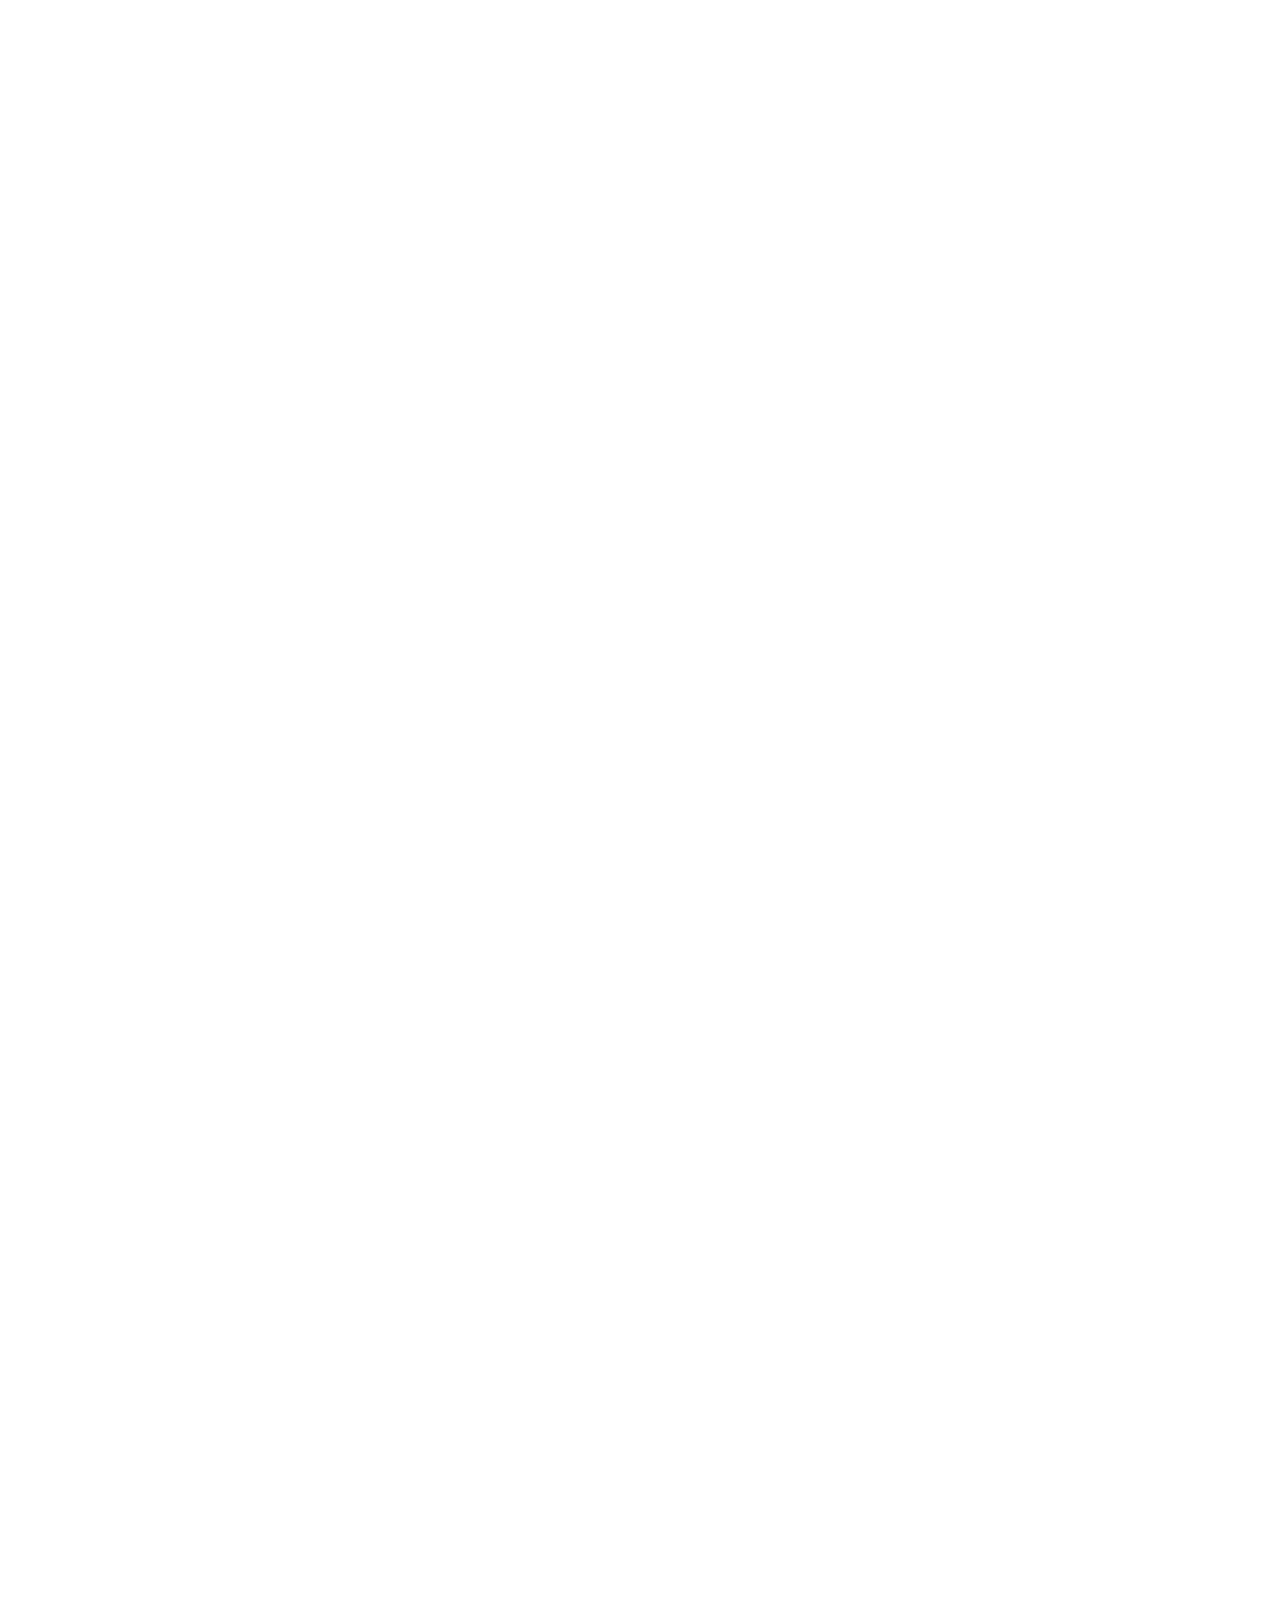
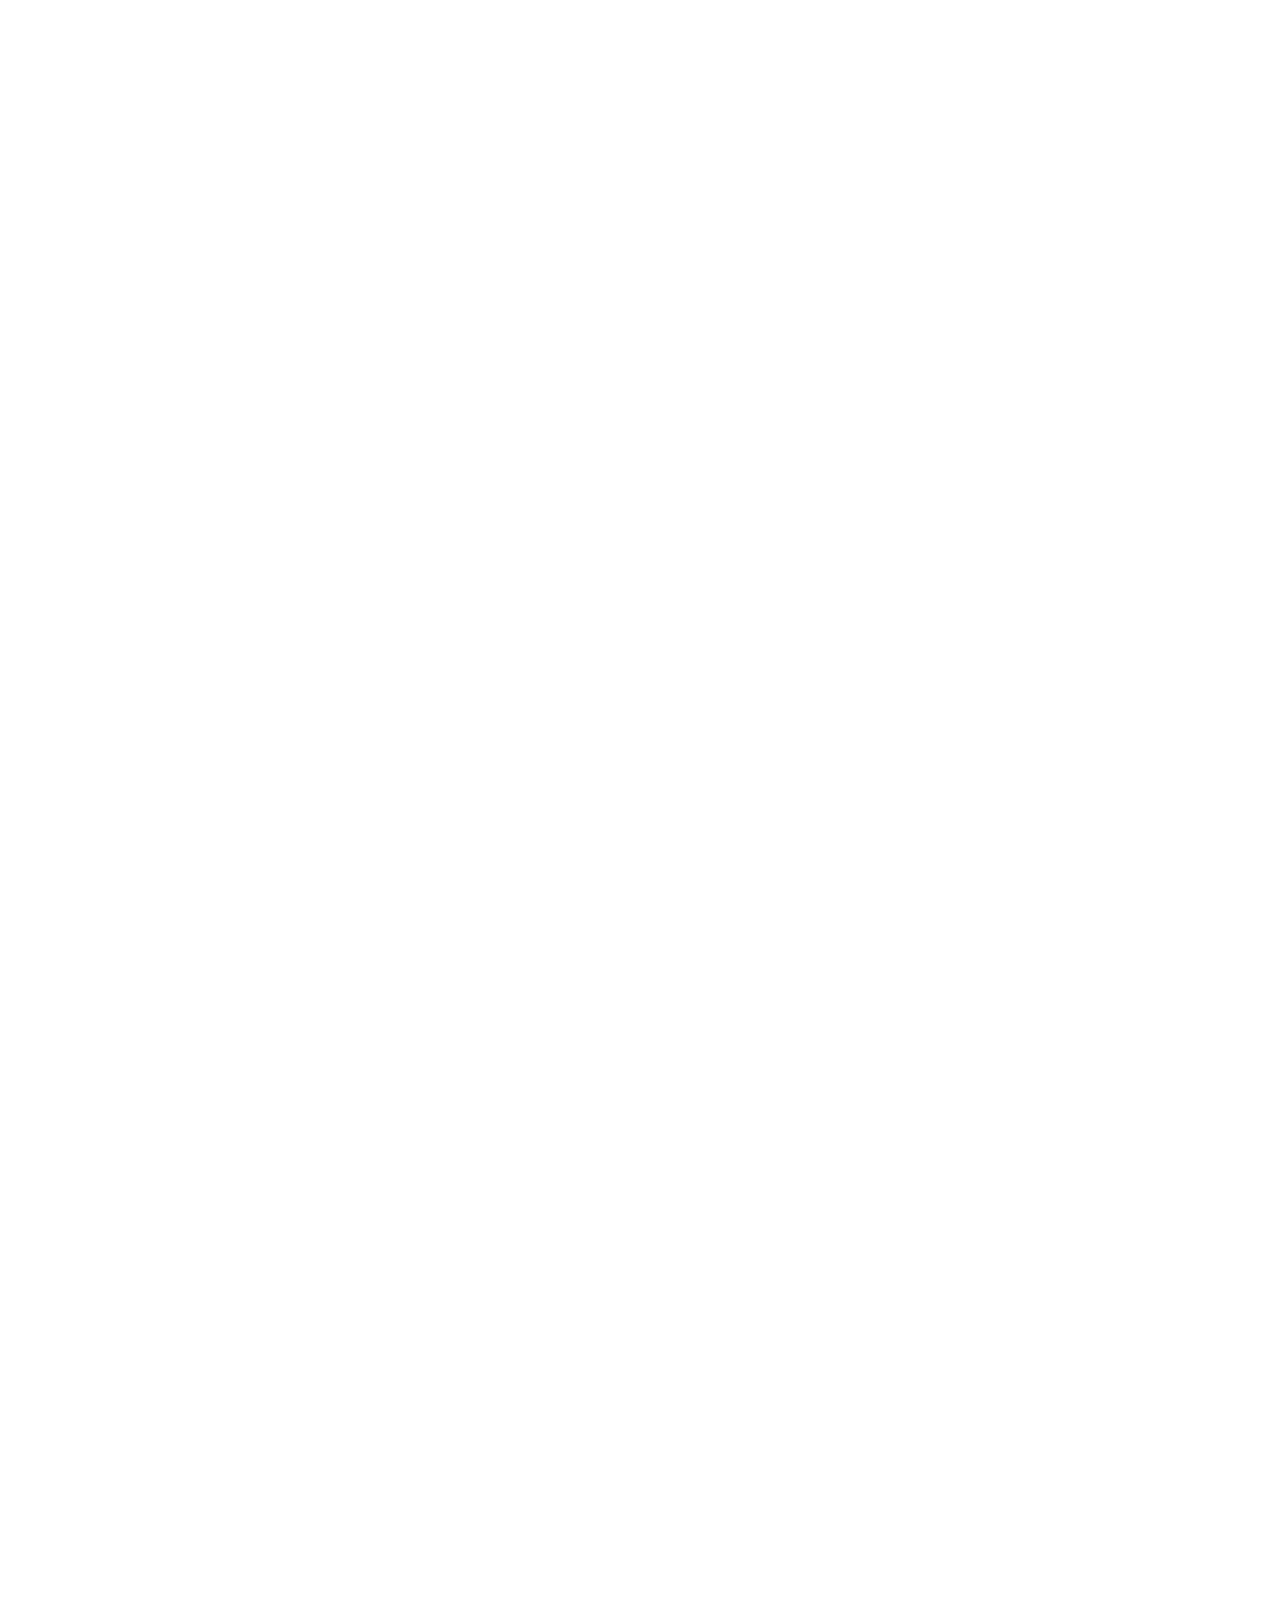
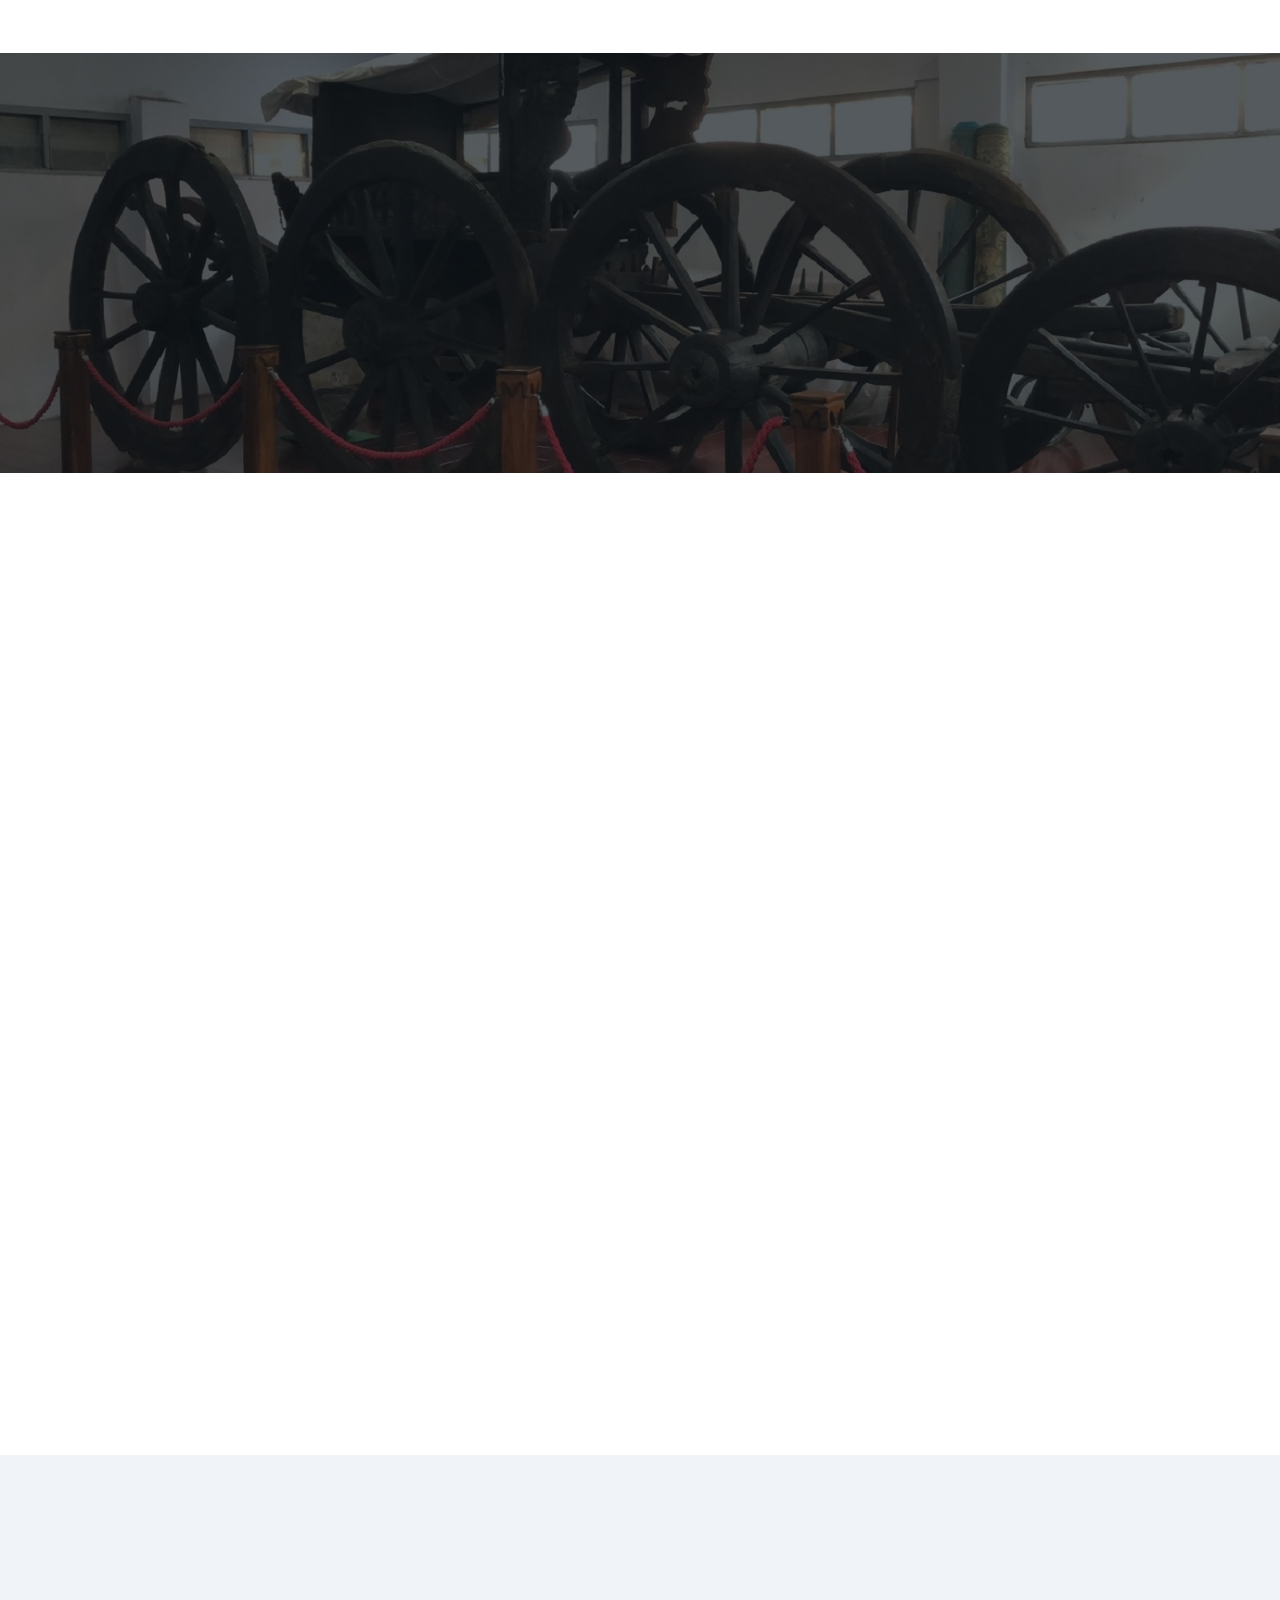
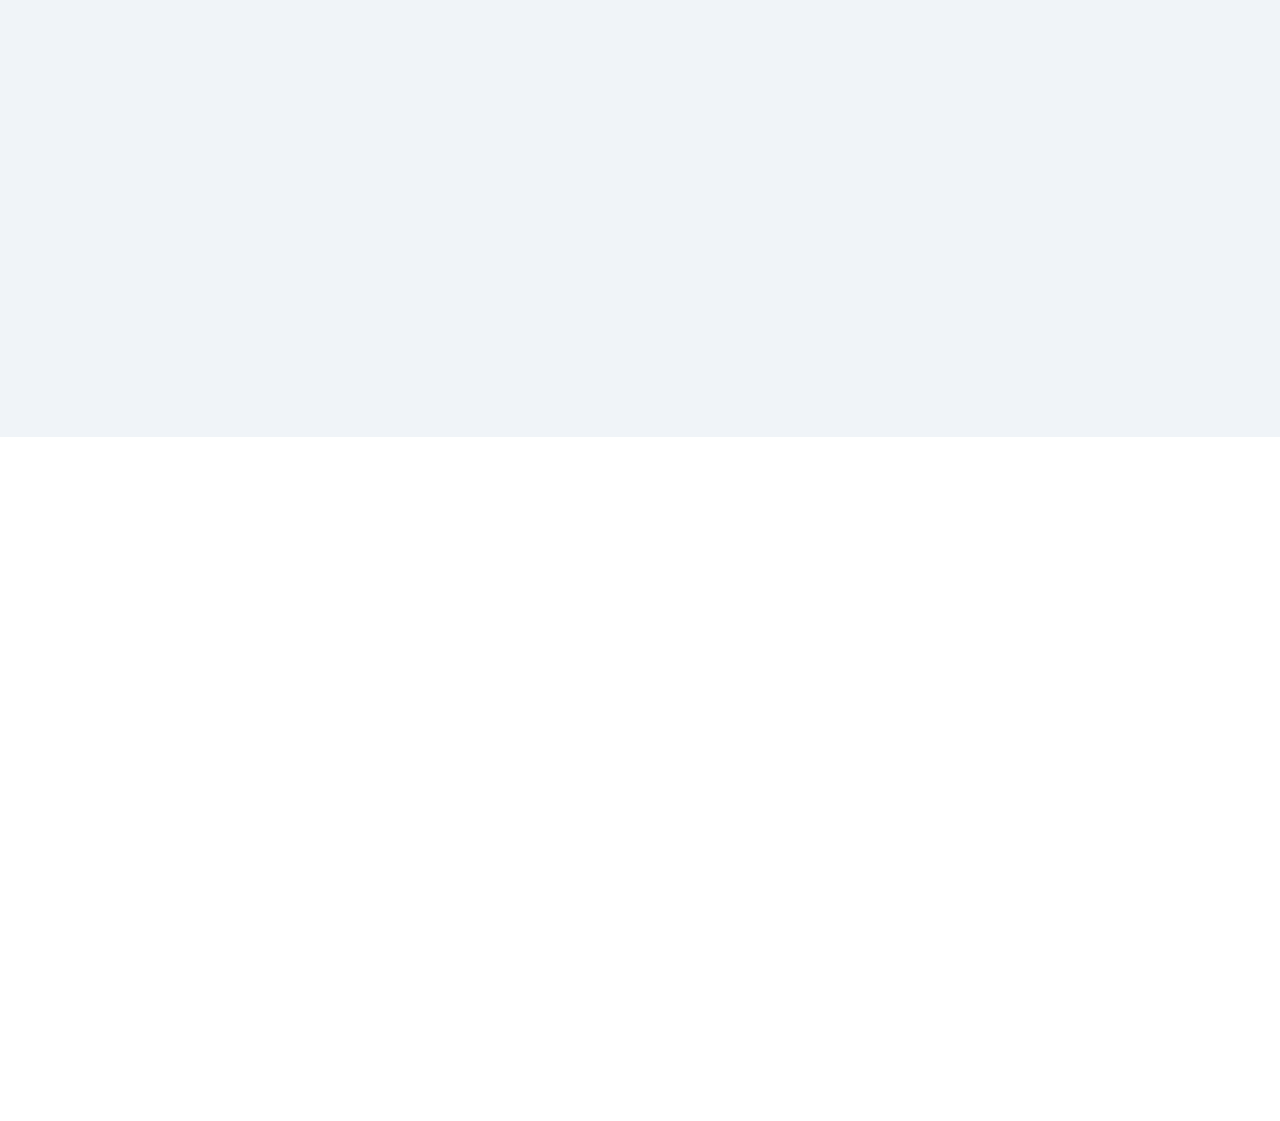
==== commit 06cef42a: "update description" ====
--- a/index.html
+++ b/index.html
@@ -149,11 +149,13 @@
             
           <div class="col-lg-6 pt-3 pt-lg-0 content">
             <center><h3>SEJARAH PEDATI GEDE</h3></center>
-            <p class="fst-italic">
-              CIREBON—Kota Cirebon Jawa Barat kaya akan nilai sejarah, khususnya untuk penyebaran agama Islam yang dilakukan oleh para wali (Wali Songo), hingga kini jejak peninggalannya masih terjaga, salah satunya di Pedati Gede. Pedati Gede milik Pangeran Cakrabuana yang merupakan putera Prabu Siliwangi kini menjadi situs wisata sejarah yang terletak di Jalan Pekalangan Selatan Kota Cirebon yang masih terus didatangi para wisatawan dari berbagai kota. Kuncen Situs Pedati Gede Pekalangan, Taryi menuturkan usia Pedati Gede Pekalangan kurang-lebih sekitar 700 tahun dan merupakan pedati terbesar di dunia dengan 12 pasang roda, adapun saat ini yang terpasang hanya 4 pasang roda karena roda yang lainnya terbakar dan tidak bisa dirakit. Dia menuturkan Pedati Gede Pekalangan dulunya digunakan oleh para wali untuk menyebarkan agama Islam di sepanjang Pulau Jawa mulai dari pesisir Jakarta hingga Surabaya. Dan pedati itulah yang juga digunakan untuk mengangkut bahan material Masjid Agung Sang Ciptarasa yang dibangun oleh para wali dalam semalam.
-
-              Menurut catatan pada gedenkboek der Gemeente Cheribon(1906-1931). Pedati gede pekalangan adalah alat transfortasi yang digunakan dalam pengangkutan material ketika pembagunan Masjid Agung Sang Cipta rasa.5 Pedati ini dahulu memiliki panjang 15 m dan memiliki 12 roda yang berdiameter 2 m. Pada tahun 1907, Pedati Gede Pekalangan ini terbakar. Herman de Vos, pakar kereta dari Belanda, melakukan konservasi pada tahun 1993, dan dilanjutkan oleh Pemerintahan Kota Cirebon pada tahun 2002, hingga bentuknya nampak seperti saat ini.
-            </p>
+            <div class="container shadow-none">
+              <p class="fst-italic" style="text-align: justify">
+                CIREBON—Kota Cirebon Jawa Barat kaya akan nilai sejarah, khususnya untuk penyebaran agama Islam yang dilakukan oleh para wali (Wali Songo), hingga kini jejak peninggalannya masih terjaga, salah satunya di Pedati Gede. Pedati Gede milik Pangeran Cakrabuana yang merupakan putera Prabu Siliwangi kini menjadi situs wisata sejarah yang terletak di Jalan Pekalangan Selatan Kota Cirebon yang masih terus didatangi para wisatawan dari berbagai kota. Kuncen Situs Pedati Gede Pekalangan, Taryi menuturkan usia Pedati Gede Pekalangan kurang-lebih sekitar 700 tahun dan merupakan pedati terbesar di dunia dengan 12 pasang roda, adapun saat ini yang terpasang hanya 4 pasang roda karena roda yang lainnya terbakar dan tidak bisa dirakit. Dia menuturkan Pedati Gede Pekalangan dulunya digunakan oleh para wali untuk menyebarkan agama Islam di sepanjang Pulau Jawa mulai dari pesisir Jakarta hingga Surabaya. Dan pedati itulah yang juga digunakan untuk mengangkut bahan material Masjid Agung Sang Ciptarasa yang dibangun oleh para wali dalam semalam.
+
+                Menurut catatan pada gedenkboek der Gemeente Cheribon(1906-1931). Pedati gede pekalangan adalah alat transfortasi yang digunakan dalam pengangkutan material ketika pembagunan Masjid Agung Sang Cipta rasa.5 Pedati ini dahulu memiliki panjang 15 m dan memiliki 12 roda yang berdiameter 2 m. Pada tahun 1907, Pedati Gede Pekalangan ini terbakar. Herman de Vos, pakar kereta dari Belanda, melakukan konservasi pada tahun 1993, dan dilanjutkan oleh Pemerintahan Kota Cirebon pada tahun 2002, hingga bentuknya nampak seperti saat ini.
+              </p>
+            </div>
           <iframe src="https://www.google.com/maps/embed?pb=!1m18!1m12!1m3!1d3962.4226059259886!2d108.5592924137598!3d-6.718173295143156!2m3!1f0!2f0!3f0!3m2!1i1024!2i768!4f13.1!3m3!1m2!1s0x2e6ee27b214fe769%3A0x58a1d00c28318480!2sKi%20Gede%20Pedati!5e0!3m2!1sid!2sid!4v1660636634354!5m2!1sid!2sid" width="650" height="100" style="border:0;" allowfullscreen="" loading="lazy" referrerpolicy="no-referrer-when-downgrade"></iframe>
            
           </div>
@@ -173,25 +175,27 @@
 
           <div class="col-lg-6 pt-3 pt-lg-0 content">
             <center><h3>SEJARAH KIGEDE DERMAYU</h3></center>
-            <p class="fst-italic">
-              Dermayu adalah sebutan sebuah daerah yang dikenal Kabupaten Indramayu. Hal itu diungkap dalam teks Babad Dermayu yang sudah dialih bahasa oleh Perpusnas.
-              6. Prabu Rara Bagdad
-              Haurgeulis, dan lain-lain
-
-              Sebagian besar dari Ki Gedeng yang ada di Indramayu pemakamannya ada di kompleks pemakaman Astana Gunung
-
-              Sembung (Astana Gunungjati) Cirebon. Semua tokoh yang sudah disebutkan,
-              selain Pangeran Geusan Ulun Legok Kolot Lohbener, hidup semasa Sunan
-              Gunungjati (Wafat 1568)Cirebon dan mereka semua punya hubungan erat
-              dengan Cirebon.
-
-              Artinya, masa kehidupan mereka jauh lebih tua, selisih sekitar 100 tahun, dan pada masa Panembahan Ratu wilayah ini masih menjadi wilayah perbatasan sebelah barat dari Kapanembahan Cirebon.
-
-              Dalam hal diskusi sejarah Indramayu, baik yang ilmiah dan serius di seminar-seminar, maupun yang berupa obrolan ringan di warung kopi, teman-teman banyak yang merujuk pada naskah Babad Dermayu yang pernah kami alihaksarakan dan diterbitkan oleh Perpusnas RI pada tahun 2018, maupun
-              dari naskah yang lain yang masih tersimpan di masyarakat.
-
-              Pangeran Wiralodra selalu menjadi topik yang menarik dan tidak pernah kering dalam pembahasan Sejarah Indramayu oleh masyarakat Indramayu.
-            </p>
+            <div class="container shadow-none">
+              <p class="fst-italic" style="text-align: justify">
+                Dermayu adalah sebutan sebuah daerah yang dikenal Kabupaten Indramayu. Hal itu diungkap dalam teks Babad Dermayu yang sudah dialih bahasa oleh Perpusnas.
+                6. Prabu Rara Bagdad
+                Haurgeulis, dan lain-lain
+
+                Sebagian besar dari Ki Gedeng yang ada di Indramayu pemakamannya ada di kompleks pemakaman Astana Gunung
+
+                Sembung (Astana Gunungjati) Cirebon. Semua tokoh yang sudah disebutkan,
+                selain Pangeran Geusan Ulun Legok Kolot Lohbener, hidup semasa Sunan
+                Gunungjati (Wafat 1568)Cirebon dan mereka semua punya hubungan erat
+                dengan Cirebon.
+
+                Artinya, masa kehidupan mereka jauh lebih tua, selisih sekitar 100 tahun, dan pada masa Panembahan Ratu wilayah ini masih menjadi wilayah perbatasan sebelah barat dari Kapanembahan Cirebon.
+
+                Dalam hal diskusi sejarah Indramayu, baik yang ilmiah dan serius di seminar-seminar, maupun yang berupa obrolan ringan di warung kopi, teman-teman banyak yang merujuk pada naskah Babad Dermayu yang pernah kami alihaksarakan dan diterbitkan oleh Perpusnas RI pada tahun 2018, maupun
+                dari naskah yang lain yang masih tersimpan di masyarakat.
+
+                Pangeran Wiralodra selalu menjadi topik yang menarik dan tidak pernah kering dalam pembahasan Sejarah Indramayu oleh masyarakat Indramayu.
+              </p>
+            </div>
             <iframe src="https://www.google.com/maps/embed?pb=!1m18!1m12!1m3!1d3962.4226059259886!2d108.5592924137598!3d-6.718173295143156!2m3!1f0!2f0!3f0!3m2!1i1024!2i768!4f13.1!3m3!1m2!1s0x2e6ee27b214fe769%3A0x58a1d00c28318480!2sKi%20Gede%20Pedati!5e0!3m2!1sid!2sid!4v1660636634354!5m2!1sid!2sid" width="650" height="100" style="border:0;" allowfullscreen="" loading="lazy" referrerpolicy="no-referrer-when-downgrade"></iframe>
           </div>
 
@@ -210,16 +214,18 @@
 
           <div class="col-lg-6 pt-3 pt-lg-0 content">
             <center><h3>SEJARAH KIGEDE PANDESAN</h3></center>
-            <p class="fst-italic">
-              Cirebon – menaramadinah.con-Pandesan mempunyai peninggalan sejarah masa lampau salah satu bukti terdapat makam Kigede Pandesan tepatnya jalan Pandesan Rw 01 Gang Pandesan 1 Kelurahan Pekalangan Kecamatan Pekalipan.
-
-              Menelusuri gang di perkampungan pandesan tepatnya disamping warung disitulah keberadaan Makam Kigede Pandesan, saat ditemui pemilik warung bu ema menuturkan bahwa dahulu ayahnya yang selalu merawat dan sekarang diteruskan oleh keturunannya termasuk dirinya, namun situs makam Kigede Pandesan masih minim perhatian Pemerintah maupun pihak instansi terkait, kami sangat berharap makam ini dapat terawat dengan baik agar tidak hilang sejarahnya, Makam tersebut masih selalu ada orang yang berkunjung guna berziarah ataupun untuk sekedar berdo’a dari dalam maupun luar Cirebon, Ungkapnya.
-
-              • Sekelumit sejarah Pandesan, konon dahulu ada Padepokan yang dipimpin oleh Ki Gede Pandesan, berita kebesaran nama Pandesan sebagai tempat menimba ilmu agama terkenal sampai ke daerah Banten, karena kebesaran namanya beberapa orang warga Banten atau dikenal daerah Ujung Kulon yang diketuai oleh Kyai Sabandar datang ke Cirebon untuk belajar agama Islam pada Kyai Pandesan, dan di antara rombongan terdapat seorang pemuda yang bernama Kacung Bagus.
-
-              Di wilayah Banten Kacung Bagus dikenal sebagai prajurit yang gagah berani dalam peperangan melawan VOC.
-              Sesampainya di Pandesan rombongan diterima oleh Ki Gede Pandesan sebagai murid dan selayaknya sebagai murid mereka diberikan pendalaman ilmu agama Islam, setelah menguasai agama Islam, maka mereka diberi tugas syiar agama agama Islam, sedangkan Kacung Bagus diberi tugas syiar agama Islam untuk wilayah Cirebon dan sekitarnya, kacung Bagus wafat bersamaan dengan wafatnya KiGede Jagabayan dan keberadaan makam nya terletak dijalan Karanggetas Kota Cirebon.
-            </p>
+            <div class="container shadow-none">
+              <p class="fst-italic" style="text-align: justify;">
+                Cirebon – menaramadinah.con-Pandesan mempunyai peninggalan sejarah masa lampau salah satu bukti terdapat makam Kigede Pandesan tepatnya jalan Pandesan Rw 01 Gang Pandesan 1 Kelurahan Pekalangan Kecamatan Pekalipan.
+
+                Menelusuri gang di perkampungan pandesan tepatnya disamping warung disitulah keberadaan Makam Kigede Pandesan, saat ditemui pemilik warung bu ema menuturkan bahwa dahulu ayahnya yang selalu merawat dan sekarang diteruskan oleh keturunannya termasuk dirinya, namun situs makam Kigede Pandesan masih minim perhatian Pemerintah maupun pihak instansi terkait, kami sangat berharap makam ini dapat terawat dengan baik agar tidak hilang sejarahnya, Makam tersebut masih selalu ada orang yang berkunjung guna berziarah ataupun untuk sekedar berdo’a dari dalam maupun luar Cirebon, Ungkapnya.
+
+                • Sekelumit sejarah Pandesan, konon dahulu ada Padepokan yang dipimpin oleh Ki Gede Pandesan, berita kebesaran nama Pandesan sebagai tempat menimba ilmu agama terkenal sampai ke daerah Banten, karena kebesaran namanya beberapa orang warga Banten atau dikenal daerah Ujung Kulon yang diketuai oleh Kyai Sabandar datang ke Cirebon untuk belajar agama Islam pada Kyai Pandesan, dan di antara rombongan terdapat seorang pemuda yang bernama Kacung Bagus.
+
+                Di wilayah Banten Kacung Bagus dikenal sebagai prajurit yang gagah berani dalam peperangan melawan VOC.
+                Sesampainya di Pandesan rombongan diterima oleh Ki Gede Pandesan sebagai murid dan selayaknya sebagai murid mereka diberikan pendalaman ilmu agama Islam, setelah menguasai agama Islam, maka mereka diberi tugas syiar agama agama Islam, sedangkan Kacung Bagus diberi tugas syiar agama Islam untuk wilayah Cirebon dan sekitarnya, kacung Bagus wafat bersamaan dengan wafatnya KiGede Jagabayan dan keberadaan makam nya terletak dijalan Karanggetas Kota Cirebon.
+              </p>
+            </div>
             <iframe src="https://www.google.com/maps/embed?pb=!1m18!1m12!1m3!1d3962.411608873517!2d108.56130891375982!3d-6.719523095142169!2m3!1f0!2f0!3f0!3m2!1i1024!2i768!4f13.1!3m3!1m2!1s0x2e6ee27b3573f42b%3A0x3dd528fb722749a6!2sJl.%20Pandesan%2C%20Pekalangan%2C%20Kec.%20Pekalipan%2C%20Kota%20Cirebon%2C%20Jawa%20Barat!5e0!3m2!1sid!2sid!4v1660637205888!5m2!1sid!2sid" width="750" height="100" style="border:0;" allowfullscreen="" loading="lazy" referrerpolicy="no-referrer-when-downgrade"></iframe>
           </div>
 
@@ -238,13 +244,15 @@
 
           <div class="col-lg-6 pt-3 pt-lg-0 content">
             <center><h3>SEJARAH KIGEDE BANTEN</h3></center>
-            <p class="fst-italic">
-              Ki Gede Banten atau Kacung Bagus ialah orang asal Banten yang pergi ke Cirebon pada abad ke 17 tepatnya ke Keraton Kanoman bertemu dengan sultan Kanoman untuk menimba ilmu dan berguru Bersama dengan anaknya Beliau menimba ilmu setiap hari tidak pernah pulang ke kota asalnya di Banten. Hingga akhirnya beliau dan anaknya beristirahat di Majid Jagabayan sampai meninggal dengan anaknya di Cirebon karena kelelahan mencari ilmu. Keluarga nya pun sama sekali tidak mengetahui Ki Gede Banten itu meninggal di Cirebon sampai detik ini.
-
-              Peninggalan nya seperti keris dan barang pusaka di kubur di sumur tepat di samping makam Ki Gede Banten dan Anaknya.
-
-              Makam yang menjadi situs di Cirebon tepatnya di RW 02 Kel. Pekalipan itu terbengkalai tidak ada yang mengurus maupun yang berziaroh.
-            </p>
+            <div class="container shadow-none">
+              <p class="fst-italic"style="text-align: justify;">
+                Ki Gede Banten atau Kacung Bagus ialah orang asal Banten yang pergi ke Cirebon pada abad ke 17 tepatnya ke Keraton Kanoman bertemu dengan sultan Kanoman untuk menimba ilmu dan berguru Bersama dengan anaknya Beliau menimba ilmu setiap hari tidak pernah pulang ke kota asalnya di Banten. Hingga akhirnya beliau dan anaknya beristirahat di Majid Jagabayan sampai meninggal dengan anaknya di Cirebon karena kelelahan mencari ilmu. Keluarga nya pun sama sekali tidak mengetahui Ki Gede Banten itu meninggal di Cirebon sampai detik ini.
+
+                Peninggalan nya seperti keris dan barang pusaka di kubur di sumur tepat di samping makam Ki Gede Banten dan Anaknya.
+
+                Makam yang menjadi situs di Cirebon tepatnya di RW 02 Kel. Pekalipan itu terbengkalai tidak ada yang mengurus maupun yang berziaroh.
+              </p>
+            </div>
             <iframe src="https://www.google.com/maps/embed?pb=!1m18!1m12!1m3!1d3962.4226059259886!2d108.5592924137598!3d-6.718173295143156!2m3!1f0!2f0!3f0!3m2!1i1024!2i768!4f13.1!3m3!1m2!1s0x2e6ee27b214fe769%3A0x58a1d00c28318480!2sKi%20Gede%20Pedati!5e0!3m2!1sid!2sid!4v1660636634354!5m2!1sid!2sid" width="650" height="100" style="border:0;" allowfullscreen="" loading="lazy" referrerpolicy="no-referrer-when-downgrade"></iframe>
           </div>
 
@@ -263,21 +271,23 @@
 
           <div class="col-lg-6 pt-3 pt-lg-0 content">
             <center><h3>SEJARAH KIGEDE PEKIRINGAN</h3></center>
-            <p class="fst-italic">
-              CIREBON, FOKUSJABAR.COM: Konon Jalan Pekiringan sejak dulu disebut dengan kawasan “China Town” yakni nama lain dari Pecinan di Kota Cirebon. Bahkan mungkin China Town Kota Cirebon merupakan salah satu yang terbesar di Indonesia, khususnya di Pulau Jawa.
-
-              China Town Kota Cirebon meliputi area sekitar Jalan Siliwangi bagian selatan (sekitar seberang Pasar Pagi), Jalan Karanggetas, Jalan Suryanegara (Jalan Pagongan), Jalan Kembar, Jalan Parujakan, Jalan Syekh Abdurahman (Jalan Bahagia), Jalan Pekalangan, Jalan Panjunan, Jalan Pasuketan, dan Jalan Pekiringan.
-
-              Selain itu juga meliputi pula sekitar Jalan Winaon, Jalan Kanoman, Jalan Pecinan, Jalan Lemahwungkuk, Jalan Merdeka, Jalan Petratean, Jalan Pekalipan, Jalan Pulasaren, Jalan Lawanggada, dan Jalan Kutagara serta Jalan Kesunean yang ada di sebelah selatan.
-
-              Nuansa dan suasana Cina di kawasan ini begitu terasa ditandai oleh bentuk pemukiman dan aktivitas yang terdapat di kawasan ini. Bentuk pemukiman yang menandai kawasan sebagai Pecinan terlihat dari bangunan-bangunan yang menghadap jalan besar begitu sempit namun panjang ke belakang.
-
-              Selain itu bangunan yang merupakan tanda dari bangunan Cina adalah bangunan di sini berderet rapih terutama pada bagian depannya dan deretan ada di antara jalan besar atau sebaliknya gang-gang sempit.
-
-              Biasanya muka bangunan yang sempit itu dipergunakan sebagai toko atau tempat berbisnis. Aktivitas yang ada di kawasan ini pun kesibukan yang berhubungan dengan berdagang. Namun, di tengah kesibukan mereka, sebuah bangunan seperti sebuah situs bersejarah tepat berada di belakang pasar ini Kanoman Cirebon.
-
-              Situs ini dikenal dengan nama Ki Gede Pekiringan Pangeran Panggung. Perjalanan kami pun berlanjut dengan menemui sang Kuncen (juru kunci) Situs Arbai Kusuma. Menurut Arbai situs ini konon berdiri sejak 1403 sebelum para wali muncul. Situs ini dahulu ramai pengunjung tidak seperti sekarang.
-            </p>
+            <div class="container shadow-none">
+              <p class="fst-italic"style="text-align: justify;">
+                CIREBON, FOKUSJABAR.COM: Konon Jalan Pekiringan sejak dulu disebut dengan kawasan “China Town” yakni nama lain dari Pecinan di Kota Cirebon. Bahkan mungkin China Town Kota Cirebon merupakan salah satu yang terbesar di Indonesia, khususnya di Pulau Jawa.
+
+                China Town Kota Cirebon meliputi area sekitar Jalan Siliwangi bagian selatan (sekitar seberang Pasar Pagi), Jalan Karanggetas, Jalan Suryanegara (Jalan Pagongan), Jalan Kembar, Jalan Parujakan, Jalan Syekh Abdurahman (Jalan Bahagia), Jalan Pekalangan, Jalan Panjunan, Jalan Pasuketan, dan Jalan Pekiringan.
+
+                Selain itu juga meliputi pula sekitar Jalan Winaon, Jalan Kanoman, Jalan Pecinan, Jalan Lemahwungkuk, Jalan Merdeka, Jalan Petratean, Jalan Pekalipan, Jalan Pulasaren, Jalan Lawanggada, dan Jalan Kutagara serta Jalan Kesunean yang ada di sebelah selatan.
+
+                Nuansa dan suasana Cina di kawasan ini begitu terasa ditandai oleh bentuk pemukiman dan aktivitas yang terdapat di kawasan ini. Bentuk pemukiman yang menandai kawasan sebagai Pecinan terlihat dari bangunan-bangunan yang menghadap jalan besar begitu sempit namun panjang ke belakang.
+
+                Selain itu bangunan yang merupakan tanda dari bangunan Cina adalah bangunan di sini berderet rapih terutama pada bagian depannya dan deretan ada di antara jalan besar atau sebaliknya gang-gang sempit.
+
+                Biasanya muka bangunan yang sempit itu dipergunakan sebagai toko atau tempat berbisnis. Aktivitas yang ada di kawasan ini pun kesibukan yang berhubungan dengan berdagang. Namun, di tengah kesibukan mereka, sebuah bangunan seperti sebuah situs bersejarah tepat berada di belakang pasar ini Kanoman Cirebon.
+
+                Situs ini dikenal dengan nama Ki Gede Pekiringan Pangeran Panggung. Perjalanan kami pun berlanjut dengan menemui sang Kuncen (juru kunci) Situs Arbai Kusuma. Menurut Arbai situs ini konon berdiri sejak 1403 sebelum para wali muncul. Situs ini dahulu ramai pengunjung tidak seperti sekarang.
+              </p>
+            </div>
             <iframe src="https://www.google.com/maps/embed?pb=!1m18!1m12!1m3!1d15849.619969084193!2d108.5455737078125!3d-6.720335100000002!2m3!1f0!2f0!3f0!3m2!1i1024!2i768!4f13.1!3m3!1m2!1s0x2e6ee3d54efd2c8f%3A0x88f40523d01c0063!2sKi%20Gede%20Pekiringan%20Pangeran%20Panggung!5e0!3m2!1sid!2sid!4v1660648278969!5m2!1sid!2sid" width="750" height="100" style="border:0;" allowfullscreen="" loading="lazy" referrerpolicy="no-referrer-when-downgrade"></iframe>
           </div>
 
@@ -296,26 +306,28 @@
 
           <div class="col-lg-6 pt-3 pt-lg-0 content">
             <center><h3>SEJARAH MBAH KYAI TALKA</h3></center>
-            <p class="fst-italic">
-              Di Pusat Kota Cirebon tepatnya di Jl Kebon Belimbing, Kelurahan Pekalangan, Kecamatan Pekalipan, Kota Cirebon terdapat Pohon Pancawarna (warga biasa menyebutnya Pohon Beringin), angker. Ada ular bermahkota, macan, tidak ketinggalan kuntilanak.
-
-              Data dari warga dinamai pancawarna karena itu sesungguhnya pohon itu bukan hanya satu pohon tetapi lima (panca) pohon yang tumbuh berdampingan. Karena besarnya maka biasa disebut warga dengan sebutan pohon beringin.
-              Warga bilang pohon itu angker karena mereka acap melihat penampakan penampakan mistis di sekitar kawasan tersebut.
-              Sekretaris RW 04 Pekalangan Utara, Kelurahan Pekalangan Aulia Ulum membenarkan pandangan warga terhadap pohon itu.
-              “Benar. Di situ banyak penunggunya (lelembut). Bahkan diyakini sebagai istananya,” katanya seperti dikutip dari detikcom.
-              Ulum mengaku sering mendengar cerita masyarakat yang melihat penampakan makhluk halus dengan berbagai rupa, seperti ular bermahkota, harimau dan lainnya.
-              “Pantangan sih tidak ada. Tapi sampai sekarang tidak boleh ditebang. Ada orang yang pernah lihat ular bermahkota, kemudian ada macan. Banyak lah pokoknya,” tutur Ulum.
-              Ia mengatakan setiap malam kondisi di wilayah tersebut selalu sepi. Sebab, lanjut dia, tak sedikit masyarakat yang enggan melintas. “Kalau siang sih ramai, kan banyak pedagang,” ucap Ulum.
-              Disebelah pohon tersebut ada tiga makan, yang dikramatkan oleh warga yaitu makam Embah Kyai Talka Bin Soebarka Wijaya, Nyi Noersilah dan Putri-nya.
-              Menurut cerita Ki Talka ini penyebar agama islam setelah masa Sunan Gunung Jati yang bertugas di daerah pemukiman tionghoa di daerah Pagongan.
-              Beberapa tahun lalu, keangkeran pohon pancawarna ini manfaatkan televisi swasta untuk dijadikan lokasi uji nyali untuk acara uka uka.
-              Youtuber juga pernah siaran di areal kuburan sebelah pohon pancawarna, diawal videonya Mas Hd beraksi dengan menempelkan telapak tangan kanannya ke pohon tersebut.
-              “Tadi saya menyentuh pohon itu. Jadi merinding, kayak apa, kaya ada getaran, kayak kesetrum,” katanya.
-              “Saya ngomongnya apa ya. Jadi gemeter gitu. Padahal apa ya. Ini Siang Gitu. Ngomong jadi nggak nyambung gini ya,” ungkapnya.
-              Setelah itu Mas Hd keliling dan dia melihat ada kendi serta bekas kemenyan di sebelah pohon tersebut.
-              Mas Hd juga berupaya mencari pak Tatang kuncen tempat tersebut. Sayang upayanya tidak membuahkan hasil.
-              “Katanya pengurusnya lagi sibuk. Jadi saya tidak bisa cari informasi dari pengurusnya,” ungkapnya. [R]
-            </p>
+            <div class="container shadow-none">
+                <p class="fst-italic" style="text-align: justify">
+                  Di Pusat Kota Cirebon tepatnya di Jl Kebon Belimbing, Kelurahan Pekalangan, Kecamatan Pekalipan, Kota Cirebon terdapat Pohon Pancawarna (warga biasa menyebutnya Pohon Beringin), angker. Ada ular bermahkota, macan, tidak ketinggalan kuntilanak.
+
+                  Data dari warga dinamai pancawarna karena itu sesungguhnya pohon itu bukan hanya satu pohon tetapi lima (panca) pohon yang tumbuh berdampingan. Karena besarnya maka biasa disebut warga dengan sebutan pohon beringin.
+                  Warga bilang pohon itu angker karena mereka acap melihat penampakan penampakan mistis di sekitar kawasan tersebut.
+                  Sekretaris RW 04 Pekalangan Utara, Kelurahan Pekalangan Aulia Ulum membenarkan pandangan warga terhadap pohon itu.
+                  “Benar. Di situ banyak penunggunya (lelembut). Bahkan diyakini sebagai istananya,” katanya seperti dikutip dari detikcom.
+                  Ulum mengaku sering mendengar cerita masyarakat yang melihat penampakan makhluk halus dengan berbagai rupa, seperti ular bermahkota, harimau dan lainnya.
+                  “Pantangan sih tidak ada. Tapi sampai sekarang tidak boleh ditebang. Ada orang yang pernah lihat ular bermahkota, kemudian ada macan. Banyak lah pokoknya,” tutur Ulum.
+                  Ia mengatakan setiap malam kondisi di wilayah tersebut selalu sepi. Sebab, lanjut dia, tak sedikit masyarakat yang enggan melintas. “Kalau siang sih ramai, kan banyak pedagang,” ucap Ulum.
+                  Disebelah pohon tersebut ada tiga makan, yang dikramatkan oleh warga yaitu makam Embah Kyai Talka Bin Soebarka Wijaya, Nyi Noersilah dan Putri-nya.
+                  Menurut cerita Ki Talka ini penyebar agama islam setelah masa Sunan Gunung Jati yang bertugas di daerah pemukiman tionghoa di daerah Pagongan.
+                  Beberapa tahun lalu, keangkeran pohon pancawarna ini manfaatkan televisi swasta untuk dijadikan lokasi uji nyali untuk acara uka uka.
+                  Youtuber juga pernah siaran di areal kuburan sebelah pohon pancawarna, diawal videonya Mas Hd beraksi dengan menempelkan telapak tangan kanannya ke pohon tersebut.
+                  “Tadi saya menyentuh pohon itu. Jadi merinding, kayak apa, kaya ada getaran, kayak kesetrum,” katanya.
+                  “Saya ngomongnya apa ya. Jadi gemeter gitu. Padahal apa ya. Ini Siang Gitu. Ngomong jadi nggak nyambung gini ya,” ungkapnya.
+                  Setelah itu Mas Hd keliling dan dia melihat ada kendi serta bekas kemenyan di sebelah pohon tersebut.
+                  Mas Hd juga berupaya mencari pak Tatang kuncen tempat tersebut. Sayang upayanya tidak membuahkan hasil.
+                  “Katanya pengurusnya lagi sibuk. Jadi saya tidak bisa cari informasi dari pengurusnya,” ungkapnya. [R]
+                </p>
+            </div>
             <iframe src="https://www.google.com/maps/embed?pb=!1m18!1m12!1m3!1d63397.5688840264!2d108.51979777547318!3d-6.727318511641374!2m3!1f0!2f0!3f0!3m2!1i1024!2i768!4f13.1!3m3!1m2!1s0x2e6ee38db1000f6f%3A0xa4dc3f1c79757f0f!2sMakam%20Keramat%20Kebon%20Blimbing!5e0!3m2!1sid!2sid!4v1660647902501!5m2!1sid!2sid" width="750" height="100" style="border:0;" allowfullscreen="" loading="lazy" referrerpolicy="no-referrer-when-downgrade"></iframe>
           </div>
 
@@ -442,7 +454,7 @@
             <div class="row">
               <div class="col-lg-6 order-2 order-lg-1 mt-3 mt-lg-0">
                 <h3>Voluptatem dignissimos provident quasi corporis voluptates sit assumenda.</h3>
-                <p class="fst-italic">
+                <p class="fst-italic" style="text-align: justify">
                   Lorem ipsum dolor sit amet, consectetur adipiscing elit, sed do eiusmod tempor incididunt ut labore et dolore
                   magna aliqua.
                 </p>
@@ -471,7 +483,7 @@
                   velit esse cillum dolore eu fugiat nulla pariatur. Excepteur sint occaecat cupidatat non proident, sunt in
                   culpa qui officia deserunt mollit anim id est laborum
                 </p>
-                <p class="fst-italic">
+                <p class="fst-italic" style="text-align: justify">
                   Lorem ipsum dolor sit amet, consectetur adipiscing elit, sed do eiusmod tempor incididunt ut labore et dolore
                   magna aliqua.
                 </p>
@@ -501,7 +513,7 @@
                   <li><i class="ri-check-double-line"></i> Duis aute irure dolor in reprehenderit in voluptate velit.</li>
                   <li><i class="ri-check-double-line"></i> Provident mollitia neque rerum asperiores dolores quos qui a. Ipsum neque dolor voluptate nisi sed.</li>
                 </ul>
-                <p class="fst-italic">
+                <p class="fst-italic" style="text-align: justify">
                   Lorem ipsum dolor sit amet, consectetur adipiscing elit, sed do eiusmod tempor incididunt ut labore et dolore
                   magna aliqua.
                 </p>
@@ -520,7 +532,7 @@
                   velit esse cillum dolore eu fugiat nulla pariatur. Excepteur sint occaecat cupidatat non proident, sunt in
                   culpa qui officia deserunt mollit anim id est laborum
                 </p>
-                <p class="fst-italic">
+                <p class="fst-italic" style="text-align: justify">
                   Lorem ipsum dolor sit amet, consectetur adipiscing elit, sed do eiusmod tempor incididunt ut labore et dolore
                   magna aliqua.
                 </p>
